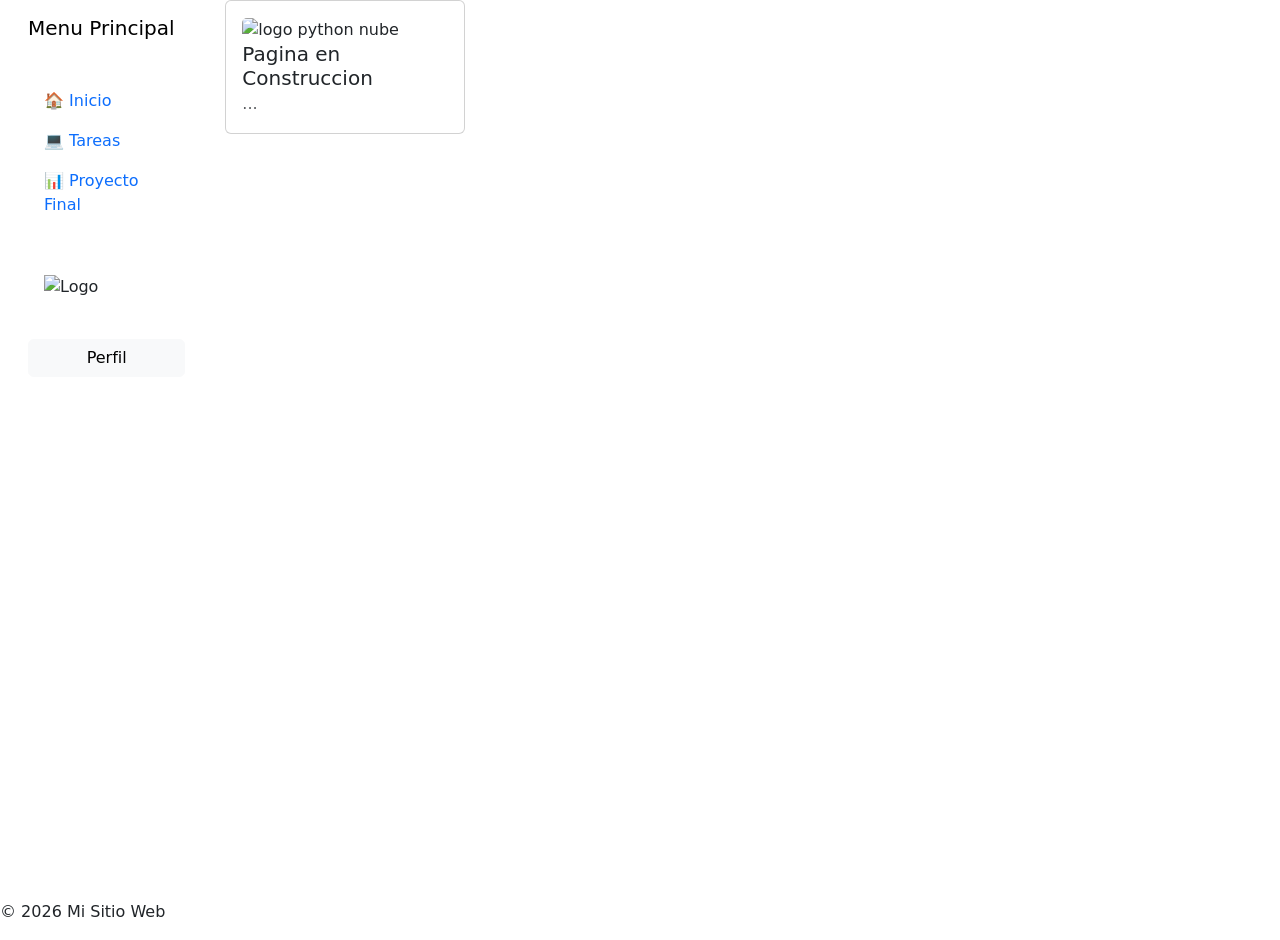
==== paginas/construccion.html @ 3aa47fd8 "agregar barra14" ====
<!DOCTYPE html>
<html lang="es">
<head>
    <!-- Configuración del documento -->
    <meta charset="UTF-8">
    <meta name="viewport" content="width=device-width, initial-scale=1.0">

    <!-- Título de la página -->
    <title>Mi Primera Página</title>

     
          <link href="https://cdn.jsdelivr.net/npm/bootstrap@5.3.8/dist/css/bootstrap.min.css" rel="stylesheet" integrity="sha384-sRIl4kxILFvY47J16cr9ZwB07vP4J8+LH7qKQnuqkuIAvNWLzeN8tE5YBujZqJLB" crossorigin="anonymous">

    <link rel="stylesheet" href="/portafolio/static/css/registro-datos.css">
    <link rel="stylesheet" href="/portafolio/static/css/styles.css">
      <link rel="stylesheet" href="/portafolio/static/css/contenedor-tarjetas.css">
</head>

<body>


<div class="container-fluid">
    <div class="row flex-nowrap">

        <!-- barra lateral-->

        <nav  class="col-lg-2 col-md-3 sidebar d-flex flex-column min-vh-100">

            <div class="p-3 flex-grow-1">

                <h5 class="text-black mb-4">Menu Principal</h5>
               
                <hr class="text-white">
                <ul class="nav flex-column">

                    <li  class="nav-item">
                        <a class="nav-link" id="br-inicio" href="/portafolio/index.html">
                            🏠 Inicio
                        </a>
                    </li>

                    <li >
                        <a class="nav-link" id="br-operaciones" href="/portafolio/paginas/tareas/tarjetasTareas.html">
                            💻  Tareas

                        </a>
                    </li>
                   

                    <li  class="nav-item">
                        <a class="nav-link" id="br-contabilidad" href="/portafolio/paginas/proyectoFinal/proyectoFinal.html">
                            📊 Proyecto Final
                        </a>
                    </li>

                

                </ul>

                <hr class="text-white">

                <div class="p-3 flex-grow-1">
                    <img src="/portafolio/static/img/logo.png"
                         alt="Logo "
                         class="img-fluid logo">
                    </div>
            
                <div class="mt-4">
                    <a class="btn btn-light w-100 mb-2" href="">Perfil</a>

                   
                </div>

            </div>

        </nav>





<div class="contenedor-registro">
            <div class="contenedor-tarjetas">

             <!--tarjeta para registrar una venta -->
            <div class="card" style="width: 15rem;">
                <div class="card-body">
                    <img src="/portafolio/static/img/logo.png"
                         class="card-img"
                         alt="logo python nube">
                    <h5 class="card-title">Pagina en Construccion</h5>
                    <h6 class="card-subtitle mb-1 text-body-secondary">...</h6>
                  
                    <!--  <button type="button" class="btn-card-registro" >REGISTRO</button>
                                                                                             -->
                </div>
            </div>



       <!--Este es el div que cierra el contenido de todas las tarjetas -->
</div>
          </div>












        <main class="col p-0 content-area d-flex flex-column">



            <!-- FOOTER -->
            <footer  class="footer-custom py-3">
                <div class="container">

                    <div class="d-flex justify-content-between align-items-center">

                        <p class="mb-0 text-white">Analisís de datos con Python y AWS</p>

                       

                    </div>

                </div>
            </footer>
        </main>

    </div>
</div>












    </main>

    <!-- Pie de página -->
    <footer>
        <p>&copy; 2026 Mi Sitio Web</p>
    </footer>

    <!-- Archivo JavaScript -->
<script src="https://cdn.jsdelivr.net/npm/bootstrap@5.3.8/dist/js/bootstrap.bundle.min.js" integrity="sha384-FKyoEForCGlyvwx9Hj09JcYn3nv7wiPVlz7YYwJrWVcXK/BmnVDxM+D2scQbITxI" crossorigin="anonymous"></script>

</body>
</html>
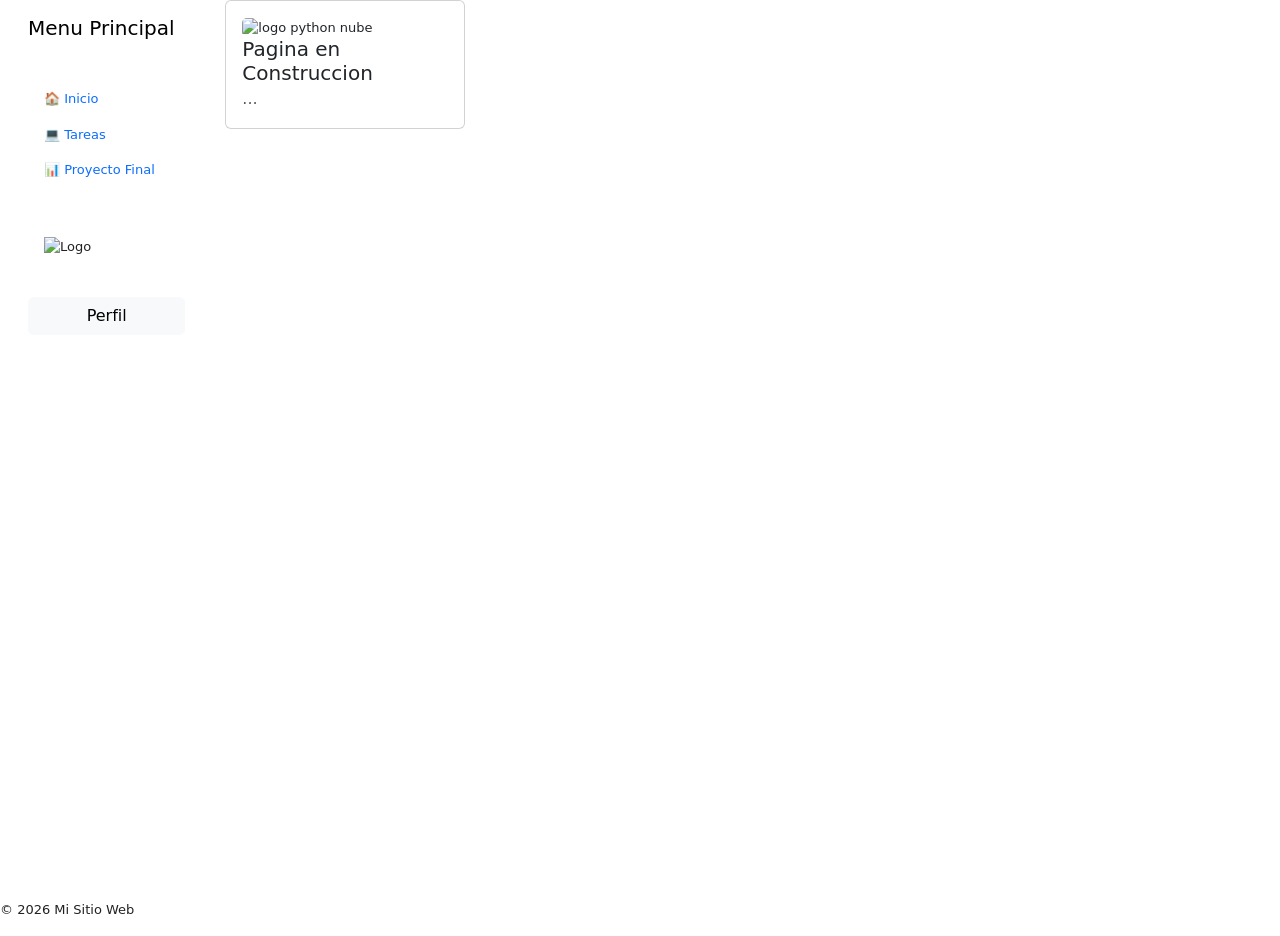
==== commit d1f5688f: "cambio fondo12" ====
--- a/paginas/construccion.html
+++ b/paginas/construccion.html
@@ -1,20 +1,7808 @@
 <!DOCTYPE html>
 <html lang="es">
-<head>
-    <!-- Configuración del documento -->
-    <meta charset="UTF-8">
-    <meta name="viewport" content="width=device-width, initial-scale=1.0">
-
-    <!-- Título de la página -->
-    <title>Mi Primera Página</title>
-
+<head><meta charset="utf-8"/>
+<meta content="width=device-width, initial-scale=1.0" name="viewport"/>
+
+<title>En Construccion</title>
      
           <link href="https://cdn.jsdelivr.net/npm/bootstrap@5.3.8/dist/css/bootstrap.min.css" rel="stylesheet" integrity="sha384-sRIl4kxILFvY47J16cr9ZwB07vP4J8+LH7qKQnuqkuIAvNWLzeN8tE5YBujZqJLB" crossorigin="anonymous">
 
     <link rel="stylesheet" href="/portafolio/static/css/registro-datos.css">
     <link rel="stylesheet" href="/portafolio/static/css/styles.css">
       <link rel="stylesheet" href="/portafolio/static/css/contenedor-tarjetas.css">
-</head>
+
+
+<script src="https://cdnjs.cloudflare.com/ajax/libs/require.js/2.1.10/require.min.js"></script>
+<style type="text/css">
+    pre { line-height: 125%; }
+td.linenos .normal { color: inherit; background-color: transparent; padding-left: 5px; padding-right: 5px; }
+span.linenos { color: inherit; background-color: transparent; padding-left: 5px; padding-right: 5px; }
+td.linenos .special { color: #000000; background-color: #ffffc0; padding-left: 5px; padding-right: 5px; }
+span.linenos.special { color: #000000; background-color: #ffffc0; padding-left: 5px; padding-right: 5px; }
+.highlight .hll { background-color: var(--jp-cell-editor-active-background) }
+.highlight { background: var(--jp-cell-editor-background); color: var(--jp-mirror-editor-variable-color) }
+.highlight .c { color: var(--jp-mirror-editor-comment-color); font-style: italic } /* Comment */
+.highlight .err { color: var(--jp-mirror-editor-error-color) } /* Error */
+.highlight .k { color: var(--jp-mirror-editor-keyword-color); font-weight: bold } /* Keyword */
+.highlight .o { color: var(--jp-mirror-editor-operator-color); font-weight: bold } /* Operator */
+.highlight .p { color: var(--jp-mirror-editor-punctuation-color) } /* Punctuation */
+.highlight .ch { color: var(--jp-mirror-editor-comment-color); font-style: italic } /* Comment.Hashbang */
+.highlight .cm { color: var(--jp-mirror-editor-comment-color); font-style: italic } /* Comment.Multiline */
+.highlight .cp { color: var(--jp-mirror-editor-comment-color); font-style: italic } /* Comment.Preproc */
+.highlight .cpf { color: var(--jp-mirror-editor-comment-color); font-style: italic } /* Comment.PreprocFile */
+.highlight .c1 { color: var(--jp-mirror-editor-comment-color); font-style: italic } /* Comment.Single */
+.highlight .cs { color: var(--jp-mirror-editor-comment-color); font-style: italic } /* Comment.Special */
+.highlight .kc { color: var(--jp-mirror-editor-keyword-color); font-weight: bold } /* Keyword.Constant */
+.highlight .kd { color: var(--jp-mirror-editor-keyword-color); font-weight: bold } /* Keyword.Declaration */
+.highlight .kn { color: var(--jp-mirror-editor-keyword-color); font-weight: bold } /* Keyword.Namespace */
+.highlight .kp { color: var(--jp-mirror-editor-keyword-color); font-weight: bold } /* Keyword.Pseudo */
+.highlight .kr { color: var(--jp-mirror-editor-keyword-color); font-weight: bold } /* Keyword.Reserved */
+.highlight .kt { color: var(--jp-mirror-editor-keyword-color); font-weight: bold } /* Keyword.Type */
+.highlight .m { color: var(--jp-mirror-editor-number-color) } /* Literal.Number */
+.highlight .s { color: var(--jp-mirror-editor-string-color) } /* Literal.String */
+.highlight .ow { color: var(--jp-mirror-editor-operator-color); font-weight: bold } /* Operator.Word */
+.highlight .pm { color: var(--jp-mirror-editor-punctuation-color) } /* Punctuation.Marker */
+.highlight .w { color: var(--jp-mirror-editor-variable-color) } /* Text.Whitespace */
+.highlight .mb { color: var(--jp-mirror-editor-number-color) } /* Literal.Number.Bin */
+.highlight .mf { color: var(--jp-mirror-editor-number-color) } /* Literal.Number.Float */
+.highlight .mh { color: var(--jp-mirror-editor-number-color) } /* Literal.Number.Hex */
+.highlight .mi { color: var(--jp-mirror-editor-number-color) } /* Literal.Number.Integer */
+.highlight .mo { color: var(--jp-mirror-editor-number-color) } /* Literal.Number.Oct */
+.highlight .sa { color: var(--jp-mirror-editor-string-color) } /* Literal.String.Affix */
+.highlight .sb { color: var(--jp-mirror-editor-string-color) } /* Literal.String.Backtick */
+.highlight .sc { color: var(--jp-mirror-editor-string-color) } /* Literal.String.Char */
+.highlight .dl { color: var(--jp-mirror-editor-string-color) } /* Literal.String.Delimiter */
+.highlight .sd { color: var(--jp-mirror-editor-string-color) } /* Literal.String.Doc */
+.highlight .s2 { color: var(--jp-mirror-editor-string-color) } /* Literal.String.Double */
+.highlight .se { color: var(--jp-mirror-editor-string-color) } /* Literal.String.Escape */
+.highlight .sh { color: var(--jp-mirror-editor-string-color) } /* Literal.String.Heredoc */
+.highlight .si { color: var(--jp-mirror-editor-string-color) } /* Literal.String.Interpol */
+.highlight .sx { color: var(--jp-mirror-editor-string-color) } /* Literal.String.Other */
+.highlight .sr { color: var(--jp-mirror-editor-string-color) } /* Literal.String.Regex */
+.highlight .s1 { color: var(--jp-mirror-editor-string-color) } /* Literal.String.Single */
+.highlight .ss { color: var(--jp-mirror-editor-string-color) } /* Literal.String.Symbol */
+.highlight .il { color: var(--jp-mirror-editor-number-color) } /* Literal.Number.Integer.Long */
+  </style>
+<style type="text/css">
+/*-----------------------------------------------------------------------------
+| Copyright (c) Jupyter Development Team.
+| Distributed under the terms of the Modified BSD License.
+|----------------------------------------------------------------------------*/
+
+/*
+ * Mozilla scrollbar styling
+ */
+
+/* use standard opaque scrollbars for most nodes */
+[data-jp-theme-scrollbars='true'] {
+  scrollbar-color: rgb(var(--jp-scrollbar-thumb-color))
+    var(--jp-scrollbar-background-color);
+}
+
+/* for code nodes, use a transparent style of scrollbar. These selectors
+ * will match lower in the tree, and so will override the above */
+[data-jp-theme-scrollbars='true'] .CodeMirror-hscrollbar,
+[data-jp-theme-scrollbars='true'] .CodeMirror-vscrollbar {
+  scrollbar-color: rgba(var(--jp-scrollbar-thumb-color), 0.5) transparent;
+}
+
+/* tiny scrollbar */
+
+.jp-scrollbar-tiny {
+  scrollbar-color: rgba(var(--jp-scrollbar-thumb-color), 0.5) transparent;
+  scrollbar-width: thin;
+}
+
+/* tiny scrollbar */
+
+.jp-scrollbar-tiny::-webkit-scrollbar,
+.jp-scrollbar-tiny::-webkit-scrollbar-corner {
+  background-color: transparent;
+  height: 4px;
+  width: 4px;
+}
+
+.jp-scrollbar-tiny::-webkit-scrollbar-thumb {
+  background: rgba(var(--jp-scrollbar-thumb-color), 0.5);
+}
+
+.jp-scrollbar-tiny::-webkit-scrollbar-track:horizontal {
+  border-left: 0 solid transparent;
+  border-right: 0 solid transparent;
+}
+
+.jp-scrollbar-tiny::-webkit-scrollbar-track:vertical {
+  border-top: 0 solid transparent;
+  border-bottom: 0 solid transparent;
+}
+
+/*
+ * Lumino
+ */
+
+.lm-ScrollBar[data-orientation='horizontal'] {
+  min-height: 16px;
+  max-height: 16px;
+  min-width: 45px;
+  border-top: 1px solid #a0a0a0;
+}
+
+.lm-ScrollBar[data-orientation='vertical'] {
+  min-width: 16px;
+  max-width: 16px;
+  min-height: 45px;
+  border-left: 1px solid #a0a0a0;
+}
+
+.lm-ScrollBar-button {
+  background-color: #f0f0f0;
+  background-position: center center;
+  min-height: 15px;
+  max-height: 15px;
+  min-width: 15px;
+  max-width: 15px;
+}
+
+.lm-ScrollBar-button:hover {
+  background-color: #dadada;
+}
+
+.lm-ScrollBar-button.lm-mod-active {
+  background-color: #cdcdcd;
+}
+
+.lm-ScrollBar-track {
+  background: #f0f0f0;
+}
+
+.lm-ScrollBar-thumb {
+  background: #cdcdcd;
+}
+
+.lm-ScrollBar-thumb:hover {
+  background: #bababa;
+}
+
+.lm-ScrollBar-thumb.lm-mod-active {
+  background: #a0a0a0;
+}
+
+.lm-ScrollBar[data-orientation='horizontal'] .lm-ScrollBar-thumb {
+  height: 100%;
+  min-width: 15px;
+  border-left: 1px solid #a0a0a0;
+  border-right: 1px solid #a0a0a0;
+}
+
+.lm-ScrollBar[data-orientation='vertical'] .lm-ScrollBar-thumb {
+  width: 100%;
+  min-height: 15px;
+  border-top: 1px solid #a0a0a0;
+  border-bottom: 1px solid #a0a0a0;
+}
+
+.lm-ScrollBar[data-orientation='horizontal']
+  .lm-ScrollBar-button[data-action='decrement'] {
+  background-image: var(--jp-icon-caret-left);
+  background-size: 17px;
+}
+
+.lm-ScrollBar[data-orientation='horizontal']
+  .lm-ScrollBar-button[data-action='increment'] {
+  background-image: var(--jp-icon-caret-right);
+  background-size: 17px;
+}
+
+.lm-ScrollBar[data-orientation='vertical']
+  .lm-ScrollBar-button[data-action='decrement'] {
+  background-image: var(--jp-icon-caret-up);
+  background-size: 17px;
+}
+
+.lm-ScrollBar[data-orientation='vertical']
+  .lm-ScrollBar-button[data-action='increment'] {
+  background-image: var(--jp-icon-caret-down);
+  background-size: 17px;
+}
+
+/*
+ * Copyright (c) Jupyter Development Team.
+ * Distributed under the terms of the Modified BSD License.
+ */
+
+/*-----------------------------------------------------------------------------
+| Copyright (c) Jupyter Development Team.
+| Copyright (c) 2014-2017, PhosphorJS Contributors
+|
+| Distributed under the terms of the BSD 3-Clause License.
+|
+| The full license is in the file LICENSE, distributed with this software.
+|----------------------------------------------------------------------------*/
+
+.lm-Widget {
+  box-sizing: border-box;
+  position: relative;
+  overflow: hidden;
+}
+
+.lm-Widget.lm-mod-hidden {
+  display: none !important;
+}
+
+/*
+ * Copyright (c) Jupyter Development Team.
+ * Distributed under the terms of the Modified BSD License.
+ */
+
+.lm-AccordionPanel[data-orientation='horizontal'] > .lm-AccordionPanel-title {
+  /* Title is rotated for horizontal accordion panel using CSS */
+  display: block;
+  transform-origin: top left;
+  transform: rotate(-90deg) translate(-100%);
+}
+
+/*
+ * Copyright (c) Jupyter Development Team.
+ * Distributed under the terms of the Modified BSD License.
+ */
+
+/*-----------------------------------------------------------------------------
+| Copyright (c) Jupyter Development Team.
+| Copyright (c) 2014-2017, PhosphorJS Contributors
+|
+| Distributed under the terms of the BSD 3-Clause License.
+|
+| The full license is in the file LICENSE, distributed with this software.
+|----------------------------------------------------------------------------*/
+
+.lm-CommandPalette {
+  display: flex;
+  flex-direction: column;
+  -webkit-user-select: none;
+  -moz-user-select: none;
+  -ms-user-select: none;
+  user-select: none;
+}
+
+.lm-CommandPalette-search {
+  flex: 0 0 auto;
+}
+
+.lm-CommandPalette-content {
+  flex: 1 1 auto;
+  margin: 0;
+  padding: 0;
+  min-height: 0;
+  overflow: auto;
+  list-style-type: none;
+}
+
+.lm-CommandPalette-header {
+  overflow: hidden;
+  white-space: nowrap;
+  text-overflow: ellipsis;
+}
+
+.lm-CommandPalette-item {
+  display: flex;
+  flex-direction: row;
+}
+
+.lm-CommandPalette-itemIcon {
+  flex: 0 0 auto;
+}
+
+.lm-CommandPalette-itemContent {
+  flex: 1 1 auto;
+  overflow: hidden;
+}
+
+.lm-CommandPalette-itemShortcut {
+  flex: 0 0 auto;
+}
+
+.lm-CommandPalette-itemLabel {
+  overflow: hidden;
+  white-space: nowrap;
+  text-overflow: ellipsis;
+}
+
+.lm-close-icon {
+  border: 1px solid transparent;
+  background-color: transparent;
+  position: absolute;
+  z-index: 1;
+  right: 3%;
+  top: 0;
+  bottom: 0;
+  margin: auto;
+  padding: 7px 0;
+  display: none;
+  vertical-align: middle;
+  outline: 0;
+  cursor: pointer;
+}
+.lm-close-icon:after {
+  content: 'X';
+  display: block;
+  width: 15px;
+  height: 15px;
+  text-align: center;
+  color: #000;
+  font-weight: normal;
+  font-size: 12px;
+  cursor: pointer;
+}
+
+/*
+ * Copyright (c) Jupyter Development Team.
+ * Distributed under the terms of the Modified BSD License.
+ */
+
+/*-----------------------------------------------------------------------------
+| Copyright (c) Jupyter Development Team.
+| Copyright (c) 2014-2017, PhosphorJS Contributors
+|
+| Distributed under the terms of the BSD 3-Clause License.
+|
+| The full license is in the file LICENSE, distributed with this software.
+|----------------------------------------------------------------------------*/
+
+.lm-DockPanel {
+  z-index: 0;
+}
+
+.lm-DockPanel-widget {
+  z-index: 0;
+}
+
+.lm-DockPanel-tabBar {
+  z-index: 1;
+}
+
+.lm-DockPanel-handle {
+  z-index: 2;
+}
+
+.lm-DockPanel-handle.lm-mod-hidden {
+  display: none !important;
+}
+
+.lm-DockPanel-handle:after {
+  position: absolute;
+  top: 0;
+  left: 0;
+  width: 100%;
+  height: 100%;
+  content: '';
+}
+
+.lm-DockPanel-handle[data-orientation='horizontal'] {
+  cursor: ew-resize;
+}
+
+.lm-DockPanel-handle[data-orientation='vertical'] {
+  cursor: ns-resize;
+}
+
+.lm-DockPanel-handle[data-orientation='horizontal']:after {
+  left: 50%;
+  min-width: 8px;
+  transform: translateX(-50%);
+}
+
+.lm-DockPanel-handle[data-orientation='vertical']:after {
+  top: 50%;
+  min-height: 8px;
+  transform: translateY(-50%);
+}
+
+.lm-DockPanel-overlay {
+  z-index: 3;
+  box-sizing: border-box;
+  pointer-events: none;
+}
+
+.lm-DockPanel-overlay.lm-mod-hidden {
+  display: none !important;
+}
+
+/*
+ * Copyright (c) Jupyter Development Team.
+ * Distributed under the terms of the Modified BSD License.
+ */
+
+/*-----------------------------------------------------------------------------
+| Copyright (c) Jupyter Development Team.
+| Copyright (c) 2014-2017, PhosphorJS Contributors
+|
+| Distributed under the terms of the BSD 3-Clause License.
+|
+| The full license is in the file LICENSE, distributed with this software.
+|----------------------------------------------------------------------------*/
+
+.lm-Menu {
+  z-index: 10000;
+  position: absolute;
+  white-space: nowrap;
+  overflow-x: hidden;
+  overflow-y: auto;
+  outline: none;
+  -webkit-user-select: none;
+  -moz-user-select: none;
+  -ms-user-select: none;
+  user-select: none;
+}
+
+.lm-Menu-content {
+  margin: 0;
+  padding: 0;
+  display: table;
+  list-style-type: none;
+}
+
+.lm-Menu-item {
+  display: table-row;
+}
+
+.lm-Menu-item.lm-mod-hidden,
+.lm-Menu-item.lm-mod-collapsed {
+  display: none !important;
+}
+
+.lm-Menu-itemIcon,
+.lm-Menu-itemSubmenuIcon {
+  display: table-cell;
+  text-align: center;
+}
+
+.lm-Menu-itemLabel {
+  display: table-cell;
+  text-align: left;
+}
+
+.lm-Menu-itemShortcut {
+  display: table-cell;
+  text-align: right;
+}
+
+/*
+ * Copyright (c) Jupyter Development Team.
+ * Distributed under the terms of the Modified BSD License.
+ */
+
+/*-----------------------------------------------------------------------------
+| Copyright (c) Jupyter Development Team.
+| Copyright (c) 2014-2017, PhosphorJS Contributors
+|
+| Distributed under the terms of the BSD 3-Clause License.
+|
+| The full license is in the file LICENSE, distributed with this software.
+|----------------------------------------------------------------------------*/
+
+.lm-MenuBar {
+  outline: none;
+  -webkit-user-select: none;
+  -moz-user-select: none;
+  -ms-user-select: none;
+  user-select: none;
+}
+
+.lm-MenuBar-content {
+  margin: 0;
+  padding: 0;
+  display: flex;
+  flex-direction: row;
+  list-style-type: none;
+}
+
+.lm-MenuBar-item {
+  box-sizing: border-box;
+}
+
+.lm-MenuBar-itemIcon,
+.lm-MenuBar-itemLabel {
+  display: inline-block;
+}
+
+/*
+ * Copyright (c) Jupyter Development Team.
+ * Distributed under the terms of the Modified BSD License.
+ */
+
+/*-----------------------------------------------------------------------------
+| Copyright (c) Jupyter Development Team.
+| Copyright (c) 2014-2017, PhosphorJS Contributors
+|
+| Distributed under the terms of the BSD 3-Clause License.
+|
+| The full license is in the file LICENSE, distributed with this software.
+|----------------------------------------------------------------------------*/
+
+.lm-ScrollBar {
+  display: flex;
+  -webkit-user-select: none;
+  -moz-user-select: none;
+  -ms-user-select: none;
+  user-select: none;
+}
+
+.lm-ScrollBar[data-orientation='horizontal'] {
+  flex-direction: row;
+}
+
+.lm-ScrollBar[data-orientation='vertical'] {
+  flex-direction: column;
+}
+
+.lm-ScrollBar-button {
+  box-sizing: border-box;
+  flex: 0 0 auto;
+}
+
+.lm-ScrollBar-track {
+  box-sizing: border-box;
+  position: relative;
+  overflow: hidden;
+  flex: 1 1 auto;
+}
+
+.lm-ScrollBar-thumb {
+  box-sizing: border-box;
+  position: absolute;
+}
+
+/*
+ * Copyright (c) Jupyter Development Team.
+ * Distributed under the terms of the Modified BSD License.
+ */
+
+/*-----------------------------------------------------------------------------
+| Copyright (c) Jupyter Development Team.
+| Copyright (c) 2014-2017, PhosphorJS Contributors
+|
+| Distributed under the terms of the BSD 3-Clause License.
+|
+| The full license is in the file LICENSE, distributed with this software.
+|----------------------------------------------------------------------------*/
+
+.lm-SplitPanel-child {
+  z-index: 0;
+}
+
+.lm-SplitPanel-handle {
+  z-index: 1;
+}
+
+.lm-SplitPanel-handle.lm-mod-hidden {
+  display: none !important;
+}
+
+.lm-SplitPanel-handle:after {
+  position: absolute;
+  top: 0;
+  left: 0;
+  width: 100%;
+  height: 100%;
+  content: '';
+}
+
+.lm-SplitPanel[data-orientation='horizontal'] > .lm-SplitPanel-handle {
+  cursor: ew-resize;
+}
+
+.lm-SplitPanel[data-orientation='vertical'] > .lm-SplitPanel-handle {
+  cursor: ns-resize;
+}
+
+.lm-SplitPanel[data-orientation='horizontal'] > .lm-SplitPanel-handle:after {
+  left: 50%;
+  min-width: 8px;
+  transform: translateX(-50%);
+}
+
+.lm-SplitPanel[data-orientation='vertical'] > .lm-SplitPanel-handle:after {
+  top: 50%;
+  min-height: 8px;
+  transform: translateY(-50%);
+}
+
+/*
+ * Copyright (c) Jupyter Development Team.
+ * Distributed under the terms of the Modified BSD License.
+ */
+
+/*-----------------------------------------------------------------------------
+| Copyright (c) Jupyter Development Team.
+| Copyright (c) 2014-2017, PhosphorJS Contributors
+|
+| Distributed under the terms of the BSD 3-Clause License.
+|
+| The full license is in the file LICENSE, distributed with this software.
+|----------------------------------------------------------------------------*/
+
+.lm-TabBar {
+  display: flex;
+  -webkit-user-select: none;
+  -moz-user-select: none;
+  -ms-user-select: none;
+  user-select: none;
+}
+
+.lm-TabBar[data-orientation='horizontal'] {
+  flex-direction: row;
+  align-items: flex-end;
+}
+
+.lm-TabBar[data-orientation='vertical'] {
+  flex-direction: column;
+  align-items: flex-end;
+}
+
+.lm-TabBar-content {
+  margin: 0;
+  padding: 0;
+  display: flex;
+  flex: 1 1 auto;
+  list-style-type: none;
+}
+
+.lm-TabBar[data-orientation='horizontal'] > .lm-TabBar-content {
+  flex-direction: row;
+}
+
+.lm-TabBar[data-orientation='vertical'] > .lm-TabBar-content {
+  flex-direction: column;
+}
+
+.lm-TabBar-tab {
+  display: flex;
+  flex-direction: row;
+  box-sizing: border-box;
+  overflow: hidden;
+  touch-action: none; /* Disable native Drag/Drop */
+}
+
+.lm-TabBar-tabIcon,
+.lm-TabBar-tabCloseIcon {
+  flex: 0 0 auto;
+}
+
+.lm-TabBar-tabLabel {
+  flex: 1 1 auto;
+  overflow: hidden;
+  white-space: nowrap;
+}
+
+.lm-TabBar-tabInput {
+  user-select: all;
+  width: 100%;
+  box-sizing: border-box;
+}
+
+.lm-TabBar-tab.lm-mod-hidden {
+  display: none !important;
+}
+
+.lm-TabBar-addButton.lm-mod-hidden {
+  display: none !important;
+}
+
+.lm-TabBar.lm-mod-dragging .lm-TabBar-tab {
+  position: relative;
+}
+
+.lm-TabBar.lm-mod-dragging[data-orientation='horizontal'] .lm-TabBar-tab {
+  left: 0;
+  transition: left 150ms ease;
+}
+
+.lm-TabBar.lm-mod-dragging[data-orientation='vertical'] .lm-TabBar-tab {
+  top: 0;
+  transition: top 150ms ease;
+}
+
+.lm-TabBar.lm-mod-dragging .lm-TabBar-tab.lm-mod-dragging {
+  transition: none;
+}
+
+.lm-TabBar-tabLabel .lm-TabBar-tabInput {
+  user-select: all;
+  width: 100%;
+  box-sizing: border-box;
+  background: inherit;
+}
+
+/*
+ * Copyright (c) Jupyter Development Team.
+ * Distributed under the terms of the Modified BSD License.
+ */
+
+/*-----------------------------------------------------------------------------
+| Copyright (c) Jupyter Development Team.
+| Copyright (c) 2014-2017, PhosphorJS Contributors
+|
+| Distributed under the terms of the BSD 3-Clause License.
+|
+| The full license is in the file LICENSE, distributed with this software.
+|----------------------------------------------------------------------------*/
+
+.lm-TabPanel-tabBar {
+  z-index: 1;
+}
+
+.lm-TabPanel-stackedPanel {
+  z-index: 0;
+}
+
+/*
+ * Copyright (c) Jupyter Development Team.
+ * Distributed under the terms of the Modified BSD License.
+ */
+
+/*-----------------------------------------------------------------------------
+| Copyright (c) Jupyter Development Team.
+| Copyright (c) 2014-2017, PhosphorJS Contributors
+|
+| Distributed under the terms of the BSD 3-Clause License.
+|
+| The full license is in the file LICENSE, distributed with this software.
+|----------------------------------------------------------------------------*/
+
+/*-----------------------------------------------------------------------------
+| Copyright (c) Jupyter Development Team.
+| Distributed under the terms of the Modified BSD License.
+|----------------------------------------------------------------------------*/
+
+.jp-Collapse {
+  display: flex;
+  flex-direction: column;
+  align-items: stretch;
+}
+
+.jp-Collapse-header {
+  padding: 1px 12px;
+  background-color: var(--jp-layout-color1);
+  border-bottom: solid var(--jp-border-width) var(--jp-border-color2);
+  color: var(--jp-ui-font-color1);
+  cursor: pointer;
+  display: flex;
+  align-items: center;
+  font-size: var(--jp-ui-font-size0);
+  font-weight: 600;
+  text-transform: uppercase;
+  user-select: none;
+}
+
+.jp-Collapser-icon {
+  height: 16px;
+}
+
+.jp-Collapse-header-collapsed .jp-Collapser-icon {
+  transform: rotate(-90deg);
+  margin: auto 0;
+}
+
+.jp-Collapser-title {
+  line-height: 25px;
+}
+
+.jp-Collapse-contents {
+  padding: 0 12px;
+  background-color: var(--jp-layout-color1);
+  color: var(--jp-ui-font-color1);
+  overflow: auto;
+}
+
+/*-----------------------------------------------------------------------------
+| Copyright (c) Jupyter Development Team.
+| Distributed under the terms of the Modified BSD License.
+|----------------------------------------------------------------------------*/
+
+/* This file was auto-generated by ensureUiComponents() in @jupyterlab/buildutils */
+
+/**
+ * (DEPRECATED) Support for consuming icons as CSS background images
+ */
+
+/* Icons urls */
+
+:root {
+  --jp-icon-add-above: url([data-uri]);
+  --jp-icon-add-below: url([data-uri]);
+  --jp-icon-add: url([data-uri]);
+  --jp-icon-bell: url([data-uri]);
+  --jp-icon-bug-dot: url([data-uri]);
+  --jp-icon-bug: url([data-uri]);
+  --jp-icon-build: url([data-uri]);
+  --jp-icon-caret-down-empty-thin: url([data-uri]);
+  --jp-icon-caret-down-empty: url([data-uri]);
+  --jp-icon-caret-down: url([data-uri]);
+  --jp-icon-caret-left: url([data-uri]);
+  --jp-icon-caret-right: url([data-uri]);
+  --jp-icon-caret-up-empty-thin: url([data-uri]);
+  --jp-icon-caret-up: url([data-uri]);
+  --jp-icon-case-sensitive: url([data-uri]);
+  --jp-icon-check: url([data-uri]);
+  --jp-icon-circle-empty: url([data-uri]);
+  --jp-icon-circle: url([data-uri]);
+  --jp-icon-clear: url([data-uri]);
+  --jp-icon-close: url([data-uri]);
+  --jp-icon-code-check: url([data-uri]);
+  --jp-icon-code: url([data-uri]);
+  --jp-icon-collapse-all: url([data-uri]);
+  --jp-icon-console: url([data-uri]);
+  --jp-icon-copy: url([data-uri]);
+  --jp-icon-copyright: url([data-uri]);
+  --jp-icon-cut: url([data-uri]);
+  --jp-icon-delete: url([data-uri]);
+  --jp-icon-download: url([data-uri]);
+  --jp-icon-duplicate: url([data-uri]);
+  --jp-icon-edit: url([data-uri]);
+  --jp-icon-ellipses: url([data-uri]);
+  --jp-icon-error: url([data-uri]);
+  --jp-icon-expand-all: url([data-uri]);
+  --jp-icon-extension: url([data-uri]);
+  --jp-icon-fast-forward: url([data-uri]);
+  --jp-icon-file-upload: url([data-uri]);
+  --jp-icon-file: url([data-uri]);
+  --jp-icon-filter-dot: url([data-uri]);
+  --jp-icon-filter-list: url([data-uri]);
+  --jp-icon-filter: url([data-uri]);
+  --jp-icon-folder-favorite: url([data-uri]);
+  --jp-icon-folder: url([data-uri]);
+  --jp-icon-home: url([data-uri]);
+  --jp-icon-html5: url([data-uri]);
+  --jp-icon-image: url([data-uri]);
+  --jp-icon-info: url([data-uri]);
+  --jp-icon-inspector: url([data-uri]);
+  --jp-icon-json: url([data-uri]);
+  --jp-icon-julia: url([data-uri]);
+  --jp-icon-jupyter-favicon: url([data-uri]);
+  --jp-icon-jupyter: url([data-uri]);
+  --jp-icon-jupyterlab-wordmark: url([data-uri]);
+  --jp-icon-kernel: url([data-uri]);
+  --jp-icon-keyboard: url([data-uri]);
+  --jp-icon-launch: url([data-uri]);
+  --jp-icon-launcher: url([data-uri]);
+  --jp-icon-line-form: url([data-uri]);
+  --jp-icon-link: url([data-uri]);
+  --jp-icon-list: url([data-uri]);
+  --jp-icon-markdown: url([data-uri]);
+  --jp-icon-move-down: url([data-uri]);
+  --jp-icon-move-up: url([data-uri]);
+  --jp-icon-new-folder: url([data-uri]);
+  --jp-icon-not-trusted: url([data-uri]);
+  --jp-icon-notebook: url([data-uri]);
+  --jp-icon-numbering: url([data-uri]);
+  --jp-icon-offline-bolt: url([data-uri]);
+  --jp-icon-palette: url([data-uri]);
+  --jp-icon-paste: url([data-uri]);
+  --jp-icon-pdf: url([data-uri]);
+  --jp-icon-python: url([data-uri]);
+  --jp-icon-r-kernel: url([data-uri]);
+  --jp-icon-react: url([data-uri]);
+  --jp-icon-redo: url([data-uri]);
+  --jp-icon-refresh: url([data-uri]);
+  --jp-icon-regex: url([data-uri]);
+  --jp-icon-run: url([data-uri]);
+  --jp-icon-running: url([data-uri]);
+  --jp-icon-save: url([data-uri]);
+  --jp-icon-search: url([data-uri]);
+  --jp-icon-settings: url([data-uri]);
+  --jp-icon-share: url([data-uri]);
+  --jp-icon-spreadsheet: url([data-uri]);
+  --jp-icon-stop: url([data-uri]);
+  --jp-icon-tab: url([data-uri]);
+  --jp-icon-table-rows: url([data-uri]);
+  --jp-icon-tag: url([data-uri]);
+  --jp-icon-terminal: url([data-uri]);
+  --jp-icon-text-editor: url([data-uri]);
+  --jp-icon-toc: url([data-uri]);
+  --jp-icon-tree-view: url([data-uri]);
+  --jp-icon-trusted: url([data-uri]);
+  --jp-icon-undo: url([data-uri]);
+  --jp-icon-user: url([data-uri]);
+  --jp-icon-users: url([data-uri]);
+  --jp-icon-vega: url([data-uri]);
+  --jp-icon-word: url([data-uri]);
+  --jp-icon-yaml: url([data-uri]);
+}
+
+/* Icon CSS class declarations */
+
+.jp-AddAboveIcon {
+  background-image: var(--jp-icon-add-above);
+}
+
+.jp-AddBelowIcon {
+  background-image: var(--jp-icon-add-below);
+}
+
+.jp-AddIcon {
+  background-image: var(--jp-icon-add);
+}
+
+.jp-BellIcon {
+  background-image: var(--jp-icon-bell);
+}
+
+.jp-BugDotIcon {
+  background-image: var(--jp-icon-bug-dot);
+}
+
+.jp-BugIcon {
+  background-image: var(--jp-icon-bug);
+}
+
+.jp-BuildIcon {
+  background-image: var(--jp-icon-build);
+}
+
+.jp-CaretDownEmptyIcon {
+  background-image: var(--jp-icon-caret-down-empty);
+}
+
+.jp-CaretDownEmptyThinIcon {
+  background-image: var(--jp-icon-caret-down-empty-thin);
+}
+
+.jp-CaretDownIcon {
+  background-image: var(--jp-icon-caret-down);
+}
+
+.jp-CaretLeftIcon {
+  background-image: var(--jp-icon-caret-left);
+}
+
+.jp-CaretRightIcon {
+  background-image: var(--jp-icon-caret-right);
+}
+
+.jp-CaretUpEmptyThinIcon {
+  background-image: var(--jp-icon-caret-up-empty-thin);
+}
+
+.jp-CaretUpIcon {
+  background-image: var(--jp-icon-caret-up);
+}
+
+.jp-CaseSensitiveIcon {
+  background-image: var(--jp-icon-case-sensitive);
+}
+
+.jp-CheckIcon {
+  background-image: var(--jp-icon-check);
+}
+
+.jp-CircleEmptyIcon {
+  background-image: var(--jp-icon-circle-empty);
+}
+
+.jp-CircleIcon {
+  background-image: var(--jp-icon-circle);
+}
+
+.jp-ClearIcon {
+  background-image: var(--jp-icon-clear);
+}
+
+.jp-CloseIcon {
+  background-image: var(--jp-icon-close);
+}
+
+.jp-CodeCheckIcon {
+  background-image: var(--jp-icon-code-check);
+}
+
+.jp-CodeIcon {
+  background-image: var(--jp-icon-code);
+}
+
+.jp-CollapseAllIcon {
+  background-image: var(--jp-icon-collapse-all);
+}
+
+.jp-ConsoleIcon {
+  background-image: var(--jp-icon-console);
+}
+
+.jp-CopyIcon {
+  background-image: var(--jp-icon-copy);
+}
+
+.jp-CopyrightIcon {
+  background-image: var(--jp-icon-copyright);
+}
+
+.jp-CutIcon {
+  background-image: var(--jp-icon-cut);
+}
+
+.jp-DeleteIcon {
+  background-image: var(--jp-icon-delete);
+}
+
+.jp-DownloadIcon {
+  background-image: var(--jp-icon-download);
+}
+
+.jp-DuplicateIcon {
+  background-image: var(--jp-icon-duplicate);
+}
+
+.jp-EditIcon {
+  background-image: var(--jp-icon-edit);
+}
+
+.jp-EllipsesIcon {
+  background-image: var(--jp-icon-ellipses);
+}
+
+.jp-ErrorIcon {
+  background-image: var(--jp-icon-error);
+}
+
+.jp-ExpandAllIcon {
+  background-image: var(--jp-icon-expand-all);
+}
+
+.jp-ExtensionIcon {
+  background-image: var(--jp-icon-extension);
+}
+
+.jp-FastForwardIcon {
+  background-image: var(--jp-icon-fast-forward);
+}
+
+.jp-FileIcon {
+  background-image: var(--jp-icon-file);
+}
+
+.jp-FileUploadIcon {
+  background-image: var(--jp-icon-file-upload);
+}
+
+.jp-FilterDotIcon {
+  background-image: var(--jp-icon-filter-dot);
+}
+
+.jp-FilterIcon {
+  background-image: var(--jp-icon-filter);
+}
+
+.jp-FilterListIcon {
+  background-image: var(--jp-icon-filter-list);
+}
+
+.jp-FolderFavoriteIcon {
+  background-image: var(--jp-icon-folder-favorite);
+}
+
+.jp-FolderIcon {
+  background-image: var(--jp-icon-folder);
+}
+
+.jp-HomeIcon {
+  background-image: var(--jp-icon-home);
+}
+
+.jp-Html5Icon {
+  background-image: var(--jp-icon-html5);
+}
+
+.jp-ImageIcon {
+  background-image: var(--jp-icon-image);
+}
+
+.jp-InfoIcon {
+  background-image: var(--jp-icon-info);
+}
+
+.jp-InspectorIcon {
+  background-image: var(--jp-icon-inspector);
+}
+
+.jp-JsonIcon {
+  background-image: var(--jp-icon-json);
+}
+
+.jp-JuliaIcon {
+  background-image: var(--jp-icon-julia);
+}
+
+.jp-JupyterFaviconIcon {
+  background-image: var(--jp-icon-jupyter-favicon);
+}
+
+.jp-JupyterIcon {
+  background-image: var(--jp-icon-jupyter);
+}
+
+.jp-JupyterlabWordmarkIcon {
+  background-image: var(--jp-icon-jupyterlab-wordmark);
+}
+
+.jp-KernelIcon {
+  background-image: var(--jp-icon-kernel);
+}
+
+.jp-KeyboardIcon {
+  background-image: var(--jp-icon-keyboard);
+}
+
+.jp-LaunchIcon {
+  background-image: var(--jp-icon-launch);
+}
+
+.jp-LauncherIcon {
+  background-image: var(--jp-icon-launcher);
+}
+
+.jp-LineFormIcon {
+  background-image: var(--jp-icon-line-form);
+}
+
+.jp-LinkIcon {
+  background-image: var(--jp-icon-link);
+}
+
+.jp-ListIcon {
+  background-image: var(--jp-icon-list);
+}
+
+.jp-MarkdownIcon {
+  background-image: var(--jp-icon-markdown);
+}
+
+.jp-MoveDownIcon {
+  background-image: var(--jp-icon-move-down);
+}
+
+.jp-MoveUpIcon {
+  background-image: var(--jp-icon-move-up);
+}
+
+.jp-NewFolderIcon {
+  background-image: var(--jp-icon-new-folder);
+}
+
+.jp-NotTrustedIcon {
+  background-image: var(--jp-icon-not-trusted);
+}
+
+.jp-NotebookIcon {
+  background-image: var(--jp-icon-notebook);
+}
+
+.jp-NumberingIcon {
+  background-image: var(--jp-icon-numbering);
+}
+
+.jp-OfflineBoltIcon {
+  background-image: var(--jp-icon-offline-bolt);
+}
+
+.jp-PaletteIcon {
+  background-image: var(--jp-icon-palette);
+}
+
+.jp-PasteIcon {
+  background-image: var(--jp-icon-paste);
+}
+
+.jp-PdfIcon {
+  background-image: var(--jp-icon-pdf);
+}
+
+.jp-PythonIcon {
+  background-image: var(--jp-icon-python);
+}
+
+.jp-RKernelIcon {
+  background-image: var(--jp-icon-r-kernel);
+}
+
+.jp-ReactIcon {
+  background-image: var(--jp-icon-react);
+}
+
+.jp-RedoIcon {
+  background-image: var(--jp-icon-redo);
+}
+
+.jp-RefreshIcon {
+  background-image: var(--jp-icon-refresh);
+}
+
+.jp-RegexIcon {
+  background-image: var(--jp-icon-regex);
+}
+
+.jp-RunIcon {
+  background-image: var(--jp-icon-run);
+}
+
+.jp-RunningIcon {
+  background-image: var(--jp-icon-running);
+}
+
+.jp-SaveIcon {
+  background-image: var(--jp-icon-save);
+}
+
+.jp-SearchIcon {
+  background-image: var(--jp-icon-search);
+}
+
+.jp-SettingsIcon {
+  background-image: var(--jp-icon-settings);
+}
+
+.jp-ShareIcon {
+  background-image: var(--jp-icon-share);
+}
+
+.jp-SpreadsheetIcon {
+  background-image: var(--jp-icon-spreadsheet);
+}
+
+.jp-StopIcon {
+  background-image: var(--jp-icon-stop);
+}
+
+.jp-TabIcon {
+  background-image: var(--jp-icon-tab);
+}
+
+.jp-TableRowsIcon {
+  background-image: var(--jp-icon-table-rows);
+}
+
+.jp-TagIcon {
+  background-image: var(--jp-icon-tag);
+}
+
+.jp-TerminalIcon {
+  background-image: var(--jp-icon-terminal);
+}
+
+.jp-TextEditorIcon {
+  background-image: var(--jp-icon-text-editor);
+}
+
+.jp-TocIcon {
+  background-image: var(--jp-icon-toc);
+}
+
+.jp-TreeViewIcon {
+  background-image: var(--jp-icon-tree-view);
+}
+
+.jp-TrustedIcon {
+  background-image: var(--jp-icon-trusted);
+}
+
+.jp-UndoIcon {
+  background-image: var(--jp-icon-undo);
+}
+
+.jp-UserIcon {
+  background-image: var(--jp-icon-user);
+}
+
+.jp-UsersIcon {
+  background-image: var(--jp-icon-users);
+}
+
+.jp-VegaIcon {
+  background-image: var(--jp-icon-vega);
+}
+
+.jp-WordIcon {
+  background-image: var(--jp-icon-word);
+}
+
+.jp-YamlIcon {
+  background-image: var(--jp-icon-yaml);
+}
+
+/*-----------------------------------------------------------------------------
+| Copyright (c) Jupyter Development Team.
+| Distributed under the terms of the Modified BSD License.
+|----------------------------------------------------------------------------*/
+
+/**
+ * (DEPRECATED) Support for consuming icons as CSS background images
+ */
+
+.jp-Icon,
+.jp-MaterialIcon {
+  background-position: center;
+  background-repeat: no-repeat;
+  background-size: 16px;
+  min-width: 16px;
+  min-height: 16px;
+}
+
+.jp-Icon-cover {
+  background-position: center;
+  background-repeat: no-repeat;
+  background-size: cover;
+}
+
+/**
+ * (DEPRECATED) Support for specific CSS icon sizes
+ */
+
+.jp-Icon-16 {
+  background-size: 16px;
+  min-width: 16px;
+  min-height: 16px;
+}
+
+.jp-Icon-18 {
+  background-size: 18px;
+  min-width: 18px;
+  min-height: 18px;
+}
+
+.jp-Icon-20 {
+  background-size: 20px;
+  min-width: 20px;
+  min-height: 20px;
+}
+
+/*-----------------------------------------------------------------------------
+| Copyright (c) Jupyter Development Team.
+| Distributed under the terms of the Modified BSD License.
+|----------------------------------------------------------------------------*/
+
+.lm-TabBar .lm-TabBar-addButton {
+  align-items: center;
+  display: flex;
+  padding: 4px;
+  padding-bottom: 5px;
+  margin-right: 1px;
+  background-color: var(--jp-layout-color2);
+}
+
+.lm-TabBar .lm-TabBar-addButton:hover {
+  background-color: var(--jp-layout-color1);
+}
+
+.lm-DockPanel-tabBar .lm-TabBar-tab {
+  width: var(--jp-private-horizontal-tab-width);
+}
+
+.lm-DockPanel-tabBar .lm-TabBar-content {
+  flex: unset;
+}
+
+.lm-DockPanel-tabBar[data-orientation='horizontal'] {
+  flex: 1 1 auto;
+}
+
+/*-----------------------------------------------------------------------------
+| Copyright (c) Jupyter Development Team.
+| Distributed under the terms of the Modified BSD License.
+|----------------------------------------------------------------------------*/
+
+/**
+ * Support for icons as inline SVG HTMLElements
+ */
+
+/* recolor the primary elements of an icon */
+.jp-icon0[fill] {
+  fill: var(--jp-inverse-layout-color0);
+}
+
+.jp-icon1[fill] {
+  fill: var(--jp-inverse-layout-color1);
+}
+
+.jp-icon2[fill] {
+  fill: var(--jp-inverse-layout-color2);
+}
+
+.jp-icon3[fill] {
+  fill: var(--jp-inverse-layout-color3);
+}
+
+.jp-icon4[fill] {
+  fill: var(--jp-inverse-layout-color4);
+}
+
+.jp-icon0[stroke] {
+  stroke: var(--jp-inverse-layout-color0);
+}
+
+.jp-icon1[stroke] {
+  stroke: var(--jp-inverse-layout-color1);
+}
+
+.jp-icon2[stroke] {
+  stroke: var(--jp-inverse-layout-color2);
+}
+
+.jp-icon3[stroke] {
+  stroke: var(--jp-inverse-layout-color3);
+}
+
+.jp-icon4[stroke] {
+  stroke: var(--jp-inverse-layout-color4);
+}
+
+/* recolor the accent elements of an icon */
+.jp-icon-accent0[fill] {
+  fill: var(--jp-layout-color0);
+}
+
+.jp-icon-accent1[fill] {
+  fill: var(--jp-layout-color1);
+}
+
+.jp-icon-accent2[fill] {
+  fill: var(--jp-layout-color2);
+}
+
+.jp-icon-accent3[fill] {
+  fill: var(--jp-layout-color3);
+}
+
+.jp-icon-accent4[fill] {
+  fill: var(--jp-layout-color4);
+}
+
+.jp-icon-accent0[stroke] {
+  stroke: var(--jp-layout-color0);
+}
+
+.jp-icon-accent1[stroke] {
+  stroke: var(--jp-layout-color1);
+}
+
+.jp-icon-accent2[stroke] {
+  stroke: var(--jp-layout-color2);
+}
+
+.jp-icon-accent3[stroke] {
+  stroke: var(--jp-layout-color3);
+}
+
+.jp-icon-accent4[stroke] {
+  stroke: var(--jp-layout-color4);
+}
+
+/* set the color of an icon to transparent */
+.jp-icon-none[fill] {
+  fill: none;
+}
+
+.jp-icon-none[stroke] {
+  stroke: none;
+}
+
+/* brand icon colors. Same for light and dark */
+.jp-icon-brand0[fill] {
+  fill: var(--jp-brand-color0);
+}
+
+.jp-icon-brand1[fill] {
+  fill: var(--jp-brand-color1);
+}
+
+.jp-icon-brand2[fill] {
+  fill: var(--jp-brand-color2);
+}
+
+.jp-icon-brand3[fill] {
+  fill: var(--jp-brand-color3);
+}
+
+.jp-icon-brand4[fill] {
+  fill: var(--jp-brand-color4);
+}
+
+.jp-icon-brand0[stroke] {
+  stroke: var(--jp-brand-color0);
+}
+
+.jp-icon-brand1[stroke] {
+  stroke: var(--jp-brand-color1);
+}
+
+.jp-icon-brand2[stroke] {
+  stroke: var(--jp-brand-color2);
+}
+
+.jp-icon-brand3[stroke] {
+  stroke: var(--jp-brand-color3);
+}
+
+.jp-icon-brand4[stroke] {
+  stroke: var(--jp-brand-color4);
+}
+
+/* warn icon colors. Same for light and dark */
+.jp-icon-warn0[fill] {
+  fill: var(--jp-warn-color0);
+}
+
+.jp-icon-warn1[fill] {
+  fill: var(--jp-warn-color1);
+}
+
+.jp-icon-warn2[fill] {
+  fill: var(--jp-warn-color2);
+}
+
+.jp-icon-warn3[fill] {
+  fill: var(--jp-warn-color3);
+}
+
+.jp-icon-warn0[stroke] {
+  stroke: var(--jp-warn-color0);
+}
+
+.jp-icon-warn1[stroke] {
+  stroke: var(--jp-warn-color1);
+}
+
+.jp-icon-warn2[stroke] {
+  stroke: var(--jp-warn-color2);
+}
+
+.jp-icon-warn3[stroke] {
+  stroke: var(--jp-warn-color3);
+}
+
+/* icon colors that contrast well with each other and most backgrounds */
+.jp-icon-contrast0[fill] {
+  fill: var(--jp-icon-contrast-color0);
+}
+
+.jp-icon-contrast1[fill] {
+  fill: var(--jp-icon-contrast-color1);
+}
+
+.jp-icon-contrast2[fill] {
+  fill: var(--jp-icon-contrast-color2);
+}
+
+.jp-icon-contrast3[fill] {
+  fill: var(--jp-icon-contrast-color3);
+}
+
+.jp-icon-contrast0[stroke] {
+  stroke: var(--jp-icon-contrast-color0);
+}
+
+.jp-icon-contrast1[stroke] {
+  stroke: var(--jp-icon-contrast-color1);
+}
+
+.jp-icon-contrast2[stroke] {
+  stroke: var(--jp-icon-contrast-color2);
+}
+
+.jp-icon-contrast3[stroke] {
+  stroke: var(--jp-icon-contrast-color3);
+}
+
+.jp-icon-dot[fill] {
+  fill: var(--jp-warn-color0);
+}
+
+.jp-jupyter-icon-color[fill] {
+  fill: var(--jp-jupyter-icon-color, var(--jp-warn-color0));
+}
+
+.jp-notebook-icon-color[fill] {
+  fill: var(--jp-notebook-icon-color, var(--jp-warn-color0));
+}
+
+.jp-json-icon-color[fill] {
+  fill: var(--jp-json-icon-color, var(--jp-warn-color1));
+}
+
+.jp-console-icon-color[fill] {
+  fill: var(--jp-console-icon-color, white);
+}
+
+.jp-console-icon-background-color[fill] {
+  fill: var(--jp-console-icon-background-color, var(--jp-brand-color1));
+}
+
+.jp-terminal-icon-color[fill] {
+  fill: var(--jp-terminal-icon-color, var(--jp-layout-color2));
+}
+
+.jp-terminal-icon-background-color[fill] {
+  fill: var(
+    --jp-terminal-icon-background-color,
+    var(--jp-inverse-layout-color2)
+  );
+}
+
+.jp-text-editor-icon-color[fill] {
+  fill: var(--jp-text-editor-icon-color, var(--jp-inverse-layout-color3));
+}
+
+.jp-inspector-icon-color[fill] {
+  fill: var(--jp-inspector-icon-color, var(--jp-inverse-layout-color3));
+}
+
+/* CSS for icons in selected filebrowser listing items */
+.jp-DirListing-item.jp-mod-selected .jp-icon-selectable[fill] {
+  fill: #fff;
+}
+
+.jp-DirListing-item.jp-mod-selected .jp-icon-selectable-inverse[fill] {
+  fill: var(--jp-brand-color1);
+}
+
+/* stylelint-disable selector-max-class, selector-max-compound-selectors */
+
+/**
+* TODO: come up with non css-hack solution for showing the busy icon on top
+*  of the close icon
+* CSS for complex behavior of close icon of tabs in the main area tabbar
+*/
+.lm-DockPanel-tabBar
+  .lm-TabBar-tab.lm-mod-closable.jp-mod-dirty
+  > .lm-TabBar-tabCloseIcon
+  > :not(:hover)
+  > .jp-icon3[fill] {
+  fill: none;
+}
+
+.lm-DockPanel-tabBar
+  .lm-TabBar-tab.lm-mod-closable.jp-mod-dirty
+  > .lm-TabBar-tabCloseIcon
+  > :not(:hover)
+  > .jp-icon-busy[fill] {
+  fill: var(--jp-inverse-layout-color3);
+}
+
+/* stylelint-enable selector-max-class, selector-max-compound-selectors */
+
+/* CSS for icons in status bar */
+#jp-main-statusbar .jp-mod-selected .jp-icon-selectable[fill] {
+  fill: #fff;
+}
+
+#jp-main-statusbar .jp-mod-selected .jp-icon-selectable-inverse[fill] {
+  fill: var(--jp-brand-color1);
+}
+
+/* special handling for splash icon CSS. While the theme CSS reloads during
+   splash, the splash icon can loose theming. To prevent that, we set a
+   default for its color variable */
+:root {
+  --jp-warn-color0: var(--md-orange-700);
+}
+
+/* not sure what to do with this one, used in filebrowser listing */
+.jp-DragIcon {
+  margin-right: 4px;
+}
+
+/*-----------------------------------------------------------------------------
+| Copyright (c) Jupyter Development Team.
+| Distributed under the terms of the Modified BSD License.
+|----------------------------------------------------------------------------*/
+
+/**
+ * Support for alt colors for icons as inline SVG HTMLElements
+ */
+
+/* alt recolor the primary elements of an icon */
+.jp-icon-alt .jp-icon0[fill] {
+  fill: var(--jp-layout-color0);
+}
+
+.jp-icon-alt .jp-icon1[fill] {
+  fill: var(--jp-layout-color1);
+}
+
+.jp-icon-alt .jp-icon2[fill] {
+  fill: var(--jp-layout-color2);
+}
+
+.jp-icon-alt .jp-icon3[fill] {
+  fill: var(--jp-layout-color3);
+}
+
+.jp-icon-alt .jp-icon4[fill] {
+  fill: var(--jp-layout-color4);
+}
+
+.jp-icon-alt .jp-icon0[stroke] {
+  stroke: var(--jp-layout-color0);
+}
+
+.jp-icon-alt .jp-icon1[stroke] {
+  stroke: var(--jp-layout-color1);
+}
+
+.jp-icon-alt .jp-icon2[stroke] {
+  stroke: var(--jp-layout-color2);
+}
+
+.jp-icon-alt .jp-icon3[stroke] {
+  stroke: var(--jp-layout-color3);
+}
+
+.jp-icon-alt .jp-icon4[stroke] {
+  stroke: var(--jp-layout-color4);
+}
+
+/* alt recolor the accent elements of an icon */
+.jp-icon-alt .jp-icon-accent0[fill] {
+  fill: var(--jp-inverse-layout-color0);
+}
+
+.jp-icon-alt .jp-icon-accent1[fill] {
+  fill: var(--jp-inverse-layout-color1);
+}
+
+.jp-icon-alt .jp-icon-accent2[fill] {
+  fill: var(--jp-inverse-layout-color2);
+}
+
+.jp-icon-alt .jp-icon-accent3[fill] {
+  fill: var(--jp-inverse-layout-color3);
+}
+
+.jp-icon-alt .jp-icon-accent4[fill] {
+  fill: var(--jp-inverse-layout-color4);
+}
+
+.jp-icon-alt .jp-icon-accent0[stroke] {
+  stroke: var(--jp-inverse-layout-color0);
+}
+
+.jp-icon-alt .jp-icon-accent1[stroke] {
+  stroke: var(--jp-inverse-layout-color1);
+}
+
+.jp-icon-alt .jp-icon-accent2[stroke] {
+  stroke: var(--jp-inverse-layout-color2);
+}
+
+.jp-icon-alt .jp-icon-accent3[stroke] {
+  stroke: var(--jp-inverse-layout-color3);
+}
+
+.jp-icon-alt .jp-icon-accent4[stroke] {
+  stroke: var(--jp-inverse-layout-color4);
+}
+
+/*-----------------------------------------------------------------------------
+| Copyright (c) Jupyter Development Team.
+| Distributed under the terms of the Modified BSD License.
+|----------------------------------------------------------------------------*/
+
+.jp-icon-hoverShow:not(:hover) .jp-icon-hoverShow-content {
+  display: none !important;
+}
+
+/**
+ * Support for hover colors for icons as inline SVG HTMLElements
+ */
+
+/**
+ * regular colors
+ */
+
+/* recolor the primary elements of an icon */
+.jp-icon-hover :hover .jp-icon0-hover[fill] {
+  fill: var(--jp-inverse-layout-color0);
+}
+
+.jp-icon-hover :hover .jp-icon1-hover[fill] {
+  fill: var(--jp-inverse-layout-color1);
+}
+
+.jp-icon-hover :hover .jp-icon2-hover[fill] {
+  fill: var(--jp-inverse-layout-color2);
+}
+
+.jp-icon-hover :hover .jp-icon3-hover[fill] {
+  fill: var(--jp-inverse-layout-color3);
+}
+
+.jp-icon-hover :hover .jp-icon4-hover[fill] {
+  fill: var(--jp-inverse-layout-color4);
+}
+
+.jp-icon-hover :hover .jp-icon0-hover[stroke] {
+  stroke: var(--jp-inverse-layout-color0);
+}
+
+.jp-icon-hover :hover .jp-icon1-hover[stroke] {
+  stroke: var(--jp-inverse-layout-color1);
+}
+
+.jp-icon-hover :hover .jp-icon2-hover[stroke] {
+  stroke: var(--jp-inverse-layout-color2);
+}
+
+.jp-icon-hover :hover .jp-icon3-hover[stroke] {
+  stroke: var(--jp-inverse-layout-color3);
+}
+
+.jp-icon-hover :hover .jp-icon4-hover[stroke] {
+  stroke: var(--jp-inverse-layout-color4);
+}
+
+/* recolor the accent elements of an icon */
+.jp-icon-hover :hover .jp-icon-accent0-hover[fill] {
+  fill: var(--jp-layout-color0);
+}
+
+.jp-icon-hover :hover .jp-icon-accent1-hover[fill] {
+  fill: var(--jp-layout-color1);
+}
+
+.jp-icon-hover :hover .jp-icon-accent2-hover[fill] {
+  fill: var(--jp-layout-color2);
+}
+
+.jp-icon-hover :hover .jp-icon-accent3-hover[fill] {
+  fill: var(--jp-layout-color3);
+}
+
+.jp-icon-hover :hover .jp-icon-accent4-hover[fill] {
+  fill: var(--jp-layout-color4);
+}
+
+.jp-icon-hover :hover .jp-icon-accent0-hover[stroke] {
+  stroke: var(--jp-layout-color0);
+}
+
+.jp-icon-hover :hover .jp-icon-accent1-hover[stroke] {
+  stroke: var(--jp-layout-color1);
+}
+
+.jp-icon-hover :hover .jp-icon-accent2-hover[stroke] {
+  stroke: var(--jp-layout-color2);
+}
+
+.jp-icon-hover :hover .jp-icon-accent3-hover[stroke] {
+  stroke: var(--jp-layout-color3);
+}
+
+.jp-icon-hover :hover .jp-icon-accent4-hover[stroke] {
+  stroke: var(--jp-layout-color4);
+}
+
+/* set the color of an icon to transparent */
+.jp-icon-hover :hover .jp-icon-none-hover[fill] {
+  fill: none;
+}
+
+.jp-icon-hover :hover .jp-icon-none-hover[stroke] {
+  stroke: none;
+}
+
+/**
+ * inverse colors
+ */
+
+/* inverse recolor the primary elements of an icon */
+.jp-icon-hover.jp-icon-alt :hover .jp-icon0-hover[fill] {
+  fill: var(--jp-layout-color0);
+}
+
+.jp-icon-hover.jp-icon-alt :hover .jp-icon1-hover[fill] {
+  fill: var(--jp-layout-color1);
+}
+
+.jp-icon-hover.jp-icon-alt :hover .jp-icon2-hover[fill] {
+  fill: var(--jp-layout-color2);
+}
+
+.jp-icon-hover.jp-icon-alt :hover .jp-icon3-hover[fill] {
+  fill: var(--jp-layout-color3);
+}
+
+.jp-icon-hover.jp-icon-alt :hover .jp-icon4-hover[fill] {
+  fill: var(--jp-layout-color4);
+}
+
+.jp-icon-hover.jp-icon-alt :hover .jp-icon0-hover[stroke] {
+  stroke: var(--jp-layout-color0);
+}
+
+.jp-icon-hover.jp-icon-alt :hover .jp-icon1-hover[stroke] {
+  stroke: var(--jp-layout-color1);
+}
+
+.jp-icon-hover.jp-icon-alt :hover .jp-icon2-hover[stroke] {
+  stroke: var(--jp-layout-color2);
+}
+
+.jp-icon-hover.jp-icon-alt :hover .jp-icon3-hover[stroke] {
+  stroke: var(--jp-layout-color3);
+}
+
+.jp-icon-hover.jp-icon-alt :hover .jp-icon4-hover[stroke] {
+  stroke: var(--jp-layout-color4);
+}
+
+/* inverse recolor the accent elements of an icon */
+.jp-icon-hover.jp-icon-alt :hover .jp-icon-accent0-hover[fill] {
+  fill: var(--jp-inverse-layout-color0);
+}
+
+.jp-icon-hover.jp-icon-alt :hover .jp-icon-accent1-hover[fill] {
+  fill: var(--jp-inverse-layout-color1);
+}
+
+.jp-icon-hover.jp-icon-alt :hover .jp-icon-accent2-hover[fill] {
+  fill: var(--jp-inverse-layout-color2);
+}
+
+.jp-icon-hover.jp-icon-alt :hover .jp-icon-accent3-hover[fill] {
+  fill: var(--jp-inverse-layout-color3);
+}
+
+.jp-icon-hover.jp-icon-alt :hover .jp-icon-accent4-hover[fill] {
+  fill: var(--jp-inverse-layout-color4);
+}
+
+.jp-icon-hover.jp-icon-alt :hover .jp-icon-accent0-hover[stroke] {
+  stroke: var(--jp-inverse-layout-color0);
+}
+
+.jp-icon-hover.jp-icon-alt :hover .jp-icon-accent1-hover[stroke] {
+  stroke: var(--jp-inverse-layout-color1);
+}
+
+.jp-icon-hover.jp-icon-alt :hover .jp-icon-accent2-hover[stroke] {
+  stroke: var(--jp-inverse-layout-color2);
+}
+
+.jp-icon-hover.jp-icon-alt :hover .jp-icon-accent3-hover[stroke] {
+  stroke: var(--jp-inverse-layout-color3);
+}
+
+.jp-icon-hover.jp-icon-alt :hover .jp-icon-accent4-hover[stroke] {
+  stroke: var(--jp-inverse-layout-color4);
+}
+
+/*-----------------------------------------------------------------------------
+| Copyright (c) Jupyter Development Team.
+| Distributed under the terms of the Modified BSD License.
+|----------------------------------------------------------------------------*/
+
+.jp-IFrame {
+  width: 100%;
+  height: 100%;
+}
+
+.jp-IFrame > iframe {
+  border: none;
+}
+
+/*
+When drag events occur, `lm-mod-override-cursor` is added to the body.
+Because iframes steal all cursor events, the following two rules are necessary
+to suppress pointer events while resize drags are occurring. There may be a
+better solution to this problem.
+*/
+body.lm-mod-override-cursor .jp-IFrame {
+  position: relative;
+}
+
+body.lm-mod-override-cursor .jp-IFrame::before {
+  content: '';
+  position: absolute;
+  top: 0;
+  left: 0;
+  right: 0;
+  bottom: 0;
+  background: transparent;
+}
+
+/*-----------------------------------------------------------------------------
+| Copyright (c) 2014-2016, Jupyter Development Team.
+|
+| Distributed under the terms of the Modified BSD License.
+|----------------------------------------------------------------------------*/
+
+.jp-HoverBox {
+  position: fixed;
+}
+
+/*-----------------------------------------------------------------------------
+| Copyright (c) Jupyter Development Team.
+| Distributed under the terms of the Modified BSD License.
+|----------------------------------------------------------------------------*/
+
+.jp-FormGroup-content fieldset {
+  border: none;
+  padding: 0;
+  min-width: 0;
+  width: 100%;
+}
+
+/* stylelint-disable selector-max-type */
+
+.jp-FormGroup-content fieldset .jp-inputFieldWrapper input,
+.jp-FormGroup-content fieldset .jp-inputFieldWrapper select,
+.jp-FormGroup-content fieldset .jp-inputFieldWrapper textarea {
+  font-size: var(--jp-content-font-size2);
+  border-color: var(--jp-input-border-color);
+  border-style: solid;
+  border-radius: var(--jp-border-radius);
+  border-width: 1px;
+  padding: 6px 8px;
+  background: none;
+  color: var(--jp-ui-font-color0);
+  height: inherit;
+}
+
+.jp-FormGroup-content fieldset input[type='checkbox'] {
+  position: relative;
+  top: 2px;
+  margin-left: 0;
+}
+
+.jp-FormGroup-content button.jp-mod-styled {
+  cursor: pointer;
+}
+
+.jp-FormGroup-content .checkbox label {
+  cursor: pointer;
+  font-size: var(--jp-content-font-size1);
+}
+
+.jp-FormGroup-content .jp-root > fieldset > legend {
+  display: none;
+}
+
+.jp-FormGroup-content .jp-root > fieldset > p {
+  display: none;
+}
+
+/** copy of `input.jp-mod-styled:focus` style */
+.jp-FormGroup-content fieldset input:focus,
+.jp-FormGroup-content fieldset select:focus {
+  -moz-outline-radius: unset;
+  outline: var(--jp-border-width) solid var(--md-blue-500);
+  outline-offset: -1px;
+  box-shadow: inset 0 0 4px var(--md-blue-300);
+}
+
+.jp-FormGroup-content fieldset input:hover:not(:focus),
+.jp-FormGroup-content fieldset select:hover:not(:focus) {
+  background-color: var(--jp-border-color2);
+}
+
+/* stylelint-enable selector-max-type */
+
+.jp-FormGroup-content .checkbox .field-description {
+  /* Disable default description field for checkbox:
+   because other widgets do not have description fields,
+   we add descriptions to each widget on the field level.
+  */
+  display: none;
+}
+
+.jp-FormGroup-content #root__description {
+  display: none;
+}
+
+.jp-FormGroup-content .jp-modifiedIndicator {
+  width: 5px;
+  background-color: var(--jp-brand-color2);
+  margin-top: 0;
+  margin-left: calc(var(--jp-private-settingeditor-modifier-indent) * -1);
+  flex-shrink: 0;
+}
+
+.jp-FormGroup-content .jp-modifiedIndicator.jp-errorIndicator {
+  background-color: var(--jp-error-color0);
+  margin-right: 0.5em;
+}
+
+/* RJSF ARRAY style */
+
+.jp-arrayFieldWrapper legend {
+  font-size: var(--jp-content-font-size2);
+  color: var(--jp-ui-font-color0);
+  flex-basis: 100%;
+  padding: 4px 0;
+  font-weight: var(--jp-content-heading-font-weight);
+  border-bottom: 1px solid var(--jp-border-color2);
+}
+
+.jp-arrayFieldWrapper .field-description {
+  padding: 4px 0;
+  white-space: pre-wrap;
+}
+
+.jp-arrayFieldWrapper .array-item {
+  width: 100%;
+  border: 1px solid var(--jp-border-color2);
+  border-radius: 4px;
+  margin: 4px;
+}
+
+.jp-ArrayOperations {
+  display: flex;
+  margin-left: 8px;
+}
+
+.jp-ArrayOperationsButton {
+  margin: 2px;
+}
+
+.jp-ArrayOperationsButton .jp-icon3[fill] {
+  fill: var(--jp-ui-font-color0);
+}
+
+button.jp-ArrayOperationsButton.jp-mod-styled:disabled {
+  cursor: not-allowed;
+  opacity: 0.5;
+}
+
+/* RJSF form validation error */
+
+.jp-FormGroup-content .validationErrors {
+  color: var(--jp-error-color0);
+}
+
+/* Hide panel level error as duplicated the field level error */
+.jp-FormGroup-content .panel.errors {
+  display: none;
+}
+
+/* RJSF normal content (settings-editor) */
+
+.jp-FormGroup-contentNormal {
+  display: flex;
+  align-items: center;
+  flex-wrap: wrap;
+}
+
+.jp-FormGroup-contentNormal .jp-FormGroup-contentItem {
+  margin-left: 7px;
+  color: var(--jp-ui-font-color0);
+}
+
+.jp-FormGroup-contentNormal .jp-FormGroup-description {
+  flex-basis: 100%;
+  padding: 4px 7px;
+}
+
+.jp-FormGroup-contentNormal .jp-FormGroup-default {
+  flex-basis: 100%;
+  padding: 4px 7px;
+}
+
+.jp-FormGroup-contentNormal .jp-FormGroup-fieldLabel {
+  font-size: var(--jp-content-font-size1);
+  font-weight: normal;
+  min-width: 120px;
+}
+
+.jp-FormGroup-contentNormal fieldset:not(:first-child) {
+  margin-left: 7px;
+}
+
+.jp-FormGroup-contentNormal .field-array-of-string .array-item {
+  /* Display `jp-ArrayOperations` buttons side-by-side with content except
+    for small screens where flex-wrap will place them one below the other.
+  */
+  display: flex;
+  align-items: center;
+  flex-wrap: wrap;
+}
+
+.jp-FormGroup-contentNormal .jp-objectFieldWrapper .form-group {
+  padding: 2px 8px 2px var(--jp-private-settingeditor-modifier-indent);
+  margin-top: 2px;
+}
+
+/* RJSF compact content (metadata-form) */
+
+.jp-FormGroup-content.jp-FormGroup-contentCompact {
+  width: 100%;
+}
+
+.jp-FormGroup-contentCompact .form-group {
+  display: flex;
+  padding: 0.5em 0.2em 0.5em 0;
+}
+
+.jp-FormGroup-contentCompact
+  .jp-FormGroup-compactTitle
+  .jp-FormGroup-description {
+  font-size: var(--jp-ui-font-size1);
+  color: var(--jp-ui-font-color2);
+}
+
+.jp-FormGroup-contentCompact .jp-FormGroup-fieldLabel {
+  padding-bottom: 0.3em;
+}
+
+.jp-FormGroup-contentCompact .jp-inputFieldWrapper .form-control {
+  width: 100%;
+  box-sizing: border-box;
+}
+
+.jp-FormGroup-contentCompact .jp-arrayFieldWrapper .jp-FormGroup-compactTitle {
+  padding-bottom: 7px;
+}
+
+.jp-FormGroup-contentCompact
+  .jp-objectFieldWrapper
+  .jp-objectFieldWrapper
+  .form-group {
+  padding: 2px 8px 2px var(--jp-private-settingeditor-modifier-indent);
+  margin-top: 2px;
+}
+
+.jp-FormGroup-contentCompact ul.error-detail {
+  margin-block-start: 0.5em;
+  margin-block-end: 0.5em;
+  padding-inline-start: 1em;
+}
+
+/*
+ * Copyright (c) Jupyter Development Team.
+ * Distributed under the terms of the Modified BSD License.
+ */
+
+.jp-SidePanel {
+  display: flex;
+  flex-direction: column;
+  min-width: var(--jp-sidebar-min-width);
+  overflow-y: auto;
+  color: var(--jp-ui-font-color1);
+  background: var(--jp-layout-color1);
+  font-size: var(--jp-ui-font-size1);
+}
+
+.jp-SidePanel-header {
+  flex: 0 0 auto;
+  display: flex;
+  border-bottom: var(--jp-border-width) solid var(--jp-border-color2);
+  font-size: var(--jp-ui-font-size0);
+  font-weight: 600;
+  letter-spacing: 1px;
+  margin: 0;
+  padding: 2px;
+  text-transform: uppercase;
+}
+
+.jp-SidePanel-toolbar {
+  flex: 0 0 auto;
+}
+
+.jp-SidePanel-content {
+  flex: 1 1 auto;
+}
+
+.jp-SidePanel-toolbar,
+.jp-AccordionPanel-toolbar {
+  height: var(--jp-private-toolbar-height);
+}
+
+.jp-SidePanel-toolbar.jp-Toolbar-micro {
+  display: none;
+}
+
+.lm-AccordionPanel .jp-AccordionPanel-title {
+  box-sizing: border-box;
+  line-height: 25px;
+  margin: 0;
+  display: flex;
+  align-items: center;
+  background: var(--jp-layout-color1);
+  color: var(--jp-ui-font-color1);
+  border-bottom: var(--jp-border-width) solid var(--jp-toolbar-border-color);
+  box-shadow: var(--jp-toolbar-box-shadow);
+  font-size: var(--jp-ui-font-size0);
+}
+
+.jp-AccordionPanel-title {
+  cursor: pointer;
+  user-select: none;
+  -moz-user-select: none;
+  -webkit-user-select: none;
+  text-transform: uppercase;
+}
+
+.lm-AccordionPanel[data-orientation='horizontal'] > .jp-AccordionPanel-title {
+  /* Title is rotated for horizontal accordion panel using CSS */
+  display: block;
+  transform-origin: top left;
+  transform: rotate(-90deg) translate(-100%);
+}
+
+.jp-AccordionPanel-title .lm-AccordionPanel-titleLabel {
+  user-select: none;
+  text-overflow: ellipsis;
+  white-space: nowrap;
+  overflow: hidden;
+}
+
+.jp-AccordionPanel-title .lm-AccordionPanel-titleCollapser {
+  transform: rotate(-90deg);
+  margin: auto 0;
+  height: 16px;
+}
+
+.jp-AccordionPanel-title.lm-mod-expanded .lm-AccordionPanel-titleCollapser {
+  transform: rotate(0deg);
+}
+
+.lm-AccordionPanel .jp-AccordionPanel-toolbar {
+  background: none;
+  box-shadow: none;
+  border: none;
+  margin-left: auto;
+}
+
+.lm-AccordionPanel .lm-SplitPanel-handle:hover {
+  background: var(--jp-layout-color3);
+}
+
+.jp-text-truncated {
+  overflow: hidden;
+  text-overflow: ellipsis;
+  white-space: nowrap;
+}
+
+/*-----------------------------------------------------------------------------
+| Copyright (c) 2017, Jupyter Development Team.
+|
+| Distributed under the terms of the Modified BSD License.
+|----------------------------------------------------------------------------*/
+
+.jp-Spinner {
+  position: absolute;
+  display: flex;
+  justify-content: center;
+  align-items: center;
+  z-index: 10;
+  left: 0;
+  top: 0;
+  width: 100%;
+  height: 100%;
+  background: var(--jp-layout-color0);
+  outline: none;
+}
+
+.jp-SpinnerContent {
+  font-size: 10px;
+  margin: 50px auto;
+  text-indent: -9999em;
+  width: 3em;
+  height: 3em;
+  border-radius: 50%;
+  background: var(--jp-brand-color3);
+  background: linear-gradient(
+    to right,
+    #f37626 10%,
+    rgba(255, 255, 255, 0) 42%
+  );
+  position: relative;
+  animation: load3 1s infinite linear, fadeIn 1s;
+}
+
+.jp-SpinnerContent::before {
+  width: 50%;
+  height: 50%;
+  background: #f37626;
+  border-radius: 100% 0 0;
+  position: absolute;
+  top: 0;
+  left: 0;
+  content: '';
+}
+
+.jp-SpinnerContent::after {
+  background: var(--jp-layout-color0);
+  width: 75%;
+  height: 75%;
+  border-radius: 50%;
+  content: '';
+  margin: auto;
+  position: absolute;
+  top: 0;
+  left: 0;
+  bottom: 0;
+  right: 0;
+}
+
+@keyframes fadeIn {
+  0% {
+    opacity: 0;
+  }
+
+  100% {
+    opacity: 1;
+  }
+}
+
+@keyframes load3 {
+  0% {
+    transform: rotate(0deg);
+  }
+
+  100% {
+    transform: rotate(360deg);
+  }
+}
+
+/*-----------------------------------------------------------------------------
+| Copyright (c) 2014-2017, Jupyter Development Team.
+|
+| Distributed under the terms of the Modified BSD License.
+|----------------------------------------------------------------------------*/
+
+button.jp-mod-styled {
+  font-size: var(--jp-ui-font-size1);
+  color: var(--jp-ui-font-color0);
+  border: none;
+  box-sizing: border-box;
+  text-align: center;
+  line-height: 32px;
+  height: 32px;
+  padding: 0 12px;
+  letter-spacing: 0.8px;
+  outline: none;
+  appearance: none;
+  -webkit-appearance: none;
+  -moz-appearance: none;
+}
+
+input.jp-mod-styled {
+  background: var(--jp-input-background);
+  height: 28px;
+  box-sizing: border-box;
+  border: var(--jp-border-width) solid var(--jp-border-color1);
+  padding-left: 7px;
+  padding-right: 7px;
+  font-size: var(--jp-ui-font-size2);
+  color: var(--jp-ui-font-color0);
+  outline: none;
+  appearance: none;
+  -webkit-appearance: none;
+  -moz-appearance: none;
+}
+
+input[type='checkbox'].jp-mod-styled {
+  appearance: checkbox;
+  -webkit-appearance: checkbox;
+  -moz-appearance: checkbox;
+  height: auto;
+}
+
+input.jp-mod-styled:focus {
+  border: var(--jp-border-width) solid var(--md-blue-500);
+  box-shadow: inset 0 0 4px var(--md-blue-300);
+}
+
+.jp-select-wrapper {
+  display: flex;
+  position: relative;
+  flex-direction: column;
+  padding: 1px;
+  background-color: var(--jp-layout-color1);
+  box-sizing: border-box;
+  margin-bottom: 12px;
+}
+
+.jp-select-wrapper:not(.multiple) {
+  height: 28px;
+}
+
+.jp-select-wrapper.jp-mod-focused select.jp-mod-styled {
+  border: var(--jp-border-width) solid var(--jp-input-active-border-color);
+  box-shadow: var(--jp-input-box-shadow);
+  background-color: var(--jp-input-active-background);
+}
+
+select.jp-mod-styled:hover {
+  cursor: pointer;
+  color: var(--jp-ui-font-color0);
+  background-color: var(--jp-input-hover-background);
+  box-shadow: inset 0 0 1px rgba(0, 0, 0, 0.5);
+}
+
+select.jp-mod-styled {
+  flex: 1 1 auto;
+  width: 100%;
+  font-size: var(--jp-ui-font-size2);
+  background: var(--jp-input-background);
+  color: var(--jp-ui-font-color0);
+  padding: 0 25px 0 8px;
+  border: var(--jp-border-width) solid var(--jp-input-border-color);
+  border-radius: 0;
+  outline: none;
+  appearance: none;
+  -webkit-appearance: none;
+  -moz-appearance: none;
+}
+
+select.jp-mod-styled:not([multiple]) {
+  height: 32px;
+}
+
+select.jp-mod-styled[multiple] {
+  max-height: 200px;
+  overflow-y: auto;
+}
+
+/*-----------------------------------------------------------------------------
+| Copyright (c) Jupyter Development Team.
+| Distributed under the terms of the Modified BSD License.
+|----------------------------------------------------------------------------*/
+
+.jp-switch {
+  display: flex;
+  align-items: center;
+  padding-left: 4px;
+  padding-right: 4px;
+  font-size: var(--jp-ui-font-size1);
+  background-color: transparent;
+  color: var(--jp-ui-font-color1);
+  border: none;
+  height: 20px;
+}
+
+.jp-switch:hover {
+  background-color: var(--jp-layout-color2);
+}
+
+.jp-switch-label {
+  margin-right: 5px;
+  font-family: var(--jp-ui-font-family);
+}
+
+.jp-switch-track {
+  cursor: pointer;
+  background-color: var(--jp-switch-color, var(--jp-border-color1));
+  -webkit-transition: 0.4s;
+  transition: 0.4s;
+  border-radius: 34px;
+  height: 16px;
+  width: 35px;
+  position: relative;
+}
+
+.jp-switch-track::before {
+  content: '';
+  position: absolute;
+  height: 10px;
+  width: 10px;
+  margin: 3px;
+  left: 0;
+  background-color: var(--jp-ui-inverse-font-color1);
+  -webkit-transition: 0.4s;
+  transition: 0.4s;
+  border-radius: 50%;
+}
+
+.jp-switch[aria-checked='true'] .jp-switch-track {
+  background-color: var(--jp-switch-true-position-color, var(--jp-warn-color0));
+}
+
+.jp-switch[aria-checked='true'] .jp-switch-track::before {
+  /* track width (35) - margins (3 + 3) - thumb width (10) */
+  left: 19px;
+}
+
+/*-----------------------------------------------------------------------------
+| Copyright (c) 2014-2016, Jupyter Development Team.
+|
+| Distributed under the terms of the Modified BSD License.
+|----------------------------------------------------------------------------*/
+
+:root {
+  --jp-private-toolbar-height: calc(
+    28px + var(--jp-border-width)
+  ); /* leave 28px for content */
+}
+
+.jp-Toolbar {
+  color: var(--jp-ui-font-color1);
+  flex: 0 0 auto;
+  display: flex;
+  flex-direction: row;
+  border-bottom: var(--jp-border-width) solid var(--jp-toolbar-border-color);
+  box-shadow: var(--jp-toolbar-box-shadow);
+  background: var(--jp-toolbar-background);
+  min-height: var(--jp-toolbar-micro-height);
+  padding: 2px;
+  z-index: 8;
+  overflow-x: hidden;
+}
+
+/* Toolbar items */
+
+.jp-Toolbar > .jp-Toolbar-item.jp-Toolbar-spacer {
+  flex-grow: 1;
+  flex-shrink: 1;
+}
+
+.jp-Toolbar-item.jp-Toolbar-kernelStatus {
+  display: inline-block;
+  width: 32px;
+  background-repeat: no-repeat;
+  background-position: center;
+  background-size: 16px;
+}
+
+.jp-Toolbar > .jp-Toolbar-item {
+  flex: 0 0 auto;
+  display: flex;
+  padding-left: 1px;
+  padding-right: 1px;
+  font-size: var(--jp-ui-font-size1);
+  line-height: var(--jp-private-toolbar-height);
+  height: 100%;
+}
+
+/* Toolbar buttons */
+
+/* This is the div we use to wrap the react component into a Widget */
+div.jp-ToolbarButton {
+  color: transparent;
+  border: none;
+  box-sizing: border-box;
+  outline: none;
+  appearance: none;
+  -webkit-appearance: none;
+  -moz-appearance: none;
+  padding: 0;
+  margin: 0;
+}
+
+button.jp-ToolbarButtonComponent {
+  background: var(--jp-layout-color1);
+  border: none;
+  box-sizing: border-box;
+  outline: none;
+  appearance: none;
+  -webkit-appearance: none;
+  -moz-appearance: none;
+  padding: 0 6px;
+  margin: 0;
+  height: 24px;
+  border-radius: var(--jp-border-radius);
+  display: flex;
+  align-items: center;
+  text-align: center;
+  font-size: 14px;
+  min-width: unset;
+  min-height: unset;
+}
+
+button.jp-ToolbarButtonComponent:disabled {
+  opacity: 0.4;
+}
+
+button.jp-ToolbarButtonComponent > span {
+  padding: 0;
+  flex: 0 0 auto;
+}
+
+button.jp-ToolbarButtonComponent .jp-ToolbarButtonComponent-label {
+  font-size: var(--jp-ui-font-size1);
+  line-height: 100%;
+  padding-left: 2px;
+  color: var(--jp-ui-font-color1);
+  font-family: var(--jp-ui-font-family);
+}
+
+#jp-main-dock-panel[data-mode='single-document']
+  .jp-MainAreaWidget
+  > .jp-Toolbar.jp-Toolbar-micro {
+  padding: 0;
+  min-height: 0;
+}
+
+#jp-main-dock-panel[data-mode='single-document']
+  .jp-MainAreaWidget
+  > .jp-Toolbar {
+  border: none;
+  box-shadow: none;
+}
+
+/*
+ * Copyright (c) Jupyter Development Team.
+ * Distributed under the terms of the Modified BSD License.
+ */
+
+.jp-WindowedPanel-outer {
+  position: relative;
+  overflow-y: auto;
+}
+
+.jp-WindowedPanel-inner {
+  position: relative;
+}
+
+.jp-WindowedPanel-window {
+  position: absolute;
+  left: 0;
+  right: 0;
+  overflow: visible;
+}
+
+/*-----------------------------------------------------------------------------
+| Copyright (c) Jupyter Development Team.
+| Distributed under the terms of the Modified BSD License.
+|----------------------------------------------------------------------------*/
+
+/* Sibling imports */
+
+body {
+  color: var(--jp-ui-font-color1);
+  font-size: var(--jp-ui-font-size1);
+}
+
+/* Disable native link decoration styles everywhere outside of dialog boxes */
+a {
+  text-decoration: unset;
+  color: unset;
+}
+
+a:hover {
+  text-decoration: unset;
+  color: unset;
+}
+
+/* Accessibility for links inside dialog box text */
+.jp-Dialog-content a {
+  text-decoration: revert;
+  color: var(--jp-content-link-color);
+}
+
+.jp-Dialog-content a:hover {
+  text-decoration: revert;
+}
+
+/* Styles for ui-components */
+.jp-Button {
+  color: var(--jp-ui-font-color2);
+  border-radius: var(--jp-border-radius);
+  padding: 0 12px;
+  font-size: var(--jp-ui-font-size1);
+
+  /* Copy from blueprint 3 */
+  display: inline-flex;
+  flex-direction: row;
+  border: none;
+  cursor: pointer;
+  align-items: center;
+  justify-content: center;
+  text-align: left;
+  vertical-align: middle;
+  min-height: 30px;
+  min-width: 30px;
+}
+
+.jp-Button:disabled {
+  cursor: not-allowed;
+}
+
+.jp-Button:empty {
+  padding: 0 !important;
+}
+
+.jp-Button.jp-mod-small {
+  min-height: 24px;
+  min-width: 24px;
+  font-size: 12px;
+  padding: 0 7px;
+}
+
+/* Use our own theme for hover styles */
+.jp-Button.jp-mod-minimal:hover {
+  background-color: var(--jp-layout-color2);
+}
+
+.jp-Button.jp-mod-minimal {
+  background: none;
+}
+
+.jp-InputGroup {
+  display: block;
+  position: relative;
+}
+
+.jp-InputGroup input {
+  box-sizing: border-box;
+  border: none;
+  border-radius: 0;
+  background-color: transparent;
+  color: var(--jp-ui-font-color0);
+  box-shadow: inset 0 0 0 var(--jp-border-width) var(--jp-input-border-color);
+  padding-bottom: 0;
+  padding-top: 0;
+  padding-left: 10px;
+  padding-right: 28px;
+  position: relative;
+  width: 100%;
+  -webkit-appearance: none;
+  -moz-appearance: none;
+  appearance: none;
+  font-size: 14px;
+  font-weight: 400;
+  height: 30px;
+  line-height: 30px;
+  outline: none;
+  vertical-align: middle;
+}
+
+.jp-InputGroup input:focus {
+  box-shadow: inset 0 0 0 var(--jp-border-width)
+      var(--jp-input-active-box-shadow-color),
+    inset 0 0 0 3px var(--jp-input-active-box-shadow-color);
+}
+
+.jp-InputGroup input:disabled {
+  cursor: not-allowed;
+  resize: block;
+  background-color: var(--jp-layout-color2);
+  color: var(--jp-ui-font-color2);
+}
+
+.jp-InputGroup input:disabled ~ span {
+  cursor: not-allowed;
+  color: var(--jp-ui-font-color2);
+}
+
+.jp-InputGroup input::placeholder,
+input::placeholder {
+  color: var(--jp-ui-font-color2);
+}
+
+.jp-InputGroupAction {
+  position: absolute;
+  bottom: 1px;
+  right: 0;
+  padding: 6px;
+}
+
+.jp-HTMLSelect.jp-DefaultStyle select {
+  background-color: initial;
+  border: none;
+  border-radius: 0;
+  box-shadow: none;
+  color: var(--jp-ui-font-color0);
+  display: block;
+  font-size: var(--jp-ui-font-size1);
+  font-family: var(--jp-ui-font-family);
+  height: 24px;
+  line-height: 14px;
+  padding: 0 25px 0 10px;
+  text-align: left;
+  -moz-appearance: none;
+  -webkit-appearance: none;
+}
+
+.jp-HTMLSelect.jp-DefaultStyle select:disabled {
+  background-color: var(--jp-layout-color2);
+  color: var(--jp-ui-font-color2);
+  cursor: not-allowed;
+  resize: block;
+}
+
+.jp-HTMLSelect.jp-DefaultStyle select:disabled ~ span {
+  cursor: not-allowed;
+}
+
+/* Use our own theme for hover and option styles */
+/* stylelint-disable-next-line selector-max-type */
+.jp-HTMLSelect.jp-DefaultStyle select:hover,
+.jp-HTMLSelect.jp-DefaultStyle select > option {
+  background-color: var(--jp-layout-color2);
+  color: var(--jp-ui-font-color0);
+}
+
+select {
+  box-sizing: border-box;
+}
+
+/*-----------------------------------------------------------------------------
+| Copyright (c) Jupyter Development Team.
+| Distributed under the terms of the Modified BSD License.
+|----------------------------------------------------------------------------*/
+
+/*-----------------------------------------------------------------------------
+| Styles
+|----------------------------------------------------------------------------*/
+
+.jp-StatusBar-Widget {
+  display: flex;
+  align-items: center;
+  background: var(--jp-layout-color2);
+  min-height: var(--jp-statusbar-height);
+  justify-content: space-between;
+  padding: 0 10px;
+}
+
+.jp-StatusBar-Left {
+  display: flex;
+  align-items: center;
+  flex-direction: row;
+}
+
+.jp-StatusBar-Middle {
+  display: flex;
+  align-items: center;
+}
+
+.jp-StatusBar-Right {
+  display: flex;
+  align-items: center;
+  flex-direction: row-reverse;
+}
+
+.jp-StatusBar-Item {
+  max-height: var(--jp-statusbar-height);
+  margin: 0 2px;
+  height: var(--jp-statusbar-height);
+  white-space: nowrap;
+  text-overflow: ellipsis;
+  color: var(--jp-ui-font-color1);
+  padding: 0 6px;
+}
+
+.jp-mod-highlighted:hover {
+  background-color: var(--jp-layout-color3);
+}
+
+.jp-mod-clicked {
+  background-color: var(--jp-brand-color1);
+}
+
+.jp-mod-clicked:hover {
+  background-color: var(--jp-brand-color0);
+}
+
+.jp-mod-clicked .jp-StatusBar-TextItem {
+  color: var(--jp-ui-inverse-font-color1);
+}
+
+.jp-StatusBar-HoverItem {
+  box-shadow: '0px 4px 4px rgba(0, 0, 0, 0.25)';
+}
+
+.jp-StatusBar-TextItem {
+  font-size: var(--jp-ui-font-size1);
+  font-family: var(--jp-ui-font-family);
+  line-height: 24px;
+  color: var(--jp-ui-font-color1);
+}
+
+.jp-StatusBar-GroupItem {
+  display: flex;
+  align-items: center;
+  flex-direction: row;
+}
+
+.jp-Statusbar-ProgressCircle svg {
+  display: block;
+  margin: 0 auto;
+  width: 16px;
+  height: 24px;
+  align-self: normal;
+}
+
+.jp-Statusbar-ProgressCircle path {
+  fill: var(--jp-inverse-layout-color3);
+}
+
+.jp-Statusbar-ProgressBar-progress-bar {
+  height: 10px;
+  width: 100px;
+  border: solid 0.25px var(--jp-brand-color2);
+  border-radius: 3px;
+  overflow: hidden;
+  align-self: center;
+}
+
+.jp-Statusbar-ProgressBar-progress-bar > div {
+  background-color: var(--jp-brand-color2);
+  background-image: linear-gradient(
+    -45deg,
+    rgba(255, 255, 255, 0.2) 25%,
+    transparent 25%,
+    transparent 50%,
+    rgba(255, 255, 255, 0.2) 50%,
+    rgba(255, 255, 255, 0.2) 75%,
+    transparent 75%,
+    transparent
+  );
+  background-size: 40px 40px;
+  float: left;
+  width: 0%;
+  height: 100%;
+  font-size: 12px;
+  line-height: 14px;
+  color: #fff;
+  text-align: center;
+  animation: jp-Statusbar-ExecutionTime-progress-bar 2s linear infinite;
+}
+
+.jp-Statusbar-ProgressBar-progress-bar p {
+  color: var(--jp-ui-font-color1);
+  font-family: var(--jp-ui-font-family);
+  font-size: var(--jp-ui-font-size1);
+  line-height: 10px;
+  width: 100px;
+}
+
+@keyframes jp-Statusbar-ExecutionTime-progress-bar {
+  0% {
+    background-position: 0 0;
+  }
+
+  100% {
+    background-position: 40px 40px;
+  }
+}
+
+/*-----------------------------------------------------------------------------
+| Copyright (c) Jupyter Development Team.
+| Distributed under the terms of the Modified BSD License.
+|----------------------------------------------------------------------------*/
+
+/*-----------------------------------------------------------------------------
+| Variables
+|----------------------------------------------------------------------------*/
+
+:root {
+  --jp-private-commandpalette-search-height: 28px;
+}
+
+/*-----------------------------------------------------------------------------
+| Overall styles
+|----------------------------------------------------------------------------*/
+
+.lm-CommandPalette {
+  padding-bottom: 0;
+  color: var(--jp-ui-font-color1);
+  background: var(--jp-layout-color1);
+
+  /* This is needed so that all font sizing of children done in ems is
+   * relative to this base size */
+  font-size: var(--jp-ui-font-size1);
+}
+
+/*-----------------------------------------------------------------------------
+| Modal variant
+|----------------------------------------------------------------------------*/
+
+.jp-ModalCommandPalette {
+  position: absolute;
+  z-index: 10000;
+  top: 38px;
+  left: 30%;
+  margin: 0;
+  padding: 4px;
+  width: 40%;
+  box-shadow: var(--jp-elevation-z4);
+  border-radius: 4px;
+  background: var(--jp-layout-color0);
+}
+
+.jp-ModalCommandPalette .lm-CommandPalette {
+  max-height: 40vh;
+}
+
+.jp-ModalCommandPalette .lm-CommandPalette .lm-close-icon::after {
+  display: none;
+}
+
+.jp-ModalCommandPalette .lm-CommandPalette .lm-CommandPalette-header {
+  display: none;
+}
+
+.jp-ModalCommandPalette .lm-CommandPalette .lm-CommandPalette-item {
+  margin-left: 4px;
+  margin-right: 4px;
+}
+
+.jp-ModalCommandPalette
+  .lm-CommandPalette
+  .lm-CommandPalette-item.lm-mod-disabled {
+  display: none;
+}
+
+/*-----------------------------------------------------------------------------
+| Search
+|----------------------------------------------------------------------------*/
+
+.lm-CommandPalette-search {
+  padding: 4px;
+  background-color: var(--jp-layout-color1);
+  z-index: 2;
+}
+
+.lm-CommandPalette-wrapper {
+  overflow: overlay;
+  padding: 0 9px;
+  background-color: var(--jp-input-active-background);
+  height: 30px;
+  box-shadow: inset 0 0 0 var(--jp-border-width) var(--jp-input-border-color);
+}
+
+.lm-CommandPalette.lm-mod-focused .lm-CommandPalette-wrapper {
+  box-shadow: inset 0 0 0 1px var(--jp-input-active-box-shadow-color),
+    inset 0 0 0 3px var(--jp-input-active-box-shadow-color);
+}
+
+.jp-SearchIconGroup {
+  color: white;
+  background-color: var(--jp-brand-color1);
+  position: absolute;
+  top: 4px;
+  right: 4px;
+  padding: 5px 5px 1px;
+}
+
+.jp-SearchIconGroup svg {
+  height: 20px;
+  width: 20px;
+}
+
+.jp-SearchIconGroup .jp-icon3[fill] {
+  fill: var(--jp-layout-color0);
+}
+
+.lm-CommandPalette-input {
+  background: transparent;
+  width: calc(100% - 18px);
+  float: left;
+  border: none;
+  outline: none;
+  font-size: var(--jp-ui-font-size1);
+  color: var(--jp-ui-font-color0);
+  line-height: var(--jp-private-commandpalette-search-height);
+}
+
+.lm-CommandPalette-input::-webkit-input-placeholder,
+.lm-CommandPalette-input::-moz-placeholder,
+.lm-CommandPalette-input:-ms-input-placeholder {
+  color: var(--jp-ui-font-color2);
+  font-size: var(--jp-ui-font-size1);
+}
+
+/*-----------------------------------------------------------------------------
+| Results
+|----------------------------------------------------------------------------*/
+
+.lm-CommandPalette-header:first-child {
+  margin-top: 0;
+}
+
+.lm-CommandPalette-header {
+  border-bottom: solid var(--jp-border-width) var(--jp-border-color2);
+  color: var(--jp-ui-font-color1);
+  cursor: pointer;
+  display: flex;
+  font-size: var(--jp-ui-font-size0);
+  font-weight: 600;
+  letter-spacing: 1px;
+  margin-top: 8px;
+  padding: 8px 0 8px 12px;
+  text-transform: uppercase;
+}
+
+.lm-CommandPalette-header.lm-mod-active {
+  background: var(--jp-layout-color2);
+}
+
+.lm-CommandPalette-header > mark {
+  background-color: transparent;
+  font-weight: bold;
+  color: var(--jp-ui-font-color1);
+}
+
+.lm-CommandPalette-item {
+  padding: 4px 12px 4px 4px;
+  color: var(--jp-ui-font-color1);
+  font-size: var(--jp-ui-font-size1);
+  font-weight: 400;
+  display: flex;
+}
+
+.lm-CommandPalette-item.lm-mod-disabled {
+  color: var(--jp-ui-font-color2);
+}
+
+.lm-CommandPalette-item.lm-mod-active {
+  color: var(--jp-ui-inverse-font-color1);
+  background: var(--jp-brand-color1);
+}
+
+.lm-CommandPalette-item.lm-mod-active .lm-CommandPalette-itemLabel > mark {
+  color: var(--jp-ui-inverse-font-color0);
+}
+
+.lm-CommandPalette-item.lm-mod-active .jp-icon-selectable[fill] {
+  fill: var(--jp-layout-color0);
+}
+
+.lm-CommandPalette-item.lm-mod-active:hover:not(.lm-mod-disabled) {
+  color: var(--jp-ui-inverse-font-color1);
+  background: var(--jp-brand-color1);
+}
+
+.lm-CommandPalette-item:hover:not(.lm-mod-active):not(.lm-mod-disabled) {
+  background: var(--jp-layout-color2);
+}
+
+.lm-CommandPalette-itemContent {
+  overflow: hidden;
+}
+
+.lm-CommandPalette-itemLabel > mark {
+  color: var(--jp-ui-font-color0);
+  background-color: transparent;
+  font-weight: bold;
+}
+
+.lm-CommandPalette-item.lm-mod-disabled mark {
+  color: var(--jp-ui-font-color2);
+}
+
+.lm-CommandPalette-item .lm-CommandPalette-itemIcon {
+  margin: 0 4px 0 0;
+  position: relative;
+  width: 16px;
+  top: 2px;
+  flex: 0 0 auto;
+}
+
+.lm-CommandPalette-item.lm-mod-disabled .lm-CommandPalette-itemIcon {
+  opacity: 0.6;
+}
+
+.lm-CommandPalette-item .lm-CommandPalette-itemShortcut {
+  flex: 0 0 auto;
+}
+
+.lm-CommandPalette-itemCaption {
+  display: none;
+}
+
+.lm-CommandPalette-content {
+  background-color: var(--jp-layout-color1);
+}
+
+.lm-CommandPalette-content:empty::after {
+  content: 'No results';
+  margin: auto;
+  margin-top: 20px;
+  width: 100px;
+  display: block;
+  font-size: var(--jp-ui-font-size2);
+  font-family: var(--jp-ui-font-family);
+  font-weight: lighter;
+}
+
+.lm-CommandPalette-emptyMessage {
+  text-align: center;
+  margin-top: 24px;
+  line-height: 1.32;
+  padding: 0 8px;
+  color: var(--jp-content-font-color3);
+}
+
+/*-----------------------------------------------------------------------------
+| Copyright (c) 2014-2017, Jupyter Development Team.
+|
+| Distributed under the terms of the Modified BSD License.
+|----------------------------------------------------------------------------*/
+
+.jp-Dialog {
+  position: absolute;
+  z-index: 10000;
+  display: flex;
+  flex-direction: column;
+  align-items: center;
+  justify-content: center;
+  top: 0;
+  left: 0;
+  margin: 0;
+  padding: 0;
+  width: 100%;
+  height: 100%;
+  background: var(--jp-dialog-background);
+}
+
+.jp-Dialog-content {
+  display: flex;
+  flex-direction: column;
+  margin-left: auto;
+  margin-right: auto;
+  background: var(--jp-layout-color1);
+  padding: 24px 24px 12px;
+  min-width: 300px;
+  min-height: 150px;
+  max-width: 1000px;
+  max-height: 500px;
+  box-sizing: border-box;
+  box-shadow: var(--jp-elevation-z20);
+  word-wrap: break-word;
+  border-radius: var(--jp-border-radius);
+
+  /* This is needed so that all font sizing of children done in ems is
+   * relative to this base size */
+  font-size: var(--jp-ui-font-size1);
+  color: var(--jp-ui-font-color1);
+  resize: both;
+}
+
+.jp-Dialog-content.jp-Dialog-content-small {
+  max-width: 500px;
+}
+
+.jp-Dialog-button {
+  overflow: visible;
+}
+
+button.jp-Dialog-button:focus {
+  outline: 1px solid var(--jp-brand-color1);
+  outline-offset: 4px;
+  -moz-outline-radius: 0;
+}
+
+button.jp-Dialog-button:focus::-moz-focus-inner {
+  border: 0;
+}
+
+button.jp-Dialog-button.jp-mod-styled.jp-mod-accept:focus,
+button.jp-Dialog-button.jp-mod-styled.jp-mod-warn:focus,
+button.jp-Dialog-button.jp-mod-styled.jp-mod-reject:focus {
+  outline-offset: 4px;
+  -moz-outline-radius: 0;
+}
+
+button.jp-Dialog-button.jp-mod-styled.jp-mod-accept:focus {
+  outline: 1px solid var(--jp-accept-color-normal, var(--jp-brand-color1));
+}
+
+button.jp-Dialog-button.jp-mod-styled.jp-mod-warn:focus {
+  outline: 1px solid var(--jp-warn-color-normal, var(--jp-error-color1));
+}
+
+button.jp-Dialog-button.jp-mod-styled.jp-mod-reject:focus {
+  outline: 1px solid var(--jp-reject-color-normal, var(--md-grey-600));
+}
+
+button.jp-Dialog-close-button {
+  padding: 0;
+  height: 100%;
+  min-width: unset;
+  min-height: unset;
+}
+
+.jp-Dialog-header {
+  display: flex;
+  justify-content: space-between;
+  flex: 0 0 auto;
+  padding-bottom: 12px;
+  font-size: var(--jp-ui-font-size3);
+  font-weight: 400;
+  color: var(--jp-ui-font-color1);
+}
+
+.jp-Dialog-body {
+  display: flex;
+  flex-direction: column;
+  flex: 1 1 auto;
+  font-size: var(--jp-ui-font-size1);
+  background: var(--jp-layout-color1);
+  color: var(--jp-ui-font-color1);
+  overflow: auto;
+}
+
+.jp-Dialog-footer {
+  display: flex;
+  flex-direction: row;
+  justify-content: flex-end;
+  align-items: center;
+  flex: 0 0 auto;
+  margin-left: -12px;
+  margin-right: -12px;
+  padding: 12px;
+}
+
+.jp-Dialog-checkbox {
+  padding-right: 5px;
+}
+
+.jp-Dialog-checkbox > input:focus-visible {
+  outline: 1px solid var(--jp-input-active-border-color);
+  outline-offset: 1px;
+}
+
+.jp-Dialog-spacer {
+  flex: 1 1 auto;
+}
+
+.jp-Dialog-title {
+  overflow: hidden;
+  white-space: nowrap;
+  text-overflow: ellipsis;
+}
+
+.jp-Dialog-body > .jp-select-wrapper {
+  width: 100%;
+}
+
+.jp-Dialog-body > button {
+  padding: 0 16px;
+}
+
+.jp-Dialog-body > label {
+  line-height: 1.4;
+  color: var(--jp-ui-font-color0);
+}
+
+.jp-Dialog-button.jp-mod-styled:not(:last-child) {
+  margin-right: 12px;
+}
+
+/*
+ * Copyright (c) Jupyter Development Team.
+ * Distributed under the terms of the Modified BSD License.
+ */
+
+.jp-Input-Boolean-Dialog {
+  flex-direction: row-reverse;
+  align-items: end;
+  width: 100%;
+}
+
+.jp-Input-Boolean-Dialog > label {
+  flex: 1 1 auto;
+}
+
+/*-----------------------------------------------------------------------------
+| Copyright (c) 2014-2016, Jupyter Development Team.
+|
+| Distributed under the terms of the Modified BSD License.
+|----------------------------------------------------------------------------*/
+
+.jp-MainAreaWidget > :focus {
+  outline: none;
+}
+
+.jp-MainAreaWidget .jp-MainAreaWidget-error {
+  padding: 6px;
+}
+
+.jp-MainAreaWidget .jp-MainAreaWidget-error > pre {
+  width: auto;
+  padding: 10px;
+  background: var(--jp-error-color3);
+  border: var(--jp-border-width) solid var(--jp-error-color1);
+  border-radius: var(--jp-border-radius);
+  color: var(--jp-ui-font-color1);
+  font-size: var(--jp-ui-font-size1);
+  white-space: pre-wrap;
+  word-wrap: break-word;
+}
+
+/*
+ * Copyright (c) Jupyter Development Team.
+ * Distributed under the terms of the Modified BSD License.
+ */
+
+/**
+ * google-material-color v1.2.6
+ * https://github.com/danlevan/google-material-color
+ */
+:root {
+  --md-red-50: #ffebee;
+  --md-red-100: #ffcdd2;
+  --md-red-200: #ef9a9a;
+  --md-red-300: #e57373;
+  --md-red-400: #ef5350;
+  --md-red-500: #f44336;
+  --md-red-600: #e53935;
+  --md-red-700: #d32f2f;
+  --md-red-800: #c62828;
+  --md-red-900: #b71c1c;
+  --md-red-A100: #ff8a80;
+  --md-red-A200: #ff5252;
+  --md-red-A400: #ff1744;
+  --md-red-A700: #d50000;
+  --md-pink-50: #fce4ec;
+  --md-pink-100: #f8bbd0;
+  --md-pink-200: #f48fb1;
+  --md-pink-300: #f06292;
+  --md-pink-400: #ec407a;
+  --md-pink-500: #e91e63;
+  --md-pink-600: #d81b60;
+  --md-pink-700: #c2185b;
+  --md-pink-800: #ad1457;
+  --md-pink-900: #880e4f;
+  --md-pink-A100: #ff80ab;
+  --md-pink-A200: #ff4081;
+  --md-pink-A400: #f50057;
+  --md-pink-A700: #c51162;
+  --md-purple-50: #f3e5f5;
+  --md-purple-100: #e1bee7;
+  --md-purple-200: #ce93d8;
+  --md-purple-300: #ba68c8;
+  --md-purple-400: #ab47bc;
+  --md-purple-500: #9c27b0;
+  --md-purple-600: #8e24aa;
+  --md-purple-700: #7b1fa2;
+  --md-purple-800: #6a1b9a;
+  --md-purple-900: #4a148c;
+  --md-purple-A100: #ea80fc;
+  --md-purple-A200: #e040fb;
+  --md-purple-A400: #d500f9;
+  --md-purple-A700: #a0f;
+  --md-deep-purple-50: #ede7f6;
+  --md-deep-purple-100: #d1c4e9;
+  --md-deep-purple-200: #b39ddb;
+  --md-deep-purple-300: #9575cd;
+  --md-deep-purple-400: #7e57c2;
+  --md-deep-purple-500: #673ab7;
+  --md-deep-purple-600: #5e35b1;
+  --md-deep-purple-700: #512da8;
+  --md-deep-purple-800: #4527a0;
+  --md-deep-purple-900: #311b92;
+  --md-deep-purple-A100: #b388ff;
+  --md-deep-purple-A200: #7c4dff;
+  --md-deep-purple-A400: #651fff;
+  --md-deep-purple-A700: #6200ea;
+  --md-indigo-50: #e8eaf6;
+  --md-indigo-100: #c5cae9;
+  --md-indigo-200: #9fa8da;
+  --md-indigo-300: #7986cb;
+  --md-indigo-400: #5c6bc0;
+  --md-indigo-500: #3f51b5;
+  --md-indigo-600: #3949ab;
+  --md-indigo-700: #303f9f;
+  --md-indigo-800: #283593;
+  --md-indigo-900: #1a237e;
+  --md-indigo-A100: #8c9eff;
+  --md-indigo-A200: #536dfe;
+  --md-indigo-A400: #3d5afe;
+  --md-indigo-A700: #304ffe;
+  --md-blue-50: #e3f2fd;
+  --md-blue-100: #bbdefb;
+  --md-blue-200: #90caf9;
+  --md-blue-300: #64b5f6;
+  --md-blue-400: #42a5f5;
+  --md-blue-500: #2196f3;
+  --md-blue-600: #1e88e5;
+  --md-blue-700: #1976d2;
+  --md-blue-800: #1565c0;
+  --md-blue-900: #0d47a1;
+  --md-blue-A100: #82b1ff;
+  --md-blue-A200: #448aff;
+  --md-blue-A400: #2979ff;
+  --md-blue-A700: #2962ff;
+  --md-light-blue-50: #e1f5fe;
+  --md-light-blue-100: #b3e5fc;
+  --md-light-blue-200: #81d4fa;
+  --md-light-blue-300: #4fc3f7;
+  --md-light-blue-400: #29b6f6;
+  --md-light-blue-500: #03a9f4;
+  --md-light-blue-600: #039be5;
+  --md-light-blue-700: #0288d1;
+  --md-light-blue-800: #0277bd;
+  --md-light-blue-900: #01579b;
+  --md-light-blue-A100: #80d8ff;
+  --md-light-blue-A200: #40c4ff;
+  --md-light-blue-A400: #00b0ff;
+  --md-light-blue-A700: #0091ea;
+  --md-cyan-50: #e0f7fa;
+  --md-cyan-100: #b2ebf2;
+  --md-cyan-200: #80deea;
+  --md-cyan-300: #4dd0e1;
+  --md-cyan-400: #26c6da;
+  --md-cyan-500: #00bcd4;
+  --md-cyan-600: #00acc1;
+  --md-cyan-700: #0097a7;
+  --md-cyan-800: #00838f;
+  --md-cyan-900: #006064;
+  --md-cyan-A100: #84ffff;
+  --md-cyan-A200: #18ffff;
+  --md-cyan-A400: #00e5ff;
+  --md-cyan-A700: #00b8d4;
+  --md-teal-50: #e0f2f1;
+  --md-teal-100: #b2dfdb;
+  --md-teal-200: #80cbc4;
+  --md-teal-300: #4db6ac;
+  --md-teal-400: #26a69a;
+  --md-teal-500: #009688;
+  --md-teal-600: #00897b;
+  --md-teal-700: #00796b;
+  --md-teal-800: #00695c;
+  --md-teal-900: #004d40;
+  --md-teal-A100: #a7ffeb;
+  --md-teal-A200: #64ffda;
+  --md-teal-A400: #1de9b6;
+  --md-teal-A700: #00bfa5;
+  --md-green-50: #e8f5e9;
+  --md-green-100: #c8e6c9;
+  --md-green-200: #a5d6a7;
+  --md-green-300: #81c784;
+  --md-green-400: #66bb6a;
+  --md-green-500: #4caf50;
+  --md-green-600: #43a047;
+  --md-green-700: #388e3c;
+  --md-green-800: #2e7d32;
+  --md-green-900: #1b5e20;
+  --md-green-A100: #b9f6ca;
+  --md-green-A200: #69f0ae;
+  --md-green-A400: #00e676;
+  --md-green-A700: #00c853;
+  --md-light-green-50: #f1f8e9;
+  --md-light-green-100: #dcedc8;
+  --md-light-green-200: #c5e1a5;
+  --md-light-green-300: #aed581;
+  --md-light-green-400: #9ccc65;
+  --md-light-green-500: #8bc34a;
+  --md-light-green-600: #7cb342;
+  --md-light-green-700: #689f38;
+  --md-light-green-800: #558b2f;
+  --md-light-green-900: #33691e;
+  --md-light-green-A100: #ccff90;
+  --md-light-green-A200: #b2ff59;
+  --md-light-green-A400: #76ff03;
+  --md-light-green-A700: #64dd17;
+  --md-lime-50: #f9fbe7;
+  --md-lime-100: #f0f4c3;
+  --md-lime-200: #e6ee9c;
+  --md-lime-300: #dce775;
+  --md-lime-400: #d4e157;
+  --md-lime-500: #cddc39;
+  --md-lime-600: #c0ca33;
+  --md-lime-700: #afb42b;
+  --md-lime-800: #9e9d24;
+  --md-lime-900: #827717;
+  --md-lime-A100: #f4ff81;
+  --md-lime-A200: #eeff41;
+  --md-lime-A400: #c6ff00;
+  --md-lime-A700: #aeea00;
+  --md-yellow-50: #fffde7;
+  --md-yellow-100: #fff9c4;
+  --md-yellow-200: #fff59d;
+  --md-yellow-300: #fff176;
+  --md-yellow-400: #ffee58;
+  --md-yellow-500: #ffeb3b;
+  --md-yellow-600: #fdd835;
+  --md-yellow-700: #fbc02d;
+  --md-yellow-800: #f9a825;
+  --md-yellow-900: #f57f17;
+  --md-yellow-A100: #ffff8d;
+  --md-yellow-A200: #ff0;
+  --md-yellow-A400: #ffea00;
+  --md-yellow-A700: #ffd600;
+  --md-amber-50: #fff8e1;
+  --md-amber-100: #ffecb3;
+  --md-amber-200: #ffe082;
+  --md-amber-300: #ffd54f;
+  --md-amber-400: #ffca28;
+  --md-amber-500: #ffc107;
+  --md-amber-600: #ffb300;
+  --md-amber-700: #ffa000;
+  --md-amber-800: #ff8f00;
+  --md-amber-900: #ff6f00;
+  --md-amber-A100: #ffe57f;
+  --md-amber-A200: #ffd740;
+  --md-amber-A400: #ffc400;
+  --md-amber-A700: #ffab00;
+  --md-orange-50: #fff3e0;
+  --md-orange-100: #ffe0b2;
+  --md-orange-200: #ffcc80;
+  --md-orange-300: #ffb74d;
+  --md-orange-400: #ffa726;
+  --md-orange-500: #ff9800;
+  --md-orange-600: #fb8c00;
+  --md-orange-700: #f57c00;
+  --md-orange-800: #ef6c00;
+  --md-orange-900: #e65100;
+  --md-orange-A100: #ffd180;
+  --md-orange-A200: #ffab40;
+  --md-orange-A400: #ff9100;
+  --md-orange-A700: #ff6d00;
+  --md-deep-orange-50: #fbe9e7;
+  --md-deep-orange-100: #ffccbc;
+  --md-deep-orange-200: #ffab91;
+  --md-deep-orange-300: #ff8a65;
+  --md-deep-orange-400: #ff7043;
+  --md-deep-orange-500: #ff5722;
+  --md-deep-orange-600: #f4511e;
+  --md-deep-orange-700: #e64a19;
+  --md-deep-orange-800: #d84315;
+  --md-deep-orange-900: #bf360c;
+  --md-deep-orange-A100: #ff9e80;
+  --md-deep-orange-A200: #ff6e40;
+  --md-deep-orange-A400: #ff3d00;
+  --md-deep-orange-A700: #dd2c00;
+  --md-brown-50: #efebe9;
+  --md-brown-100: #d7ccc8;
+  --md-brown-200: #bcaaa4;
+  --md-brown-300: #a1887f;
+  --md-brown-400: #8d6e63;
+  --md-brown-500: #795548;
+  --md-brown-600: #6d4c41;
+  --md-brown-700: #5d4037;
+  --md-brown-800: #4e342e;
+  --md-brown-900: #3e2723;
+  --md-grey-50: #fafafa;
+  --md-grey-100: #f5f5f5;
+  --md-grey-200: #eee;
+  --md-grey-300: #e0e0e0;
+  --md-grey-400: #bdbdbd;
+  --md-grey-500: #9e9e9e;
+  --md-grey-600: #757575;
+  --md-grey-700: #616161;
+  --md-grey-800: #424242;
+  --md-grey-900: #212121;
+  --md-blue-grey-50: #eceff1;
+  --md-blue-grey-100: #cfd8dc;
+  --md-blue-grey-200: #b0bec5;
+  --md-blue-grey-300: #90a4ae;
+  --md-blue-grey-400: #78909c;
+  --md-blue-grey-500: #607d8b;
+  --md-blue-grey-600: #546e7a;
+  --md-blue-grey-700: #455a64;
+  --md-blue-grey-800: #37474f;
+  --md-blue-grey-900: #263238;
+}
+
+/*-----------------------------------------------------------------------------
+| Copyright (c) 2014-2017, Jupyter Development Team.
+|
+| Distributed under the terms of the Modified BSD License.
+|----------------------------------------------------------------------------*/
+
+/*-----------------------------------------------------------------------------
+| Copyright (c) Jupyter Development Team.
+| Distributed under the terms of the Modified BSD License.
+|----------------------------------------------------------------------------*/
+
+/*-----------------------------------------------------------------------------
+| RenderedText
+|----------------------------------------------------------------------------*/
+
+:root {
+  /* This is the padding value to fill the gaps between lines containing spans with background color. */
+  --jp-private-code-span-padding: calc(
+    (var(--jp-code-line-height) - 1) * var(--jp-code-font-size) / 2
+  );
+}
+
+.jp-RenderedText {
+  text-align: left;
+  padding-left: var(--jp-code-padding);
+  line-height: var(--jp-code-line-height);
+  font-family: var(--jp-code-font-family);
+}
+
+.jp-RenderedText pre,
+.jp-RenderedJavaScript pre,
+.jp-RenderedHTMLCommon pre {
+  color: var(--jp-content-font-color1);
+  font-size: var(--jp-code-font-size);
+  border: none;
+  margin: 0;
+  padding: 0;
+}
+
+.jp-RenderedText pre a:link {
+  text-decoration: none;
+  color: var(--jp-content-link-color);
+}
+
+.jp-RenderedText pre a:hover {
+  text-decoration: underline;
+  color: var(--jp-content-link-color);
+}
+
+.jp-RenderedText pre a:visited {
+  text-decoration: none;
+  color: var(--jp-content-link-color);
+}
+
+/* console foregrounds and backgrounds */
+.jp-RenderedText pre .ansi-black-fg {
+  color: #3e424d;
+}
+
+.jp-RenderedText pre .ansi-red-fg {
+  color: #e75c58;
+}
+
+.jp-RenderedText pre .ansi-green-fg {
+  color: #00a250;
+}
+
+.jp-RenderedText pre .ansi-yellow-fg {
+  color: #ddb62b;
+}
+
+.jp-RenderedText pre .ansi-blue-fg {
+  color: #208ffb;
+}
+
+.jp-RenderedText pre .ansi-magenta-fg {
+  color: #d160c4;
+}
+
+.jp-RenderedText pre .ansi-cyan-fg {
+  color: #60c6c8;
+}
+
+.jp-RenderedText pre .ansi-white-fg {
+  color: #c5c1b4;
+}
+
+.jp-RenderedText pre .ansi-black-bg {
+  background-color: #3e424d;
+  padding: var(--jp-private-code-span-padding) 0;
+}
+
+.jp-RenderedText pre .ansi-red-bg {
+  background-color: #e75c58;
+  padding: var(--jp-private-code-span-padding) 0;
+}
+
+.jp-RenderedText pre .ansi-green-bg {
+  background-color: #00a250;
+  padding: var(--jp-private-code-span-padding) 0;
+}
+
+.jp-RenderedText pre .ansi-yellow-bg {
+  background-color: #ddb62b;
+  padding: var(--jp-private-code-span-padding) 0;
+}
+
+.jp-RenderedText pre .ansi-blue-bg {
+  background-color: #208ffb;
+  padding: var(--jp-private-code-span-padding) 0;
+}
+
+.jp-RenderedText pre .ansi-magenta-bg {
+  background-color: #d160c4;
+  padding: var(--jp-private-code-span-padding) 0;
+}
+
+.jp-RenderedText pre .ansi-cyan-bg {
+  background-color: #60c6c8;
+  padding: var(--jp-private-code-span-padding) 0;
+}
+
+.jp-RenderedText pre .ansi-white-bg {
+  background-color: #c5c1b4;
+  padding: var(--jp-private-code-span-padding) 0;
+}
+
+.jp-RenderedText pre .ansi-black-intense-fg {
+  color: #282c36;
+}
+
+.jp-RenderedText pre .ansi-red-intense-fg {
+  color: #b22b31;
+}
+
+.jp-RenderedText pre .ansi-green-intense-fg {
+  color: #007427;
+}
+
+.jp-RenderedText pre .ansi-yellow-intense-fg {
+  color: #b27d12;
+}
+
+.jp-RenderedText pre .ansi-blue-intense-fg {
+  color: #0065ca;
+}
+
+.jp-RenderedText pre .ansi-magenta-intense-fg {
+  color: #a03196;
+}
+
+.jp-RenderedText pre .ansi-cyan-intense-fg {
+  color: #258f8f;
+}
+
+.jp-RenderedText pre .ansi-white-intense-fg {
+  color: #a1a6b2;
+}
+
+.jp-RenderedText pre .ansi-black-intense-bg {
+  background-color: #282c36;
+  padding: var(--jp-private-code-span-padding) 0;
+}
+
+.jp-RenderedText pre .ansi-red-intense-bg {
+  background-color: #b22b31;
+  padding: var(--jp-private-code-span-padding) 0;
+}
+
+.jp-RenderedText pre .ansi-green-intense-bg {
+  background-color: #007427;
+  padding: var(--jp-private-code-span-padding) 0;
+}
+
+.jp-RenderedText pre .ansi-yellow-intense-bg {
+  background-color: #b27d12;
+  padding: var(--jp-private-code-span-padding) 0;
+}
+
+.jp-RenderedText pre .ansi-blue-intense-bg {
+  background-color: #0065ca;
+  padding: var(--jp-private-code-span-padding) 0;
+}
+
+.jp-RenderedText pre .ansi-magenta-intense-bg {
+  background-color: #a03196;
+  padding: var(--jp-private-code-span-padding) 0;
+}
+
+.jp-RenderedText pre .ansi-cyan-intense-bg {
+  background-color: #258f8f;
+  padding: var(--jp-private-code-span-padding) 0;
+}
+
+.jp-RenderedText pre .ansi-white-intense-bg {
+  background-color: #a1a6b2;
+  padding: var(--jp-private-code-span-padding) 0;
+}
+
+.jp-RenderedText pre .ansi-default-inverse-fg {
+  color: var(--jp-ui-inverse-font-color0);
+}
+
+.jp-RenderedText pre .ansi-default-inverse-bg {
+  background-color: var(--jp-inverse-layout-color0);
+  padding: var(--jp-private-code-span-padding) 0;
+}
+
+.jp-RenderedText pre .ansi-bold {
+  font-weight: bold;
+}
+
+.jp-RenderedText pre .ansi-underline {
+  text-decoration: underline;
+}
+
+.jp-RenderedText[data-mime-type='application/vnd.jupyter.stderr'] {
+  background: var(--jp-rendermime-error-background);
+  padding-top: var(--jp-code-padding);
+}
+
+/*-----------------------------------------------------------------------------
+| RenderedLatex
+|----------------------------------------------------------------------------*/
+
+.jp-RenderedLatex {
+  color: var(--jp-content-font-color1);
+  font-size: var(--jp-content-font-size1);
+  line-height: var(--jp-content-line-height);
+}
+
+/* Left-justify outputs.*/
+.jp-OutputArea-output.jp-RenderedLatex {
+  padding: var(--jp-code-padding);
+  text-align: left;
+}
+
+/*-----------------------------------------------------------------------------
+| RenderedHTML
+|----------------------------------------------------------------------------*/
+
+.jp-RenderedHTMLCommon {
+  color: var(--jp-content-font-color1);
+  font-family: var(--jp-content-font-family);
+  font-size: var(--jp-content-font-size1);
+  line-height: var(--jp-content-line-height);
+
+  /* Give a bit more R padding on Markdown text to keep line lengths reasonable */
+  padding-right: 20px;
+}
+
+.jp-RenderedHTMLCommon em {
+  font-style: italic;
+}
+
+.jp-RenderedHTMLCommon strong {
+  font-weight: bold;
+}
+
+.jp-RenderedHTMLCommon u {
+  text-decoration: underline;
+}
+
+.jp-RenderedHTMLCommon a:link {
+  text-decoration: none;
+  color: var(--jp-content-link-color);
+}
+
+.jp-RenderedHTMLCommon a:hover {
+  text-decoration: underline;
+  color: var(--jp-content-link-color);
+}
+
+.jp-RenderedHTMLCommon a:visited {
+  text-decoration: none;
+  color: var(--jp-content-link-color);
+}
+
+/* Headings */
+
+.jp-RenderedHTMLCommon h1,
+.jp-RenderedHTMLCommon h2,
+.jp-RenderedHTMLCommon h3,
+.jp-RenderedHTMLCommon h4,
+.jp-RenderedHTMLCommon h5,
+.jp-RenderedHTMLCommon h6 {
+  line-height: var(--jp-content-heading-line-height);
+  font-weight: var(--jp-content-heading-font-weight);
+  font-style: normal;
+  margin: var(--jp-content-heading-margin-top) 0
+    var(--jp-content-heading-margin-bottom) 0;
+}
+
+.jp-RenderedHTMLCommon h1:first-child,
+.jp-RenderedHTMLCommon h2:first-child,
+.jp-RenderedHTMLCommon h3:first-child,
+.jp-RenderedHTMLCommon h4:first-child,
+.jp-RenderedHTMLCommon h5:first-child,
+.jp-RenderedHTMLCommon h6:first-child {
+  margin-top: calc(0.5 * var(--jp-content-heading-margin-top));
+}
+
+.jp-RenderedHTMLCommon h1:last-child,
+.jp-RenderedHTMLCommon h2:last-child,
+.jp-RenderedHTMLCommon h3:last-child,
+.jp-RenderedHTMLCommon h4:last-child,
+.jp-RenderedHTMLCommon h5:last-child,
+.jp-RenderedHTMLCommon h6:last-child {
+  margin-bottom: calc(0.5 * var(--jp-content-heading-margin-bottom));
+}
+
+.jp-RenderedHTMLCommon h1 {
+  font-size: var(--jp-content-font-size5);
+}
+
+.jp-RenderedHTMLCommon h2 {
+  font-size: var(--jp-content-font-size4);
+}
+
+.jp-RenderedHTMLCommon h3 {
+  font-size: var(--jp-content-font-size3);
+}
+
+.jp-RenderedHTMLCommon h4 {
+  font-size: var(--jp-content-font-size2);
+}
+
+.jp-RenderedHTMLCommon h5 {
+  font-size: var(--jp-content-font-size1);
+}
+
+.jp-RenderedHTMLCommon h6 {
+  font-size: var(--jp-content-font-size0);
+}
+
+/* Lists */
+
+/* stylelint-disable selector-max-type, selector-max-compound-selectors */
+
+.jp-RenderedHTMLCommon ul:not(.list-inline),
+.jp-RenderedHTMLCommon ol:not(.list-inline) {
+  padding-left: 2em;
+}
+
+.jp-RenderedHTMLCommon ul {
+  list-style: disc;
+}
+
+.jp-RenderedHTMLCommon ul ul {
+  list-style: square;
+}
+
+.jp-RenderedHTMLCommon ul ul ul {
+  list-style: circle;
+}
+
+.jp-RenderedHTMLCommon ol {
+  list-style: decimal;
+}
+
+.jp-RenderedHTMLCommon ol ol {
+  list-style: upper-alpha;
+}
+
+.jp-RenderedHTMLCommon ol ol ol {
+  list-style: lower-alpha;
+}
+
+.jp-RenderedHTMLCommon ol ol ol ol {
+  list-style: lower-roman;
+}
+
+.jp-RenderedHTMLCommon ol ol ol ol ol {
+  list-style: decimal;
+}
+
+.jp-RenderedHTMLCommon ol,
+.jp-RenderedHTMLCommon ul {
+  margin-bottom: 1em;
+}
+
+.jp-RenderedHTMLCommon ul ul,
+.jp-RenderedHTMLCommon ul ol,
+.jp-RenderedHTMLCommon ol ul,
+.jp-RenderedHTMLCommon ol ol {
+  margin-bottom: 0;
+}
+
+/* stylelint-enable selector-max-type, selector-max-compound-selectors */
+
+.jp-RenderedHTMLCommon hr {
+  color: var(--jp-border-color2);
+  background-color: var(--jp-border-color1);
+  margin-top: 1em;
+  margin-bottom: 1em;
+}
+
+.jp-RenderedHTMLCommon > pre {
+  margin: 1.5em 2em;
+}
+
+.jp-RenderedHTMLCommon pre,
+.jp-RenderedHTMLCommon code {
+  border: 0;
+  background-color: var(--jp-layout-color0);
+  color: var(--jp-content-font-color1);
+  font-family: var(--jp-code-font-family);
+  font-size: inherit;
+  line-height: var(--jp-code-line-height);
+  padding: 0;
+  white-space: pre-wrap;
+}
+
+.jp-RenderedHTMLCommon :not(pre) > code {
+  background-color: var(--jp-layout-color2);
+  padding: 1px 5px;
+}
+
+/* Tables */
+
+.jp-RenderedHTMLCommon table {
+  border-collapse: collapse;
+  border-spacing: 0;
+  border: none;
+  color: var(--jp-ui-font-color1);
+  font-size: var(--jp-ui-font-size1);
+  table-layout: fixed;
+  margin-left: auto;
+  margin-bottom: 1em;
+  margin-right: auto;
+}
+
+.jp-RenderedHTMLCommon thead {
+  border-bottom: var(--jp-border-width) solid var(--jp-border-color1);
+  vertical-align: bottom;
+}
+
+.jp-RenderedHTMLCommon td,
+.jp-RenderedHTMLCommon th,
+.jp-RenderedHTMLCommon tr {
+  vertical-align: middle;
+  padding: 0.5em;
+  line-height: normal;
+  white-space: normal;
+  max-width: none;
+  border: none;
+}
+
+.jp-RenderedMarkdown.jp-RenderedHTMLCommon td,
+.jp-RenderedMarkdown.jp-RenderedHTMLCommon th {
+  max-width: none;
+}
+
+:not(.jp-RenderedMarkdown).jp-RenderedHTMLCommon td,
+:not(.jp-RenderedMarkdown).jp-RenderedHTMLCommon th,
+:not(.jp-RenderedMarkdown).jp-RenderedHTMLCommon tr {
+  text-align: right;
+}
+
+.jp-RenderedHTMLCommon th {
+  font-weight: bold;
+}
+
+.jp-RenderedHTMLCommon tbody tr:nth-child(odd) {
+  background: var(--jp-layout-color0);
+}
+
+.jp-RenderedHTMLCommon tbody tr:nth-child(even) {
+  background: var(--jp-rendermime-table-row-background);
+}
+
+.jp-RenderedHTMLCommon tbody tr:hover {
+  background: var(--jp-rendermime-table-row-hover-background);
+}
+
+.jp-RenderedHTMLCommon p {
+  text-align: left;
+  margin: 0;
+  margin-bottom: 1em;
+}
+
+.jp-RenderedHTMLCommon img {
+  -moz-force-broken-image-icon: 1;
+}
+
+/* Restrict to direct children as other images could be nested in other content. */
+.jp-RenderedHTMLCommon > img {
+  display: block;
+  margin-left: 0;
+  margin-right: 0;
+  margin-bottom: 1em;
+}
+
+/* Change color behind transparent images if they need it... */
+[data-jp-theme-light='false'] .jp-RenderedImage img.jp-needs-light-background {
+  background-color: var(--jp-inverse-layout-color1);
+}
+
+[data-jp-theme-light='true'] .jp-RenderedImage img.jp-needs-dark-background {
+  background-color: var(--jp-inverse-layout-color1);
+}
+
+.jp-RenderedHTMLCommon img,
+.jp-RenderedImage img,
+.jp-RenderedHTMLCommon svg,
+.jp-RenderedSVG svg {
+  max-width: 100%;
+  height: auto;
+}
+
+.jp-RenderedHTMLCommon img.jp-mod-unconfined,
+.jp-RenderedImage img.jp-mod-unconfined,
+.jp-RenderedHTMLCommon svg.jp-mod-unconfined,
+.jp-RenderedSVG svg.jp-mod-unconfined {
+  max-width: none;
+}
+
+.jp-RenderedHTMLCommon .alert {
+  padding: var(--jp-notebook-padding);
+  border: var(--jp-border-width) solid transparent;
+  border-radius: var(--jp-border-radius);
+  margin-bottom: 1em;
+}
+
+.jp-RenderedHTMLCommon .alert-info {
+  color: var(--jp-info-color0);
+  background-color: var(--jp-info-color3);
+  border-color: var(--jp-info-color2);
+}
+
+.jp-RenderedHTMLCommon .alert-info hr {
+  border-color: var(--jp-info-color3);
+}
+
+.jp-RenderedHTMLCommon .alert-info > p:last-child,
+.jp-RenderedHTMLCommon .alert-info > ul:last-child {
+  margin-bottom: 0;
+}
+
+.jp-RenderedHTMLCommon .alert-warning {
+  color: var(--jp-warn-color0);
+  background-color: var(--jp-warn-color3);
+  border-color: var(--jp-warn-color2);
+}
+
+.jp-RenderedHTMLCommon .alert-warning hr {
+  border-color: var(--jp-warn-color3);
+}
+
+.jp-RenderedHTMLCommon .alert-warning > p:last-child,
+.jp-RenderedHTMLCommon .alert-warning > ul:last-child {
+  margin-bottom: 0;
+}
+
+.jp-RenderedHTMLCommon .alert-success {
+  color: var(--jp-success-color0);
+  background-color: var(--jp-success-color3);
+  border-color: var(--jp-success-color2);
+}
+
+.jp-RenderedHTMLCommon .alert-success hr {
+  border-color: var(--jp-success-color3);
+}
+
+.jp-RenderedHTMLCommon .alert-success > p:last-child,
+.jp-RenderedHTMLCommon .alert-success > ul:last-child {
+  margin-bottom: 0;
+}
+
+.jp-RenderedHTMLCommon .alert-danger {
+  color: var(--jp-error-color0);
+  background-color: var(--jp-error-color3);
+  border-color: var(--jp-error-color2);
+}
+
+.jp-RenderedHTMLCommon .alert-danger hr {
+  border-color: var(--jp-error-color3);
+}
+
+.jp-RenderedHTMLCommon .alert-danger > p:last-child,
+.jp-RenderedHTMLCommon .alert-danger > ul:last-child {
+  margin-bottom: 0;
+}
+
+.jp-RenderedHTMLCommon blockquote {
+  margin: 1em 2em;
+  padding: 0 1em;
+  border-left: 5px solid var(--jp-border-color2);
+}
+
+a.jp-InternalAnchorLink {
+  visibility: hidden;
+  margin-left: 8px;
+  color: var(--md-blue-800);
+}
+
+h1:hover .jp-InternalAnchorLink,
+h2:hover .jp-InternalAnchorLink,
+h3:hover .jp-InternalAnchorLink,
+h4:hover .jp-InternalAnchorLink,
+h5:hover .jp-InternalAnchorLink,
+h6:hover .jp-InternalAnchorLink {
+  visibility: visible;
+}
+
+.jp-RenderedHTMLCommon kbd {
+  background-color: var(--jp-rendermime-table-row-background);
+  border: 1px solid var(--jp-border-color0);
+  border-bottom-color: var(--jp-border-color2);
+  border-radius: 3px;
+  box-shadow: inset 0 -1px 0 rgba(0, 0, 0, 0.25);
+  display: inline-block;
+  font-size: var(--jp-ui-font-size0);
+  line-height: 1em;
+  padding: 0.2em 0.5em;
+}
+
+/* Most direct children of .jp-RenderedHTMLCommon have a margin-bottom of 1.0.
+ * At the bottom of cells this is a bit too much as there is also spacing
+ * between cells. Going all the way to 0 gets too tight between markdown and
+ * code cells.
+ */
+.jp-RenderedHTMLCommon > *:last-child {
+  margin-bottom: 0.5em;
+}
+
+/*
+ * Copyright (c) Jupyter Development Team.
+ * Distributed under the terms of the Modified BSD License.
+ */
+
+/*-----------------------------------------------------------------------------
+| Copyright (c) Jupyter Development Team.
+| Copyright (c) 2014-2017, PhosphorJS Contributors
+|
+| Distributed under the terms of the BSD 3-Clause License.
+|
+| The full license is in the file LICENSE, distributed with this software.
+|----------------------------------------------------------------------------*/
+
+.lm-cursor-backdrop {
+  position: fixed;
+  width: 200px;
+  height: 200px;
+  margin-top: -100px;
+  margin-left: -100px;
+  will-change: transform;
+  z-index: 100;
+}
+
+.lm-mod-drag-image {
+  will-change: transform;
+}
+
+/*
+ * Copyright (c) Jupyter Development Team.
+ * Distributed under the terms of the Modified BSD License.
+ */
+
+.jp-lineFormSearch {
+  padding: 4px 12px;
+  background-color: var(--jp-layout-color2);
+  box-shadow: var(--jp-toolbar-box-shadow);
+  z-index: 2;
+  font-size: var(--jp-ui-font-size1);
+}
+
+.jp-lineFormCaption {
+  font-size: var(--jp-ui-font-size0);
+  line-height: var(--jp-ui-font-size1);
+  margin-top: 4px;
+  color: var(--jp-ui-font-color0);
+}
+
+.jp-baseLineForm {
+  border: none;
+  border-radius: 0;
+  position: absolute;
+  background-size: 16px;
+  background-repeat: no-repeat;
+  background-position: center;
+  outline: none;
+}
+
+.jp-lineFormButtonContainer {
+  top: 4px;
+  right: 8px;
+  height: 24px;
+  padding: 0 12px;
+  width: 12px;
+}
+
+.jp-lineFormButtonIcon {
+  top: 0;
+  right: 0;
+  background-color: var(--jp-brand-color1);
+  height: 100%;
+  width: 100%;
+  box-sizing: border-box;
+  padding: 4px 6px;
+}
+
+.jp-lineFormButton {
+  top: 0;
+  right: 0;
+  background-color: transparent;
+  height: 100%;
+  width: 100%;
+  box-sizing: border-box;
+}
+
+.jp-lineFormWrapper {
+  overflow: hidden;
+  padding: 0 8px;
+  border: 1px solid var(--jp-border-color0);
+  background-color: var(--jp-input-active-background);
+  height: 22px;
+}
+
+.jp-lineFormWrapperFocusWithin {
+  border: var(--jp-border-width) solid var(--md-blue-500);
+  box-shadow: inset 0 0 4px var(--md-blue-300);
+}
+
+.jp-lineFormInput {
+  background: transparent;
+  width: 200px;
+  height: 100%;
+  border: none;
+  outline: none;
+  color: var(--jp-ui-font-color0);
+  line-height: 28px;
+}
+
+/*-----------------------------------------------------------------------------
+| Copyright (c) 2014-2016, Jupyter Development Team.
+|
+| Distributed under the terms of the Modified BSD License.
+|----------------------------------------------------------------------------*/
+
+.jp-JSONEditor {
+  display: flex;
+  flex-direction: column;
+  width: 100%;
+}
+
+.jp-JSONEditor-host {
+  flex: 1 1 auto;
+  border: var(--jp-border-width) solid var(--jp-input-border-color);
+  border-radius: 0;
+  background: var(--jp-layout-color0);
+  min-height: 50px;
+  padding: 1px;
+}
+
+.jp-JSONEditor.jp-mod-error .jp-JSONEditor-host {
+  border-color: red;
+  outline-color: red;
+}
+
+.jp-JSONEditor-header {
+  display: flex;
+  flex: 1 0 auto;
+  padding: 0 0 0 12px;
+}
+
+.jp-JSONEditor-header label {
+  flex: 0 0 auto;
+}
+
+.jp-JSONEditor-commitButton {
+  height: 16px;
+  width: 16px;
+  background-size: 18px;
+  background-repeat: no-repeat;
+  background-position: center;
+}
+
+.jp-JSONEditor-host.jp-mod-focused {
+  background-color: var(--jp-input-active-background);
+  border: 1px solid var(--jp-input-active-border-color);
+  box-shadow: var(--jp-input-box-shadow);
+}
+
+.jp-Editor.jp-mod-dropTarget {
+  border: var(--jp-border-width) solid var(--jp-input-active-border-color);
+  box-shadow: var(--jp-input-box-shadow);
+}
+
+/*-----------------------------------------------------------------------------
+| Copyright (c) Jupyter Development Team.
+| Distributed under the terms of the Modified BSD License.
+|----------------------------------------------------------------------------*/
+.jp-DocumentSearch-input {
+  border: none;
+  outline: none;
+  color: var(--jp-ui-font-color0);
+  font-size: var(--jp-ui-font-size1);
+  background-color: var(--jp-layout-color0);
+  font-family: var(--jp-ui-font-family);
+  padding: 2px 1px;
+  resize: none;
+}
+
+.jp-DocumentSearch-overlay {
+  position: absolute;
+  background-color: var(--jp-toolbar-background);
+  border-bottom: var(--jp-border-width) solid var(--jp-toolbar-border-color);
+  border-left: var(--jp-border-width) solid var(--jp-toolbar-border-color);
+  top: 0;
+  right: 0;
+  z-index: 7;
+  min-width: 405px;
+  padding: 2px;
+  font-size: var(--jp-ui-font-size1);
+
+  --jp-private-document-search-button-height: 20px;
+}
+
+.jp-DocumentSearch-overlay button {
+  background-color: var(--jp-toolbar-background);
+  outline: 0;
+}
+
+.jp-DocumentSearch-overlay button:hover {
+  background-color: var(--jp-layout-color2);
+}
+
+.jp-DocumentSearch-overlay button:active {
+  background-color: var(--jp-layout-color3);
+}
+
+.jp-DocumentSearch-overlay-row {
+  display: flex;
+  align-items: center;
+  margin-bottom: 2px;
+}
+
+.jp-DocumentSearch-button-content {
+  display: inline-block;
+  cursor: pointer;
+  box-sizing: border-box;
+  width: 100%;
+  height: 100%;
+}
+
+.jp-DocumentSearch-button-content svg {
+  width: 100%;
+  height: 100%;
+}
+
+.jp-DocumentSearch-input-wrapper {
+  border: var(--jp-border-width) solid var(--jp-border-color0);
+  display: flex;
+  background-color: var(--jp-layout-color0);
+  margin: 2px;
+}
+
+.jp-DocumentSearch-input-wrapper:focus-within {
+  border-color: var(--jp-cell-editor-active-border-color);
+}
+
+.jp-DocumentSearch-toggle-wrapper,
+.jp-DocumentSearch-button-wrapper {
+  all: initial;
+  overflow: hidden;
+  display: inline-block;
+  border: none;
+  box-sizing: border-box;
+}
+
+.jp-DocumentSearch-toggle-wrapper {
+  width: 14px;
+  height: 14px;
+}
+
+.jp-DocumentSearch-button-wrapper {
+  width: var(--jp-private-document-search-button-height);
+  height: var(--jp-private-document-search-button-height);
+}
+
+.jp-DocumentSearch-toggle-wrapper:focus,
+.jp-DocumentSearch-button-wrapper:focus {
+  outline: var(--jp-border-width) solid
+    var(--jp-cell-editor-active-border-color);
+  outline-offset: -1px;
+}
+
+.jp-DocumentSearch-toggle-wrapper,
+.jp-DocumentSearch-button-wrapper,
+.jp-DocumentSearch-button-content:focus {
+  outline: none;
+}
+
+.jp-DocumentSearch-toggle-placeholder {
+  width: 5px;
+}
+
+.jp-DocumentSearch-input-button::before {
+  display: block;
+  padding-top: 100%;
+}
+
+.jp-DocumentSearch-input-button-off {
+  opacity: var(--jp-search-toggle-off-opacity);
+}
+
+.jp-DocumentSearch-input-button-off:hover {
+  opacity: var(--jp-search-toggle-hover-opacity);
+}
+
+.jp-DocumentSearch-input-button-on {
+  opacity: var(--jp-search-toggle-on-opacity);
+}
+
+.jp-DocumentSearch-index-counter {
+  padding-left: 10px;
+  padding-right: 10px;
+  user-select: none;
+  min-width: 35px;
+  display: inline-block;
+}
+
+.jp-DocumentSearch-up-down-wrapper {
+  display: inline-block;
+  padding-right: 2px;
+  margin-left: auto;
+  white-space: nowrap;
+}
+
+.jp-DocumentSearch-spacer {
+  margin-left: auto;
+}
+
+.jp-DocumentSearch-up-down-wrapper button {
+  outline: 0;
+  border: none;
+  width: var(--jp-private-document-search-button-height);
+  height: var(--jp-private-document-search-button-height);
+  vertical-align: middle;
+  margin: 1px 5px 2px;
+}
+
+.jp-DocumentSearch-up-down-button:hover {
+  background-color: var(--jp-layout-color2);
+}
+
+.jp-DocumentSearch-up-down-button:active {
+  background-color: var(--jp-layout-color3);
+}
+
+.jp-DocumentSearch-filter-button {
+  border-radius: var(--jp-border-radius);
+}
+
+.jp-DocumentSearch-filter-button:hover {
+  background-color: var(--jp-layout-color2);
+}
+
+.jp-DocumentSearch-filter-button-enabled {
+  background-color: var(--jp-layout-color2);
+}
+
+.jp-DocumentSearch-filter-button-enabled:hover {
+  background-color: var(--jp-layout-color3);
+}
+
+.jp-DocumentSearch-search-options {
+  padding: 0 8px;
+  margin-left: 3px;
+  width: 100%;
+  display: grid;
+  justify-content: start;
+  grid-template-columns: 1fr 1fr;
+  align-items: center;
+  justify-items: stretch;
+}
+
+.jp-DocumentSearch-search-filter-disabled {
+  color: var(--jp-ui-font-color2);
+}
+
+.jp-DocumentSearch-search-filter {
+  display: flex;
+  align-items: center;
+  user-select: none;
+}
+
+.jp-DocumentSearch-regex-error {
+  color: var(--jp-error-color0);
+}
+
+.jp-DocumentSearch-replace-button-wrapper {
+  overflow: hidden;
+  display: inline-block;
+  box-sizing: border-box;
+  border: var(--jp-border-width) solid var(--jp-border-color0);
+  margin: auto 2px;
+  padding: 1px 4px;
+  height: calc(var(--jp-private-document-search-button-height) + 2px);
+}
+
+.jp-DocumentSearch-replace-button-wrapper:focus {
+  border: var(--jp-border-width) solid var(--jp-cell-editor-active-border-color);
+}
+
+.jp-DocumentSearch-replace-button {
+  display: inline-block;
+  text-align: center;
+  cursor: pointer;
+  box-sizing: border-box;
+  color: var(--jp-ui-font-color1);
+
+  /* height - 2 * (padding of wrapper) */
+  line-height: calc(var(--jp-private-document-search-button-height) - 2px);
+  width: 100%;
+  height: 100%;
+}
+
+.jp-DocumentSearch-replace-button:focus {
+  outline: none;
+}
+
+.jp-DocumentSearch-replace-wrapper-class {
+  margin-left: 14px;
+  display: flex;
+}
+
+.jp-DocumentSearch-replace-toggle {
+  border: none;
+  background-color: var(--jp-toolbar-background);
+  border-radius: var(--jp-border-radius);
+}
+
+.jp-DocumentSearch-replace-toggle:hover {
+  background-color: var(--jp-layout-color2);
+}
+
+/*-----------------------------------------------------------------------------
+| Copyright (c) Jupyter Development Team.
+| Distributed under the terms of the Modified BSD License.
+|----------------------------------------------------------------------------*/
+
+.cm-editor {
+  line-height: var(--jp-code-line-height);
+  font-size: var(--jp-code-font-size);
+  font-family: var(--jp-code-font-family);
+  border: 0;
+  border-radius: 0;
+  height: auto;
+
+  /* Changed to auto to autogrow */
+}
+
+.cm-editor pre {
+  padding: 0 var(--jp-code-padding);
+}
+
+.jp-CodeMirrorEditor[data-type='inline'] .cm-dialog {
+  background-color: var(--jp-layout-color0);
+  color: var(--jp-content-font-color1);
+}
+
+.jp-CodeMirrorEditor {
+  cursor: text;
+}
+
+/* When zoomed out 67% and 33% on a screen of 1440 width x 900 height */
+@media screen and (min-width: 2138px) and (max-width: 4319px) {
+  .jp-CodeMirrorEditor[data-type='inline'] .cm-cursor {
+    border-left: var(--jp-code-cursor-width1) solid
+      var(--jp-editor-cursor-color);
+  }
+}
+
+/* When zoomed out less than 33% */
+@media screen and (min-width: 4320px) {
+  .jp-CodeMirrorEditor[data-type='inline'] .cm-cursor {
+    border-left: var(--jp-code-cursor-width2) solid
+      var(--jp-editor-cursor-color);
+  }
+}
+
+.cm-editor.jp-mod-readOnly .cm-cursor {
+  display: none;
+}
+
+.jp-CollaboratorCursor {
+  border-left: 5px solid transparent;
+  border-right: 5px solid transparent;
+  border-top: none;
+  border-bottom: 3px solid;
+  background-clip: content-box;
+  margin-left: -5px;
+  margin-right: -5px;
+}
+
+.cm-searching,
+.cm-searching span {
+  /* `.cm-searching span`: we need to override syntax highlighting */
+  background-color: var(--jp-search-unselected-match-background-color);
+  color: var(--jp-search-unselected-match-color);
+}
+
+.cm-searching::selection,
+.cm-searching span::selection {
+  background-color: var(--jp-search-unselected-match-background-color);
+  color: var(--jp-search-unselected-match-color);
+}
+
+.jp-current-match > .cm-searching,
+.jp-current-match > .cm-searching span,
+.cm-searching > .jp-current-match,
+.cm-searching > .jp-current-match span {
+  background-color: var(--jp-search-selected-match-background-color);
+  color: var(--jp-search-selected-match-color);
+}
+
+.jp-current-match > .cm-searching::selection,
+.cm-searching > .jp-current-match::selection,
+.jp-current-match > .cm-searching span::selection {
+  background-color: var(--jp-search-selected-match-background-color);
+  color: var(--jp-search-selected-match-color);
+}
+
+.cm-trailingspace {
+  background-image: url([data-uri]);
+  background-position: center left;
+  background-repeat: repeat-x;
+}
+
+.jp-CollaboratorCursor-hover {
+  position: absolute;
+  z-index: 1;
+  transform: translateX(-50%);
+  color: white;
+  border-radius: 3px;
+  padding-left: 4px;
+  padding-right: 4px;
+  padding-top: 1px;
+  padding-bottom: 1px;
+  text-align: center;
+  font-size: var(--jp-ui-font-size1);
+  white-space: nowrap;
+}
+
+.jp-CodeMirror-ruler {
+  border-left: 1px dashed var(--jp-border-color2);
+}
+
+/* Styles for shared cursors (remote cursor locations and selected ranges) */
+.jp-CodeMirrorEditor .cm-ySelectionCaret {
+  position: relative;
+  border-left: 1px solid black;
+  margin-left: -1px;
+  margin-right: -1px;
+  box-sizing: border-box;
+}
+
+.jp-CodeMirrorEditor .cm-ySelectionCaret > .cm-ySelectionInfo {
+  white-space: nowrap;
+  position: absolute;
+  top: -1.15em;
+  padding-bottom: 0.05em;
+  left: -1px;
+  font-size: 0.95em;
+  font-family: var(--jp-ui-font-family);
+  font-weight: bold;
+  line-height: normal;
+  user-select: none;
+  color: white;
+  padding-left: 2px;
+  padding-right: 2px;
+  z-index: 101;
+  transition: opacity 0.3s ease-in-out;
+}
+
+.jp-CodeMirrorEditor .cm-ySelectionInfo {
+  transition-delay: 0.7s;
+  opacity: 0;
+}
+
+.jp-CodeMirrorEditor .cm-ySelectionCaret:hover > .cm-ySelectionInfo {
+  opacity: 1;
+  transition-delay: 0s;
+}
+
+/*-----------------------------------------------------------------------------
+| Copyright (c) Jupyter Development Team.
+| Distributed under the terms of the Modified BSD License.
+|----------------------------------------------------------------------------*/
+
+.jp-MimeDocument {
+  outline: none;
+}
+
+/*-----------------------------------------------------------------------------
+| Copyright (c) Jupyter Development Team.
+| Distributed under the terms of the Modified BSD License.
+|----------------------------------------------------------------------------*/
+
+/*-----------------------------------------------------------------------------
+| Variables
+|----------------------------------------------------------------------------*/
+
+:root {
+  --jp-private-filebrowser-button-height: 28px;
+  --jp-private-filebrowser-button-width: 48px;
+}
+
+/*-----------------------------------------------------------------------------
+| Copyright (c) Jupyter Development Team.
+| Distributed under the terms of the Modified BSD License.
+|----------------------------------------------------------------------------*/
+
+.jp-FileBrowser .jp-SidePanel-content {
+  display: flex;
+  flex-direction: column;
+}
+
+.jp-FileBrowser-toolbar.jp-Toolbar {
+  flex-wrap: wrap;
+  row-gap: 12px;
+  border-bottom: none;
+  height: auto;
+  margin: 8px 12px 0;
+  box-shadow: none;
+  padding: 0;
+  justify-content: flex-start;
+}
+
+.jp-FileBrowser-Panel {
+  flex: 1 1 auto;
+  display: flex;
+  flex-direction: column;
+}
+
+.jp-BreadCrumbs {
+  flex: 0 0 auto;
+  margin: 8px 12px;
+}
+
+.jp-BreadCrumbs-item {
+  margin: 0 2px;
+  padding: 0 2px;
+  border-radius: var(--jp-border-radius);
+  cursor: pointer;
+}
+
+.jp-BreadCrumbs-item:hover {
+  background-color: var(--jp-layout-color2);
+}
+
+.jp-BreadCrumbs-item:first-child {
+  margin-left: 0;
+}
+
+.jp-BreadCrumbs-item.jp-mod-dropTarget {
+  background-color: var(--jp-brand-color2);
+  opacity: 0.7;
+}
+
+/*-----------------------------------------------------------------------------
+| Buttons
+|----------------------------------------------------------------------------*/
+
+.jp-FileBrowser-toolbar > .jp-Toolbar-item {
+  flex: 0 0 auto;
+  padding-left: 0;
+  padding-right: 2px;
+  align-items: center;
+  height: unset;
+}
+
+.jp-FileBrowser-toolbar > .jp-Toolbar-item .jp-ToolbarButtonComponent {
+  width: 40px;
+}
+
+/*-----------------------------------------------------------------------------
+| Other styles
+|----------------------------------------------------------------------------*/
+
+.jp-FileDialog.jp-mod-conflict input {
+  color: var(--jp-error-color1);
+}
+
+.jp-FileDialog .jp-new-name-title {
+  margin-top: 12px;
+}
+
+.jp-LastModified-hidden {
+  display: none;
+}
+
+.jp-FileSize-hidden {
+  display: none;
+}
+
+.jp-FileBrowser .lm-AccordionPanel > h3:first-child {
+  display: none;
+}
+
+/*-----------------------------------------------------------------------------
+| DirListing
+|----------------------------------------------------------------------------*/
+
+.jp-DirListing {
+  flex: 1 1 auto;
+  display: flex;
+  flex-direction: column;
+  outline: 0;
+}
+
+.jp-DirListing-header {
+  flex: 0 0 auto;
+  display: flex;
+  flex-direction: row;
+  align-items: center;
+  overflow: hidden;
+  border-top: var(--jp-border-width) solid var(--jp-border-color2);
+  border-bottom: var(--jp-border-width) solid var(--jp-border-color1);
+  box-shadow: var(--jp-toolbar-box-shadow);
+  z-index: 2;
+}
+
+.jp-DirListing-headerItem {
+  padding: 4px 12px 2px;
+  font-weight: 500;
+}
+
+.jp-DirListing-headerItem:hover {
+  background: var(--jp-layout-color2);
+}
+
+.jp-DirListing-headerItem.jp-id-name {
+  flex: 1 0 84px;
+}
+
+.jp-DirListing-headerItem.jp-id-modified {
+  flex: 0 0 112px;
+  border-left: var(--jp-border-width) solid var(--jp-border-color2);
+  text-align: right;
+}
+
+.jp-DirListing-headerItem.jp-id-filesize {
+  flex: 0 0 75px;
+  border-left: var(--jp-border-width) solid var(--jp-border-color2);
+  text-align: right;
+}
+
+.jp-id-narrow {
+  display: none;
+  flex: 0 0 5px;
+  padding: 4px;
+  border-left: var(--jp-border-width) solid var(--jp-border-color2);
+  text-align: right;
+  color: var(--jp-border-color2);
+}
+
+.jp-DirListing-narrow .jp-id-narrow {
+  display: block;
+}
+
+.jp-DirListing-narrow .jp-id-modified,
+.jp-DirListing-narrow .jp-DirListing-itemModified {
+  display: none;
+}
+
+.jp-DirListing-headerItem.jp-mod-selected {
+  font-weight: 600;
+}
+
+/* increase specificity to override bundled default */
+.jp-DirListing-content {
+  flex: 1 1 auto;
+  margin: 0;
+  padding: 0;
+  list-style-type: none;
+  overflow: auto;
+  background-color: var(--jp-layout-color1);
+}
+
+.jp-DirListing-content mark {
+  color: var(--jp-ui-font-color0);
+  background-color: transparent;
+  font-weight: bold;
+}
+
+.jp-DirListing-content .jp-DirListing-item.jp-mod-selected mark {
+  color: var(--jp-ui-inverse-font-color0);
+}
+
+/* Style the directory listing content when a user drops a file to upload */
+.jp-DirListing.jp-mod-native-drop .jp-DirListing-content {
+  outline: 5px dashed rgba(128, 128, 128, 0.5);
+  outline-offset: -10px;
+  cursor: copy;
+}
+
+.jp-DirListing-item {
+  display: flex;
+  flex-direction: row;
+  align-items: center;
+  padding: 4px 12px;
+  -webkit-user-select: none;
+  -moz-user-select: none;
+  -ms-user-select: none;
+  user-select: none;
+}
+
+.jp-DirListing-checkboxWrapper {
+  /* Increases hit area of checkbox. */
+  padding: 4px;
+}
+
+.jp-DirListing-header
+  .jp-DirListing-checkboxWrapper
+  + .jp-DirListing-headerItem {
+  padding-left: 4px;
+}
+
+.jp-DirListing-content .jp-DirListing-checkboxWrapper {
+  position: relative;
+  left: -4px;
+  margin: -4px 0 -4px -8px;
+}
+
+.jp-DirListing-checkboxWrapper.jp-mod-visible {
+  visibility: visible;
+}
+
+/* For devices that support hovering, hide checkboxes until hovered, selected...
+*/
+@media (hover: hover) {
+  .jp-DirListing-checkboxWrapper {
+    visibility: hidden;
+  }
+
+  .jp-DirListing-item:hover .jp-DirListing-checkboxWrapper,
+  .jp-DirListing-item.jp-mod-selected .jp-DirListing-checkboxWrapper {
+    visibility: visible;
+  }
+}
+
+.jp-DirListing-item[data-is-dot] {
+  opacity: 75%;
+}
+
+.jp-DirListing-item.jp-mod-selected {
+  color: var(--jp-ui-inverse-font-color1);
+  background: var(--jp-brand-color1);
+}
+
+.jp-DirListing-item.jp-mod-dropTarget {
+  background: var(--jp-brand-color3);
+}
+
+.jp-DirListing-item:hover:not(.jp-mod-selected) {
+  background: var(--jp-layout-color2);
+}
+
+.jp-DirListing-itemIcon {
+  flex: 0 0 20px;
+  margin-right: 4px;
+}
+
+.jp-DirListing-itemText {
+  flex: 1 0 64px;
+  white-space: nowrap;
+  overflow: hidden;
+  text-overflow: ellipsis;
+  user-select: none;
+}
+
+.jp-DirListing-itemText:focus {
+  outline-width: 2px;
+  outline-color: var(--jp-inverse-layout-color1);
+  outline-style: solid;
+  outline-offset: 1px;
+}
+
+.jp-DirListing-item.jp-mod-selected .jp-DirListing-itemText:focus {
+  outline-color: var(--jp-layout-color1);
+}
+
+.jp-DirListing-itemModified {
+  flex: 0 0 125px;
+  text-align: right;
+}
+
+.jp-DirListing-itemFileSize {
+  flex: 0 0 90px;
+  text-align: right;
+}
+
+.jp-DirListing-editor {
+  flex: 1 0 64px;
+  outline: none;
+  border: none;
+  color: var(--jp-ui-font-color1);
+  background-color: var(--jp-layout-color1);
+}
+
+.jp-DirListing-item.jp-mod-running .jp-DirListing-itemIcon::before {
+  color: var(--jp-success-color1);
+  content: '\25CF';
+  font-size: 8px;
+  position: absolute;
+  left: -8px;
+}
+
+.jp-DirListing-item.jp-mod-running.jp-mod-selected
+  .jp-DirListing-itemIcon::before {
+  color: var(--jp-ui-inverse-font-color1);
+}
+
+.jp-DirListing-item.lm-mod-drag-image,
+.jp-DirListing-item.jp-mod-selected.lm-mod-drag-image {
+  font-size: var(--jp-ui-font-size1);
+  padding-left: 4px;
+  margin-left: 4px;
+  width: 160px;
+  background-color: var(--jp-ui-inverse-font-color2);
+  box-shadow: var(--jp-elevation-z2);
+  border-radius: 0;
+  color: var(--jp-ui-font-color1);
+  transform: translateX(-40%) translateY(-58%);
+}
+
+.jp-Document {
+  min-width: 120px;
+  min-height: 120px;
+  outline: none;
+}
+
+/*-----------------------------------------------------------------------------
+| Copyright (c) Jupyter Development Team.
+| Distributed under the terms of the Modified BSD License.
+|----------------------------------------------------------------------------*/
+
+/*-----------------------------------------------------------------------------
+| Main OutputArea
+| OutputArea has a list of Outputs
+|----------------------------------------------------------------------------*/
+
+.jp-OutputArea {
+  overflow-y: auto;
+}
+
+.jp-OutputArea-child {
+  display: table;
+  table-layout: fixed;
+  width: 100%;
+  overflow: hidden;
+}
+
+.jp-OutputPrompt {
+  width: var(--jp-cell-prompt-width);
+  color: var(--jp-cell-outprompt-font-color);
+  font-family: var(--jp-cell-prompt-font-family);
+  padding: var(--jp-code-padding);
+  letter-spacing: var(--jp-cell-prompt-letter-spacing);
+  line-height: var(--jp-code-line-height);
+  font-size: var(--jp-code-font-size);
+  border: var(--jp-border-width) solid transparent;
+  opacity: var(--jp-cell-prompt-opacity);
+
+  /* Right align prompt text, don't wrap to handle large prompt numbers */
+  text-align: right;
+  white-space: nowrap;
+  overflow: hidden;
+  text-overflow: ellipsis;
+
+  /* Disable text selection */
+  -webkit-user-select: none;
+  -moz-user-select: none;
+  -ms-user-select: none;
+  user-select: none;
+}
+
+.jp-OutputArea-prompt {
+  display: table-cell;
+  vertical-align: top;
+}
+
+.jp-OutputArea-output {
+  display: table-cell;
+  width: 100%;
+  height: auto;
+  overflow: auto;
+  user-select: text;
+  -moz-user-select: text;
+  -webkit-user-select: text;
+  -ms-user-select: text;
+}
+
+.jp-OutputArea .jp-RenderedText {
+  padding-left: 1ch;
+}
+
+/**
+ * Prompt overlay.
+ */
+
+.jp-OutputArea-promptOverlay {
+  position: absolute;
+  top: 0;
+  width: var(--jp-cell-prompt-width);
+  height: 100%;
+  opacity: 0.5;
+}
+
+.jp-OutputArea-promptOverlay:hover {
+  background: var(--jp-layout-color2);
+  box-shadow: inset 0 0 1px var(--jp-inverse-layout-color0);
+  cursor: zoom-out;
+}
+
+.jp-mod-outputsScrolled .jp-OutputArea-promptOverlay:hover {
+  cursor: zoom-in;
+}
+
+/**
+ * Isolated output.
+ */
+.jp-OutputArea-output.jp-mod-isolated {
+  width: 100%;
+  display: block;
+}
+
+/*
+When drag events occur, `lm-mod-override-cursor` is added to the body.
+Because iframes steal all cursor events, the following two rules are necessary
+to suppress pointer events while resize drags are occurring. There may be a
+better solution to this problem.
+*/
+body.lm-mod-override-cursor .jp-OutputArea-output.jp-mod-isolated {
+  position: relative;
+}
+
+body.lm-mod-override-cursor .jp-OutputArea-output.jp-mod-isolated::before {
+  content: '';
+  position: absolute;
+  top: 0;
+  left: 0;
+  right: 0;
+  bottom: 0;
+  background: transparent;
+}
+
+/* pre */
+
+.jp-OutputArea-output pre {
+  border: none;
+  margin: 0;
+  padding: 0;
+  overflow-x: auto;
+  overflow-y: auto;
+  word-break: break-all;
+  word-wrap: break-word;
+  white-space: pre-wrap;
+}
+
+/* tables */
+
+.jp-OutputArea-output.jp-RenderedHTMLCommon table {
+  margin-left: 0;
+  margin-right: 0;
+}
+
+/* description lists */
+
+.jp-OutputArea-output dl,
+.jp-OutputArea-output dt,
+.jp-OutputArea-output dd {
+  display: block;
+}
+
+.jp-OutputArea-output dl {
+  width: 100%;
+  overflow: hidden;
+  padding: 0;
+  margin: 0;
+}
+
+.jp-OutputArea-output dt {
+  font-weight: bold;
+  float: left;
+  width: 20%;
+  padding: 0;
+  margin: 0;
+}
+
+.jp-OutputArea-output dd {
+  float: left;
+  width: 80%;
+  padding: 0;
+  margin: 0;
+}
+
+.jp-TrimmedOutputs pre {
+  background: var(--jp-layout-color3);
+  font-size: calc(var(--jp-code-font-size) * 1.4);
+  text-align: center;
+  text-transform: uppercase;
+}
+
+/* Hide the gutter in case of
+ *  - nested output areas (e.g. in the case of output widgets)
+ *  - mirrored output areas
+ */
+.jp-OutputArea .jp-OutputArea .jp-OutputArea-prompt {
+  display: none;
+}
+
+/* Hide empty lines in the output area, for instance due to cleared widgets */
+.jp-OutputArea-prompt:empty {
+  padding: 0;
+  border: 0;
+}
+
+/*-----------------------------------------------------------------------------
+| executeResult is added to any Output-result for the display of the object
+| returned by a cell
+|----------------------------------------------------------------------------*/
+
+.jp-OutputArea-output.jp-OutputArea-executeResult {
+  margin-left: 0;
+  width: 100%;
+}
+
+/* Text output with the Out[] prompt needs a top padding to match the
+ * alignment of the Out[] prompt itself.
+ */
+.jp-OutputArea-executeResult .jp-RenderedText.jp-OutputArea-output {
+  padding-top: var(--jp-code-padding);
+  border-top: var(--jp-border-width) solid transparent;
+}
+
+/*-----------------------------------------------------------------------------
+| The Stdin output
+|----------------------------------------------------------------------------*/
+
+.jp-Stdin-prompt {
+  color: var(--jp-content-font-color0);
+  padding-right: var(--jp-code-padding);
+  vertical-align: baseline;
+  flex: 0 0 auto;
+}
+
+.jp-Stdin-input {
+  font-family: var(--jp-code-font-family);
+  font-size: inherit;
+  color: inherit;
+  background-color: inherit;
+  width: 42%;
+  min-width: 200px;
+
+  /* make sure input baseline aligns with prompt */
+  vertical-align: baseline;
+
+  /* padding + margin = 0.5em between prompt and cursor */
+  padding: 0 0.25em;
+  margin: 0 0.25em;
+  flex: 0 0 70%;
+}
+
+.jp-Stdin-input::placeholder {
+  opacity: 0;
+}
+
+.jp-Stdin-input:focus {
+  box-shadow: none;
+}
+
+.jp-Stdin-input:focus::placeholder {
+  opacity: 1;
+}
+
+/*-----------------------------------------------------------------------------
+| Output Area View
+|----------------------------------------------------------------------------*/
+
+.jp-LinkedOutputView .jp-OutputArea {
+  height: 100%;
+  display: block;
+}
+
+.jp-LinkedOutputView .jp-OutputArea-output:only-child {
+  height: 100%;
+}
+
+/*-----------------------------------------------------------------------------
+| Printing
+|----------------------------------------------------------------------------*/
+
+@media print {
+  .jp-OutputArea-child {
+    break-inside: avoid-page;
+  }
+}
+
+/*-----------------------------------------------------------------------------
+| Mobile
+|----------------------------------------------------------------------------*/
+@media only screen and (max-width: 760px) {
+  .jp-OutputPrompt {
+    display: table-row;
+    text-align: left;
+  }
+
+  .jp-OutputArea-child .jp-OutputArea-output {
+    display: table-row;
+    margin-left: var(--jp-notebook-padding);
+  }
+}
+
+/* Trimmed outputs warning */
+.jp-TrimmedOutputs > a {
+  margin: 10px;
+  text-decoration: none;
+  cursor: pointer;
+}
+
+.jp-TrimmedOutputs > a:hover {
+  text-decoration: none;
+}
+
+/*-----------------------------------------------------------------------------
+| Copyright (c) Jupyter Development Team.
+| Distributed under the terms of the Modified BSD License.
+|----------------------------------------------------------------------------*/
+
+/*-----------------------------------------------------------------------------
+| Table of Contents
+|----------------------------------------------------------------------------*/
+
+:root {
+  --jp-private-toc-active-width: 4px;
+}
+
+.jp-TableOfContents {
+  display: flex;
+  flex-direction: column;
+  background: var(--jp-layout-color1);
+  color: var(--jp-ui-font-color1);
+  font-size: var(--jp-ui-font-size1);
+  height: 100%;
+}
+
+.jp-TableOfContents-placeholder {
+  text-align: center;
+}
+
+.jp-TableOfContents-placeholderContent {
+  color: var(--jp-content-font-color2);
+  padding: 8px;
+}
+
+.jp-TableOfContents-placeholderContent > h3 {
+  margin-bottom: var(--jp-content-heading-margin-bottom);
+}
+
+.jp-TableOfContents .jp-SidePanel-content {
+  overflow-y: auto;
+}
+
+.jp-TableOfContents-tree {
+  margin: 4px;
+}
+
+.jp-TableOfContents ol {
+  list-style-type: none;
+}
+
+/* stylelint-disable-next-line selector-max-type */
+.jp-TableOfContents li > ol {
+  /* Align left border with triangle icon center */
+  padding-left: 11px;
+}
+
+.jp-TableOfContents-content {
+  /* left margin for the active heading indicator */
+  margin: 0 0 0 var(--jp-private-toc-active-width);
+  padding: 0;
+  background-color: var(--jp-layout-color1);
+}
+
+.jp-tocItem {
+  -webkit-user-select: none;
+  -moz-user-select: none;
+  -ms-user-select: none;
+  user-select: none;
+}
+
+.jp-tocItem-heading {
+  display: flex;
+  cursor: pointer;
+}
+
+.jp-tocItem-heading:hover {
+  background-color: var(--jp-layout-color2);
+}
+
+.jp-tocItem-content {
+  display: block;
+  padding: 4px 0;
+  white-space: nowrap;
+  text-overflow: ellipsis;
+  overflow-x: hidden;
+}
+
+.jp-tocItem-collapser {
+  height: 20px;
+  margin: 2px 2px 0;
+  padding: 0;
+  background: none;
+  border: none;
+  cursor: pointer;
+}
+
+.jp-tocItem-collapser:hover {
+  background-color: var(--jp-layout-color3);
+}
+
+/* Active heading indicator */
+
+.jp-tocItem-heading::before {
+  content: ' ';
+  background: transparent;
+  width: var(--jp-private-toc-active-width);
+  height: 24px;
+  position: absolute;
+  left: 0;
+  border-radius: var(--jp-border-radius);
+}
+
+.jp-tocItem-heading.jp-tocItem-active::before {
+  background-color: var(--jp-brand-color1);
+}
+
+.jp-tocItem-heading:hover.jp-tocItem-active::before {
+  background: var(--jp-brand-color0);
+  opacity: 1;
+}
+
+/*-----------------------------------------------------------------------------
+| Copyright (c) Jupyter Development Team.
+| Distributed under the terms of the Modified BSD License.
+|----------------------------------------------------------------------------*/
+
+.jp-Collapser {
+  flex: 0 0 var(--jp-cell-collapser-width);
+  padding: 0;
+  margin: 0;
+  border: none;
+  outline: none;
+  background: transparent;
+  border-radius: var(--jp-border-radius);
+  opacity: 1;
+}
+
+.jp-Collapser-child {
+  display: block;
+  width: 100%;
+  box-sizing: border-box;
+
+  /* height: 100% doesn't work because the height of its parent is computed from content */
+  position: absolute;
+  top: 0;
+  bottom: 0;
+}
+
+/*-----------------------------------------------------------------------------
+| Printing
+|----------------------------------------------------------------------------*/
+
+/*
+Hiding collapsers in print mode.
+
+Note: input and output wrappers have "display: block" propery in print mode.
+*/
+
+@media print {
+  .jp-Collapser {
+    display: none;
+  }
+}
+
+/*-----------------------------------------------------------------------------
+| Copyright (c) Jupyter Development Team.
+| Distributed under the terms of the Modified BSD License.
+|----------------------------------------------------------------------------*/
+
+/*-----------------------------------------------------------------------------
+| Header/Footer
+|----------------------------------------------------------------------------*/
+
+/* Hidden by zero height by default */
+.jp-CellHeader,
+.jp-CellFooter {
+  height: 0;
+  width: 100%;
+  padding: 0;
+  margin: 0;
+  border: none;
+  outline: none;
+  background: transparent;
+}
+
+/*-----------------------------------------------------------------------------
+| Copyright (c) Jupyter Development Team.
+| Distributed under the terms of the Modified BSD License.
+|----------------------------------------------------------------------------*/
+
+/*-----------------------------------------------------------------------------
+| Input
+|----------------------------------------------------------------------------*/
+
+/* All input areas */
+.jp-InputArea {
+  display: table;
+  table-layout: fixed;
+  width: 100%;
+  overflow: hidden;
+}
+
+.jp-InputArea-editor {
+  display: table-cell;
+  overflow: hidden;
+  vertical-align: top;
+
+  /* This is the non-active, default styling */
+  border: var(--jp-border-width) solid var(--jp-cell-editor-border-color);
+  border-radius: 0;
+  background: var(--jp-cell-editor-background);
+}
+
+.jp-InputPrompt {
+  display: table-cell;
+  vertical-align: top;
+  width: var(--jp-cell-prompt-width);
+  color: var(--jp-cell-inprompt-font-color);
+  font-family: var(--jp-cell-prompt-font-family);
+  padding: var(--jp-code-padding);
+  letter-spacing: var(--jp-cell-prompt-letter-spacing);
+  opacity: var(--jp-cell-prompt-opacity);
+  line-height: var(--jp-code-line-height);
+  font-size: var(--jp-code-font-size);
+  border: var(--jp-border-width) solid transparent;
+
+  /* Right align prompt text, don't wrap to handle large prompt numbers */
+  text-align: right;
+  white-space: nowrap;
+  overflow: hidden;
+  text-overflow: ellipsis;
+
+  /* Disable text selection */
+  -webkit-user-select: none;
+  -moz-user-select: none;
+  -ms-user-select: none;
+  user-select: none;
+}
+
+/*-----------------------------------------------------------------------------
+| Mobile
+|----------------------------------------------------------------------------*/
+@media only screen and (max-width: 760px) {
+  .jp-InputArea-editor {
+    display: table-row;
+    margin-left: var(--jp-notebook-padding);
+  }
+
+  .jp-InputPrompt {
+    display: table-row;
+    text-align: left;
+  }
+}
+
+/*-----------------------------------------------------------------------------
+| Copyright (c) Jupyter Development Team.
+| Distributed under the terms of the Modified BSD License.
+|----------------------------------------------------------------------------*/
+
+/*-----------------------------------------------------------------------------
+| Placeholder
+|----------------------------------------------------------------------------*/
+
+.jp-Placeholder {
+  display: table;
+  table-layout: fixed;
+  width: 100%;
+}
+
+.jp-Placeholder-prompt {
+  display: table-cell;
+  box-sizing: border-box;
+}
+
+.jp-Placeholder-content {
+  display: table-cell;
+  padding: 4px 6px;
+  border: 1px solid transparent;
+  border-radius: 0;
+  background: none;
+  box-sizing: border-box;
+  cursor: pointer;
+}
+
+.jp-Placeholder-contentContainer {
+  display: flex;
+}
+
+.jp-Placeholder-content:hover,
+.jp-InputPlaceholder > .jp-Placeholder-content:hover {
+  border-color: var(--jp-layout-color3);
+}
+
+.jp-Placeholder-content .jp-MoreHorizIcon {
+  width: 32px;
+  height: 16px;
+  border: 1px solid transparent;
+  border-radius: var(--jp-border-radius);
+}
+
+.jp-Placeholder-content .jp-MoreHorizIcon:hover {
+  border: 1px solid var(--jp-border-color1);
+  box-shadow: 0 0 2px 0 rgba(0, 0, 0, 0.25);
+  background-color: var(--jp-layout-color0);
+}
+
+.jp-PlaceholderText {
+  white-space: nowrap;
+  overflow-x: hidden;
+  color: var(--jp-inverse-layout-color3);
+  font-family: var(--jp-code-font-family);
+}
+
+.jp-InputPlaceholder > .jp-Placeholder-content {
+  border-color: var(--jp-cell-editor-border-color);
+  background: var(--jp-cell-editor-background);
+}
+
+/*-----------------------------------------------------------------------------
+| Copyright (c) Jupyter Development Team.
+| Distributed under the terms of the Modified BSD License.
+|----------------------------------------------------------------------------*/
+
+/*-----------------------------------------------------------------------------
+| Private CSS variables
+|----------------------------------------------------------------------------*/
+
+:root {
+  --jp-private-cell-scrolling-output-offset: 5px;
+}
+
+/*-----------------------------------------------------------------------------
+| Cell
+|----------------------------------------------------------------------------*/
+
+.jp-Cell {
+  padding: var(--jp-cell-padding);
+  margin: 0;
+  border: none;
+  outline: none;
+  background: transparent;
+}
+
+/*-----------------------------------------------------------------------------
+| Common input/output
+|----------------------------------------------------------------------------*/
+
+.jp-Cell-inputWrapper,
+.jp-Cell-outputWrapper {
+  display: flex;
+  flex-direction: row;
+  padding: 0;
+  margin: 0;
+
+  /* Added to reveal the box-shadow on the input and output collapsers. */
+  overflow: visible;
+}
+
+/* Only input/output areas inside cells */
+.jp-Cell-inputArea,
+.jp-Cell-outputArea {
+  flex: 1 1 auto;
+}
+
+/*-----------------------------------------------------------------------------
+| Collapser
+|----------------------------------------------------------------------------*/
+
+/* Make the output collapser disappear when there is not output, but do so
+ * in a manner that leaves it in the layout and preserves its width.
+ */
+.jp-Cell.jp-mod-noOutputs .jp-Cell-outputCollapser {
+  border: none !important;
+  background: transparent !important;
+}
+
+.jp-Cell:not(.jp-mod-noOutputs) .jp-Cell-outputCollapser {
+  min-height: var(--jp-cell-collapser-min-height);
+}
+
+/*-----------------------------------------------------------------------------
+| Output
+|----------------------------------------------------------------------------*/
+
+/* Put a space between input and output when there IS output */
+.jp-Cell:not(.jp-mod-noOutputs) .jp-Cell-outputWrapper {
+  margin-top: 5px;
+}
+
+.jp-CodeCell.jp-mod-outputsScrolled .jp-Cell-outputArea {
+  overflow-y: auto;
+  max-height: 24em;
+  margin-left: var(--jp-private-cell-scrolling-output-offset);
+  resize: vertical;
+}
+
+.jp-CodeCell.jp-mod-outputsScrolled .jp-Cell-outputArea[style*='height'] {
+  max-height: unset;
+}
+
+.jp-CodeCell.jp-mod-outputsScrolled .jp-Cell-outputArea::after {
+  content: ' ';
+  box-shadow: inset 0 0 6px 2px rgb(0 0 0 / 30%);
+  width: 100%;
+  height: 100%;
+  position: sticky;
+  bottom: 0;
+  top: 0;
+  margin-top: -50%;
+  float: left;
+  display: block;
+  pointer-events: none;
+}
+
+.jp-CodeCell.jp-mod-outputsScrolled .jp-OutputArea-child {
+  padding-top: 6px;
+}
+
+.jp-CodeCell.jp-mod-outputsScrolled .jp-OutputArea-prompt {
+  width: calc(
+    var(--jp-cell-prompt-width) - var(--jp-private-cell-scrolling-output-offset)
+  );
+}
+
+.jp-CodeCell.jp-mod-outputsScrolled .jp-OutputArea-promptOverlay {
+  left: calc(-1 * var(--jp-private-cell-scrolling-output-offset));
+}
+
+/*-----------------------------------------------------------------------------
+| CodeCell
+|----------------------------------------------------------------------------*/
+
+/*-----------------------------------------------------------------------------
+| MarkdownCell
+|----------------------------------------------------------------------------*/
+
+.jp-MarkdownOutput {
+  display: table-cell;
+  width: 100%;
+  margin-top: 0;
+  margin-bottom: 0;
+  padding-left: var(--jp-code-padding);
+}
+
+.jp-MarkdownOutput.jp-RenderedHTMLCommon {
+  overflow: auto;
+}
+
+/* collapseHeadingButton (show always if hiddenCellsButton is _not_ shown) */
+.jp-collapseHeadingButton {
+  display: flex;
+  min-height: var(--jp-cell-collapser-min-height);
+  font-size: var(--jp-code-font-size);
+  position: absolute;
+  background-color: transparent;
+  background-size: 25px;
+  background-repeat: no-repeat;
+  background-position-x: center;
+  background-position-y: top;
+  background-image: var(--jp-icon-caret-down);
+  right: 0;
+  top: 0;
+  bottom: 0;
+}
+
+.jp-collapseHeadingButton.jp-mod-collapsed {
+  background-image: var(--jp-icon-caret-right);
+}
+
+/*
+ set the container font size to match that of content
+ so that the nested collapse buttons have the right size
+*/
+.jp-MarkdownCell .jp-InputPrompt {
+  font-size: var(--jp-content-font-size1);
+}
+
+/*
+  Align collapseHeadingButton with cell top header
+  The font sizes are identical to the ones in packages/rendermime/style/base.css
+*/
+.jp-mod-rendered .jp-collapseHeadingButton[data-heading-level='1'] {
+  font-size: var(--jp-content-font-size5);
+  background-position-y: calc(0.3 * var(--jp-content-font-size5));
+}
+
+.jp-mod-rendered .jp-collapseHeadingButton[data-heading-level='2'] {
+  font-size: var(--jp-content-font-size4);
+  background-position-y: calc(0.3 * var(--jp-content-font-size4));
+}
+
+.jp-mod-rendered .jp-collapseHeadingButton[data-heading-level='3'] {
+  font-size: var(--jp-content-font-size3);
+  background-position-y: calc(0.3 * var(--jp-content-font-size3));
+}
+
+.jp-mod-rendered .jp-collapseHeadingButton[data-heading-level='4'] {
+  font-size: var(--jp-content-font-size2);
+  background-position-y: calc(0.3 * var(--jp-content-font-size2));
+}
+
+.jp-mod-rendered .jp-collapseHeadingButton[data-heading-level='5'] {
+  font-size: var(--jp-content-font-size1);
+  background-position-y: top;
+}
+
+.jp-mod-rendered .jp-collapseHeadingButton[data-heading-level='6'] {
+  font-size: var(--jp-content-font-size0);
+  background-position-y: top;
+}
+
+/* collapseHeadingButton (show only on (hover,active) if hiddenCellsButton is shown) */
+.jp-Notebook.jp-mod-showHiddenCellsButton .jp-collapseHeadingButton {
+  display: none;
+}
+
+.jp-Notebook.jp-mod-showHiddenCellsButton
+  :is(.jp-MarkdownCell:hover, .jp-mod-active)
+  .jp-collapseHeadingButton {
+  display: flex;
+}
+
+/* showHiddenCellsButton (only show if jp-mod-showHiddenCellsButton is set, which
+is a consequence of the showHiddenCellsButton option in Notebook Settings)*/
+.jp-Notebook.jp-mod-showHiddenCellsButton .jp-showHiddenCellsButton {
+  margin-left: calc(var(--jp-cell-prompt-width) + 2 * var(--jp-code-padding));
+  margin-top: var(--jp-code-padding);
+  border: 1px solid var(--jp-border-color2);
+  background-color: var(--jp-border-color3) !important;
+  color: var(--jp-content-font-color0) !important;
+  display: flex;
+}
+
+.jp-Notebook.jp-mod-showHiddenCellsButton .jp-showHiddenCellsButton:hover {
+  background-color: var(--jp-border-color2) !important;
+}
+
+.jp-showHiddenCellsButton {
+  display: none;
+}
+
+/*-----------------------------------------------------------------------------
+| Printing
+|----------------------------------------------------------------------------*/
+
+/*
+Using block instead of flex to allow the use of the break-inside CSS property for
+cell outputs.
+*/
+
+@media print {
+  .jp-Cell-inputWrapper,
+  .jp-Cell-outputWrapper {
+    display: block;
+  }
+}
+
+/*-----------------------------------------------------------------------------
+| Copyright (c) Jupyter Development Team.
+| Distributed under the terms of the Modified BSD License.
+|----------------------------------------------------------------------------*/
+
+/*-----------------------------------------------------------------------------
+| Copyright (c) Jupyter Development Team.
+| Distributed under the terms of the Modified BSD License.
+|----------------------------------------------------------------------------*/
+
+/*-----------------------------------------------------------------------------
+| Variables
+|----------------------------------------------------------------------------*/
+
+:root {
+  --jp-notebook-toolbar-padding: 2px 5px 2px 2px;
+}
+
+/*-----------------------------------------------------------------------------
+
+/*-----------------------------------------------------------------------------
+| Styles
+|----------------------------------------------------------------------------*/
+
+.jp-NotebookPanel-toolbar {
+  padding: var(--jp-notebook-toolbar-padding);
+
+  /* disable paint containment from lumino 2.0 default strict CSS containment */
+  contain: style size !important;
+}
+
+.jp-Toolbar-item.jp-Notebook-toolbarCellType .jp-select-wrapper.jp-mod-focused {
+  border: none;
+  box-shadow: none;
+}
+
+.jp-Notebook-toolbarCellTypeDropdown select {
+  height: 24px;
+  font-size: var(--jp-ui-font-size1);
+  line-height: 14px;
+  border-radius: 0;
+  display: block;
+}
+
+.jp-Notebook-toolbarCellTypeDropdown span {
+  top: 5px !important;
+}
+
+.jp-Toolbar-responsive-popup {
+  position: absolute;
+  height: fit-content;
+  display: flex;
+  flex-direction: row;
+  flex-wrap: wrap;
+  justify-content: flex-end;
+  border-bottom: var(--jp-border-width) solid var(--jp-toolbar-border-color);
+  box-shadow: var(--jp-toolbar-box-shadow);
+  background: var(--jp-toolbar-background);
+  min-height: var(--jp-toolbar-micro-height);
+  padding: var(--jp-notebook-toolbar-padding);
+  z-index: 1;
+  right: 0;
+  top: 0;
+}
+
+.jp-Toolbar > .jp-Toolbar-responsive-opener {
+  margin-left: auto;
+}
+
+/*-----------------------------------------------------------------------------
+| Copyright (c) Jupyter Development Team.
+| Distributed under the terms of the Modified BSD License.
+|----------------------------------------------------------------------------*/
+
+/*-----------------------------------------------------------------------------
+| Variables
+|----------------------------------------------------------------------------*/
+
+/*-----------------------------------------------------------------------------
+
+/*-----------------------------------------------------------------------------
+| Styles
+|----------------------------------------------------------------------------*/
+
+.jp-Notebook-ExecutionIndicator {
+  position: relative;
+  display: inline-block;
+  height: 100%;
+  z-index: 9997;
+}
+
+.jp-Notebook-ExecutionIndicator-tooltip {
+  visibility: hidden;
+  height: auto;
+  width: max-content;
+  width: -moz-max-content;
+  background-color: var(--jp-layout-color2);
+  color: var(--jp-ui-font-color1);
+  text-align: justify;
+  border-radius: 6px;
+  padding: 0 5px;
+  position: fixed;
+  display: table;
+}
+
+.jp-Notebook-ExecutionIndicator-tooltip.up {
+  transform: translateX(-50%) translateY(-100%) translateY(-32px);
+}
+
+.jp-Notebook-ExecutionIndicator-tooltip.down {
+  transform: translateX(calc(-100% + 16px)) translateY(5px);
+}
+
+.jp-Notebook-ExecutionIndicator-tooltip.hidden {
+  display: none;
+}
+
+.jp-Notebook-ExecutionIndicator:hover .jp-Notebook-ExecutionIndicator-tooltip {
+  visibility: visible;
+}
+
+.jp-Notebook-ExecutionIndicator span {
+  font-size: var(--jp-ui-font-size1);
+  font-family: var(--jp-ui-font-family);
+  color: var(--jp-ui-font-color1);
+  line-height: 24px;
+  display: block;
+}
+
+.jp-Notebook-ExecutionIndicator-progress-bar {
+  display: flex;
+  justify-content: center;
+  height: 100%;
+}
+
+/*
+ * Copyright (c) Jupyter Development Team.
+ * Distributed under the terms of the Modified BSD License.
+ */
+
+/*
+ * Execution indicator
+ */
+.jp-tocItem-content::after {
+  content: '';
+
+  /* Must be identical to form a circle */
+  width: 12px;
+  height: 12px;
+  background: none;
+  border: none;
+  position: absolute;
+  right: 0;
+}
+
+.jp-tocItem-content[data-running='0']::after {
+  border-radius: 50%;
+  border: var(--jp-border-width) solid var(--jp-inverse-layout-color3);
+  background: none;
+}
+
+.jp-tocItem-content[data-running='1']::after {
+  border-radius: 50%;
+  border: var(--jp-border-width) solid var(--jp-inverse-layout-color3);
+  background-color: var(--jp-inverse-layout-color3);
+}
+
+.jp-tocItem-content[data-running='0'],
+.jp-tocItem-content[data-running='1'] {
+  margin-right: 12px;
+}
+
+/*
+ * Copyright (c) Jupyter Development Team.
+ * Distributed under the terms of the Modified BSD License.
+ */
+
+.jp-Notebook-footer {
+  height: 27px;
+  margin-left: calc(
+    var(--jp-cell-prompt-width) + var(--jp-cell-collapser-width) +
+      var(--jp-cell-padding)
+  );
+  width: calc(
+    100% -
+      (
+        var(--jp-cell-prompt-width) + var(--jp-cell-collapser-width) +
+          var(--jp-cell-padding) + var(--jp-cell-padding)
+      )
+  );
+  border: var(--jp-border-width) solid var(--jp-cell-editor-border-color);
+  color: var(--jp-ui-font-color3);
+  margin-top: 6px;
+  background: none;
+  cursor: pointer;
+}
+
+.jp-Notebook-footer:focus {
+  border-color: var(--jp-cell-editor-active-border-color);
+}
+
+/* For devices that support hovering, hide footer until hover */
+@media (hover: hover) {
+  .jp-Notebook-footer {
+    opacity: 0;
+  }
+
+  .jp-Notebook-footer:focus,
+  .jp-Notebook-footer:hover {
+    opacity: 1;
+  }
+}
+
+/*-----------------------------------------------------------------------------
+| Copyright (c) Jupyter Development Team.
+| Distributed under the terms of the Modified BSD License.
+|----------------------------------------------------------------------------*/
+
+/*-----------------------------------------------------------------------------
+| Imports
+|----------------------------------------------------------------------------*/
+
+/*-----------------------------------------------------------------------------
+| CSS variables
+|----------------------------------------------------------------------------*/
+
+:root {
+  --jp-side-by-side-output-size: 1fr;
+  --jp-side-by-side-resized-cell: var(--jp-side-by-side-output-size);
+  --jp-private-notebook-dragImage-width: 304px;
+  --jp-private-notebook-dragImage-height: 36px;
+  --jp-private-notebook-selected-color: var(--md-blue-400);
+  --jp-private-notebook-active-color: var(--md-green-400);
+}
+
+/*-----------------------------------------------------------------------------
+| Notebook
+|----------------------------------------------------------------------------*/
+
+/* stylelint-disable selector-max-class */
+
+.jp-NotebookPanel {
+  display: block;
+  height: 100%;
+}
+
+.jp-NotebookPanel.jp-Document {
+  min-width: 240px;
+  min-height: 120px;
+}
+
+.jp-Notebook {
+  padding: var(--jp-notebook-padding);
+  outline: none;
+  overflow: auto;
+  background: var(--jp-layout-color0);
+}
+
+.jp-Notebook.jp-mod-scrollPastEnd::after {
+  display: block;
+  content: '';
+  min-height: var(--jp-notebook-scroll-padding);
+}
+
+.jp-MainAreaWidget-ContainStrict .jp-Notebook * {
+  contain: strict;
+}
+
+.jp-Notebook .jp-Cell {
+  overflow: visible;
+}
+
+.jp-Notebook .jp-Cell .jp-InputPrompt {
+  cursor: move;
+}
+
+/*-----------------------------------------------------------------------------
+| Notebook state related styling
+|
+| The notebook and cells each have states, here are the possibilities:
+|
+| - Notebook
+|   - Command
+|   - Edit
+| - Cell
+|   - None
+|   - Active (only one can be active)
+|   - Selected (the cells actions are applied to)
+|   - Multiselected (when multiple selected, the cursor)
+|   - No outputs
+|----------------------------------------------------------------------------*/
+
+/* Command or edit modes */
+
+.jp-Notebook .jp-Cell:not(.jp-mod-active) .jp-InputPrompt {
+  opacity: var(--jp-cell-prompt-not-active-opacity);
+  color: var(--jp-cell-prompt-not-active-font-color);
+}
+
+.jp-Notebook .jp-Cell:not(.jp-mod-active) .jp-OutputPrompt {
+  opacity: var(--jp-cell-prompt-not-active-opacity);
+  color: var(--jp-cell-prompt-not-active-font-color);
+}
+
+/* cell is active */
+.jp-Notebook .jp-Cell.jp-mod-active .jp-Collapser {
+  background: var(--jp-brand-color1);
+}
+
+/* cell is dirty */
+.jp-Notebook .jp-Cell.jp-mod-dirty .jp-InputPrompt {
+  color: var(--jp-warn-color1);
+}
+
+.jp-Notebook .jp-Cell.jp-mod-dirty .jp-InputPrompt::before {
+  color: var(--jp-warn-color1);
+  content: '•';
+}
+
+.jp-Notebook .jp-Cell.jp-mod-active.jp-mod-dirty .jp-Collapser {
+  background: var(--jp-warn-color1);
+}
+
+/* collapser is hovered */
+.jp-Notebook .jp-Cell .jp-Collapser:hover {
+  box-shadow: var(--jp-elevation-z2);
+  background: var(--jp-brand-color1);
+  opacity: var(--jp-cell-collapser-not-active-hover-opacity);
+}
+
+/* cell is active and collapser is hovered */
+.jp-Notebook .jp-Cell.jp-mod-active .jp-Collapser:hover {
+  background: var(--jp-brand-color0);
+  opacity: 1;
+}
+
+/* Command mode */
+
+.jp-Notebook.jp-mod-commandMode .jp-Cell.jp-mod-selected {
+  background: var(--jp-notebook-multiselected-color);
+}
+
+.jp-Notebook.jp-mod-commandMode
+  .jp-Cell.jp-mod-active.jp-mod-selected:not(.jp-mod-multiSelected) {
+  background: transparent;
+}
+
+/* Edit mode */
+
+.jp-Notebook.jp-mod-editMode .jp-Cell.jp-mod-active .jp-InputArea-editor {
+  border: var(--jp-border-width) solid var(--jp-cell-editor-active-border-color);
+  box-shadow: var(--jp-input-box-shadow);
+  background-color: var(--jp-cell-editor-active-background);
+}
+
+/*-----------------------------------------------------------------------------
+| Notebook drag and drop
+|----------------------------------------------------------------------------*/
+
+.jp-Notebook-cell.jp-mod-dropSource {
+  opacity: 0.5;
+}
+
+.jp-Notebook-cell.jp-mod-dropTarget,
+.jp-Notebook.jp-mod-commandMode
+  .jp-Notebook-cell.jp-mod-active.jp-mod-selected.jp-mod-dropTarget {
+  border-top-color: var(--jp-private-notebook-selected-color);
+  border-top-style: solid;
+  border-top-width: 2px;
+}
+
+.jp-dragImage {
+  display: block;
+  flex-direction: row;
+  width: var(--jp-private-notebook-dragImage-width);
+  height: var(--jp-private-notebook-dragImage-height);
+  border: var(--jp-border-width) solid var(--jp-cell-editor-border-color);
+  background: var(--jp-cell-editor-background);
+  overflow: visible;
+}
+
+.jp-dragImage-singlePrompt {
+  box-shadow: 2px 2px 4px 0 rgba(0, 0, 0, 0.12);
+}
+
+.jp-dragImage .jp-dragImage-content {
+  flex: 1 1 auto;
+  z-index: 2;
+  font-size: var(--jp-code-font-size);
+  font-family: var(--jp-code-font-family);
+  line-height: var(--jp-code-line-height);
+  padding: var(--jp-code-padding);
+  border: var(--jp-border-width) solid var(--jp-cell-editor-border-color);
+  background: var(--jp-cell-editor-background-color);
+  color: var(--jp-content-font-color3);
+  text-align: left;
+  margin: 4px 4px 4px 0;
+}
+
+.jp-dragImage .jp-dragImage-prompt {
+  flex: 0 0 auto;
+  min-width: 36px;
+  color: var(--jp-cell-inprompt-font-color);
+  padding: var(--jp-code-padding);
+  padding-left: 12px;
+  font-family: var(--jp-cell-prompt-font-family);
+  letter-spacing: var(--jp-cell-prompt-letter-spacing);
+  line-height: 1.9;
+  font-size: var(--jp-code-font-size);
+  border: var(--jp-border-width) solid transparent;
+}
+
+.jp-dragImage-multipleBack {
+  z-index: -1;
+  position: absolute;
+  height: 32px;
+  width: 300px;
+  top: 8px;
+  left: 8px;
+  background: var(--jp-layout-color2);
+  border: var(--jp-border-width) solid var(--jp-input-border-color);
+  box-shadow: 2px 2px 4px 0 rgba(0, 0, 0, 0.12);
+}
+
+/*-----------------------------------------------------------------------------
+| Cell toolbar
+|----------------------------------------------------------------------------*/
+
+.jp-NotebookTools {
+  display: block;
+  min-width: var(--jp-sidebar-min-width);
+  color: var(--jp-ui-font-color1);
+  background: var(--jp-layout-color1);
+
+  /* This is needed so that all font sizing of children done in ems is
+    * relative to this base size */
+  font-size: var(--jp-ui-font-size1);
+  overflow: auto;
+}
+
+.jp-ActiveCellTool {
+  padding: 12px 0;
+  display: flex;
+}
+
+.jp-ActiveCellTool-Content {
+  flex: 1 1 auto;
+}
+
+.jp-ActiveCellTool .jp-ActiveCellTool-CellContent {
+  background: var(--jp-cell-editor-background);
+  border: var(--jp-border-width) solid var(--jp-cell-editor-border-color);
+  border-radius: 0;
+  min-height: 29px;
+}
+
+.jp-ActiveCellTool .jp-InputPrompt {
+  min-width: calc(var(--jp-cell-prompt-width) * 0.75);
+}
+
+.jp-ActiveCellTool-CellContent > pre {
+  padding: 5px 4px;
+  margin: 0;
+  white-space: normal;
+}
+
+.jp-MetadataEditorTool {
+  flex-direction: column;
+  padding: 12px 0;
+}
+
+.jp-RankedPanel > :not(:first-child) {
+  margin-top: 12px;
+}
+
+.jp-KeySelector select.jp-mod-styled {
+  font-size: var(--jp-ui-font-size1);
+  color: var(--jp-ui-font-color0);
+  border: var(--jp-border-width) solid var(--jp-border-color1);
+}
+
+.jp-KeySelector label,
+.jp-MetadataEditorTool label,
+.jp-NumberSetter label {
+  line-height: 1.4;
+}
+
+.jp-NotebookTools .jp-select-wrapper {
+  margin-top: 4px;
+  margin-bottom: 0;
+}
+
+.jp-NumberSetter input {
+  width: 100%;
+  margin-top: 4px;
+}
+
+.jp-NotebookTools .jp-Collapse {
+  margin-top: 16px;
+}
+
+/*-----------------------------------------------------------------------------
+| Presentation Mode (.jp-mod-presentationMode)
+|----------------------------------------------------------------------------*/
+
+.jp-mod-presentationMode .jp-Notebook {
+  --jp-content-font-size1: var(--jp-content-presentation-font-size1);
+  --jp-code-font-size: var(--jp-code-presentation-font-size);
+}
+
+.jp-mod-presentationMode .jp-Notebook .jp-Cell .jp-InputPrompt,
+.jp-mod-presentationMode .jp-Notebook .jp-Cell .jp-OutputPrompt {
+  flex: 0 0 110px;
+}
+
+/*-----------------------------------------------------------------------------
+| Side-by-side Mode (.jp-mod-sideBySide)
+|----------------------------------------------------------------------------*/
+.jp-mod-sideBySide.jp-Notebook .jp-Notebook-cell {
+  margin-top: 3em;
+  margin-bottom: 3em;
+  margin-left: 5%;
+  margin-right: 5%;
+}
+
+.jp-mod-sideBySide.jp-Notebook .jp-CodeCell {
+  display: grid;
+  grid-template-columns: minmax(0, 1fr) min-content minmax(
+      0,
+      var(--jp-side-by-side-output-size)
+    );
+  grid-template-rows: auto minmax(0, 1fr) auto;
+  grid-template-areas:
+    'header header header'
+    'input handle output'
+    'footer footer footer';
+}
+
+.jp-mod-sideBySide.jp-Notebook .jp-CodeCell.jp-mod-resizedCell {
+  grid-template-columns: minmax(0, 1fr) min-content minmax(
+      0,
+      var(--jp-side-by-side-resized-cell)
+    );
+}
+
+.jp-mod-sideBySide.jp-Notebook .jp-CodeCell .jp-CellHeader {
+  grid-area: header;
+}
+
+.jp-mod-sideBySide.jp-Notebook .jp-CodeCell .jp-Cell-inputWrapper {
+  grid-area: input;
+}
+
+.jp-mod-sideBySide.jp-Notebook .jp-CodeCell .jp-Cell-outputWrapper {
+  /* overwrite the default margin (no vertical separation needed in side by side move */
+  margin-top: 0;
+  grid-area: output;
+}
+
+.jp-mod-sideBySide.jp-Notebook .jp-CodeCell .jp-CellFooter {
+  grid-area: footer;
+}
+
+.jp-mod-sideBySide.jp-Notebook .jp-CodeCell .jp-CellResizeHandle {
+  grid-area: handle;
+  user-select: none;
+  display: block;
+  height: 100%;
+  cursor: ew-resize;
+  padding: 0 var(--jp-cell-padding);
+}
+
+.jp-mod-sideBySide.jp-Notebook .jp-CodeCell .jp-CellResizeHandle::after {
+  content: '';
+  display: block;
+  background: var(--jp-border-color2);
+  height: 100%;
+  width: 5px;
+}
+
+.jp-mod-sideBySide.jp-Notebook
+  .jp-CodeCell.jp-mod-resizedCell
+  .jp-CellResizeHandle::after {
+  background: var(--jp-border-color0);
+}
+
+.jp-CellResizeHandle {
+  display: none;
+}
+
+/*-----------------------------------------------------------------------------
+| Placeholder
+|----------------------------------------------------------------------------*/
+
+.jp-Cell-Placeholder {
+  padding-left: 55px;
+}
+
+.jp-Cell-Placeholder-wrapper {
+  background: #fff;
+  border: 1px solid;
+  border-color: #e5e6e9 #dfe0e4 #d0d1d5;
+  border-radius: 4px;
+  -webkit-border-radius: 4px;
+  margin: 10px 15px;
+}
+
+.jp-Cell-Placeholder-wrapper-inner {
+  padding: 15px;
+  position: relative;
+}
+
+.jp-Cell-Placeholder-wrapper-body {
+  background-repeat: repeat;
+  background-size: 50% auto;
+}
+
+.jp-Cell-Placeholder-wrapper-body div {
+  background: #f6f7f8;
+  background-image: -webkit-linear-gradient(
+    left,
+    #f6f7f8 0%,
+    #edeef1 20%,
+    #f6f7f8 40%,
+    #f6f7f8 100%
+  );
+  background-repeat: no-repeat;
+  background-size: 800px 104px;
+  height: 104px;
+  position: absolute;
+  right: 15px;
+  left: 15px;
+  top: 15px;
+}
+
+div.jp-Cell-Placeholder-h1 {
+  top: 20px;
+  height: 20px;
+  left: 15px;
+  width: 150px;
+}
+
+div.jp-Cell-Placeholder-h2 {
+  left: 15px;
+  top: 50px;
+  height: 10px;
+  width: 100px;
+}
+
+div.jp-Cell-Placeholder-content-1,
+div.jp-Cell-Placeholder-content-2,
+div.jp-Cell-Placeholder-content-3 {
+  left: 15px;
+  right: 15px;
+  height: 10px;
+}
+
+div.jp-Cell-Placeholder-content-1 {
+  top: 100px;
+}
+
+div.jp-Cell-Placeholder-content-2 {
+  top: 120px;
+}
+
+div.jp-Cell-Placeholder-content-3 {
+  top: 140px;
+}
+
+</style>
+<style type="text/css">
+/*-----------------------------------------------------------------------------
+| Copyright (c) Jupyter Development Team.
+| Distributed under the terms of the Modified BSD License.
+|----------------------------------------------------------------------------*/
+
+/*
+The following CSS variables define the main, public API for styling JupyterLab.
+These variables should be used by all plugins wherever possible. In other
+words, plugins should not define custom colors, sizes, etc unless absolutely
+necessary. This enables users to change the visual theme of JupyterLab
+by changing these variables.
+
+Many variables appear in an ordered sequence (0,1,2,3). These sequences
+are designed to work well together, so for example, `--jp-border-color1` should
+be used with `--jp-layout-color1`. The numbers have the following meanings:
+
+* 0: super-primary, reserved for special emphasis
+* 1: primary, most important under normal situations
+* 2: secondary, next most important under normal situations
+* 3: tertiary, next most important under normal situations
+
+Throughout JupyterLab, we are mostly following principles from Google's
+Material Design when selecting colors. We are not, however, following
+all of MD as it is not optimized for dense, information rich UIs.
+*/
+
+:root {
+  /* Elevation
+   *
+   * We style box-shadows using Material Design's idea of elevation. These particular numbers are taken from here:
+   *
+   * https://github.com/material-components/material-components-web
+   * https://material-components-web.appspot.com/elevation.html
+   */
+
+  --jp-shadow-base-lightness: 0;
+  --jp-shadow-umbra-color: rgba(
+    var(--jp-shadow-base-lightness),
+    var(--jp-shadow-base-lightness),
+    var(--jp-shadow-base-lightness),
+    0.2
+  );
+  --jp-shadow-penumbra-color: rgba(
+    var(--jp-shadow-base-lightness),
+    var(--jp-shadow-base-lightness),
+    var(--jp-shadow-base-lightness),
+    0.14
+  );
+  --jp-shadow-ambient-color: rgba(
+    var(--jp-shadow-base-lightness),
+    var(--jp-shadow-base-lightness),
+    var(--jp-shadow-base-lightness),
+    0.12
+  );
+  --jp-elevation-z0: none;
+  --jp-elevation-z1: 0 2px 1px -1px var(--jp-shadow-umbra-color),
+    0 1px 1px 0 var(--jp-shadow-penumbra-color),
+    0 1px 3px 0 var(--jp-shadow-ambient-color);
+  --jp-elevation-z2: 0 3px 1px -2px var(--jp-shadow-umbra-color),
+    0 2px 2px 0 var(--jp-shadow-penumbra-color),
+    0 1px 5px 0 var(--jp-shadow-ambient-color);
+  --jp-elevation-z4: 0 2px 4px -1px var(--jp-shadow-umbra-color),
+    0 4px 5px 0 var(--jp-shadow-penumbra-color),
+    0 1px 10px 0 var(--jp-shadow-ambient-color);
+  --jp-elevation-z6: 0 3px 5px -1px var(--jp-shadow-umbra-color),
+    0 6px 10px 0 var(--jp-shadow-penumbra-color),
+    0 1px 18px 0 var(--jp-shadow-ambient-color);
+  --jp-elevation-z8: 0 5px 5px -3px var(--jp-shadow-umbra-color),
+    0 8px 10px 1px var(--jp-shadow-penumbra-color),
+    0 3px 14px 2px var(--jp-shadow-ambient-color);
+  --jp-elevation-z12: 0 7px 8px -4px var(--jp-shadow-umbra-color),
+    0 12px 17px 2px var(--jp-shadow-penumbra-color),
+    0 5px 22px 4px var(--jp-shadow-ambient-color);
+  --jp-elevation-z16: 0 8px 10px -5px var(--jp-shadow-umbra-color),
+    0 16px 24px 2px var(--jp-shadow-penumbra-color),
+    0 6px 30px 5px var(--jp-shadow-ambient-color);
+  --jp-elevation-z20: 0 10px 13px -6px var(--jp-shadow-umbra-color),
+    0 20px 31px 3px var(--jp-shadow-penumbra-color),
+    0 8px 38px 7px var(--jp-shadow-ambient-color);
+  --jp-elevation-z24: 0 11px 15px -7px var(--jp-shadow-umbra-color),
+    0 24px 38px 3px var(--jp-shadow-penumbra-color),
+    0 9px 46px 8px var(--jp-shadow-ambient-color);
+
+  /* Borders
+   *
+   * The following variables, specify the visual styling of borders in JupyterLab.
+   */
+
+  --jp-border-width: 1px;
+  --jp-border-color0: var(--md-grey-400);
+  --jp-border-color1: var(--md-grey-400);
+  --jp-border-color2: var(--md-grey-300);
+  --jp-border-color3: var(--md-grey-200);
+  --jp-inverse-border-color: var(--md-grey-600);
+  --jp-border-radius: 2px;
+
+  /* UI Fonts
+   *
+   * The UI font CSS variables are used for the typography all of the JupyterLab
+   * user interface elements that are not directly user generated content.
+   *
+   * The font sizing here is done assuming that the body font size of --jp-ui-font-size1
+   * is applied to a parent element. When children elements, such as headings, are sized
+   * in em all things will be computed relative to that body size.
+   */
+
+  --jp-ui-font-scale-factor: 1.2;
+  --jp-ui-font-size0: 0.83333em;
+  --jp-ui-font-size1: 13px; /* Base font size */
+  --jp-ui-font-size2: 1.2em;
+  --jp-ui-font-size3: 1.44em;
+  --jp-ui-font-family: system-ui, -apple-system, blinkmacsystemfont, 'Segoe UI',
+    helvetica, arial, sans-serif, 'Apple Color Emoji', 'Segoe UI Emoji',
+    'Segoe UI Symbol';
+
+  /*
+   * Use these font colors against the corresponding main layout colors.
+   * In a light theme, these go from dark to light.
+   */
+
+  /* Defaults use Material Design specification */
+  --jp-ui-font-color0: rgba(0, 0, 0, 1);
+  --jp-ui-font-color1: rgba(0, 0, 0, 0.87);
+  --jp-ui-font-color2: rgba(0, 0, 0, 0.54);
+  --jp-ui-font-color3: rgba(0, 0, 0, 0.38);
+
+  /*
+   * Use these against the brand/accent/warn/error colors.
+   * These will typically go from light to darker, in both a dark and light theme.
+   */
+
+  --jp-ui-inverse-font-color0: rgba(255, 255, 255, 1);
+  --jp-ui-inverse-font-color1: rgba(255, 255, 255, 1);
+  --jp-ui-inverse-font-color2: rgba(255, 255, 255, 0.7);
+  --jp-ui-inverse-font-color3: rgba(255, 255, 255, 0.5);
+
+  /* Content Fonts
+   *
+   * Content font variables are used for typography of user generated content.
+   *
+   * The font sizing here is done assuming that the body font size of --jp-content-font-size1
+   * is applied to a parent element. When children elements, such as headings, are sized
+   * in em all things will be computed relative to that body size.
+   */
+
+  --jp-content-line-height: 1.6;
+  --jp-content-font-scale-factor: 1.2;
+  --jp-content-font-size0: 0.83333em;
+  --jp-content-font-size1: 14px; /* Base font size */
+  --jp-content-font-size2: 1.2em;
+  --jp-content-font-size3: 1.44em;
+  --jp-content-font-size4: 1.728em;
+  --jp-content-font-size5: 2.0736em;
+
+  /* This gives a magnification of about 125% in presentation mode over normal. */
+  --jp-content-presentation-font-size1: 17px;
+  --jp-content-heading-line-height: 1;
+  --jp-content-heading-margin-top: 1.2em;
+  --jp-content-heading-margin-bottom: 0.8em;
+  --jp-content-heading-font-weight: 500;
+
+  /* Defaults use Material Design specification */
+  --jp-content-font-color0: rgba(0, 0, 0, 1);
+  --jp-content-font-color1: rgba(0, 0, 0, 0.87);
+  --jp-content-font-color2: rgba(0, 0, 0, 0.54);
+  --jp-content-font-color3: rgba(0, 0, 0, 0.38);
+  --jp-content-link-color: var(--md-blue-900);
+  --jp-content-font-family: system-ui, -apple-system, blinkmacsystemfont,
+    'Segoe UI', helvetica, arial, sans-serif, 'Apple Color Emoji',
+    'Segoe UI Emoji', 'Segoe UI Symbol';
+
+  /*
+   * Code Fonts
+   *
+   * Code font variables are used for typography of code and other monospaces content.
+   */
+
+  --jp-code-font-size: 13px;
+  --jp-code-line-height: 1.3077; /* 17px for 13px base */
+  --jp-code-padding: 5px; /* 5px for 13px base, codemirror highlighting needs integer px value */
+  --jp-code-font-family-default: menlo, consolas, 'DejaVu Sans Mono', monospace;
+  --jp-code-font-family: var(--jp-code-font-family-default);
+
+  /* This gives a magnification of about 125% in presentation mode over normal. */
+  --jp-code-presentation-font-size: 16px;
+
+  /* may need to tweak cursor width if you change font size */
+  --jp-code-cursor-width0: 1.4px;
+  --jp-code-cursor-width1: 2px;
+  --jp-code-cursor-width2: 4px;
+
+  /* Layout
+   *
+   * The following are the main layout colors use in JupyterLab. In a light
+   * theme these would go from light to dark.
+   */
+
+  --jp-layout-color0: white;
+  --jp-layout-color1: white;
+  --jp-layout-color2: var(--md-grey-200);
+  --jp-layout-color3: var(--md-grey-400);
+  --jp-layout-color4: var(--md-grey-600);
+
+  /* Inverse Layout
+   *
+   * The following are the inverse layout colors use in JupyterLab. In a light
+   * theme these would go from dark to light.
+   */
+
+  --jp-inverse-layout-color0: #111;
+  --jp-inverse-layout-color1: var(--md-grey-900);
+  --jp-inverse-layout-color2: var(--md-grey-800);
+  --jp-inverse-layout-color3: var(--md-grey-700);
+  --jp-inverse-layout-color4: var(--md-grey-600);
+
+  /* Brand/accent */
+
+  --jp-brand-color0: var(--md-blue-900);
+  --jp-brand-color1: var(--md-blue-700);
+  --jp-brand-color2: var(--md-blue-300);
+  --jp-brand-color3: var(--md-blue-100);
+  --jp-brand-color4: var(--md-blue-50);
+  --jp-accent-color0: var(--md-green-900);
+  --jp-accent-color1: var(--md-green-700);
+  --jp-accent-color2: var(--md-green-300);
+  --jp-accent-color3: var(--md-green-100);
+
+  /* State colors (warn, error, success, info) */
+
+  --jp-warn-color0: var(--md-orange-900);
+  --jp-warn-color1: var(--md-orange-700);
+  --jp-warn-color2: var(--md-orange-300);
+  --jp-warn-color3: var(--md-orange-100);
+  --jp-error-color0: var(--md-red-900);
+  --jp-error-color1: var(--md-red-700);
+  --jp-error-color2: var(--md-red-300);
+  --jp-error-color3: var(--md-red-100);
+  --jp-success-color0: var(--md-green-900);
+  --jp-success-color1: var(--md-green-700);
+  --jp-success-color2: var(--md-green-300);
+  --jp-success-color3: var(--md-green-100);
+  --jp-info-color0: var(--md-cyan-900);
+  --jp-info-color1: var(--md-cyan-700);
+  --jp-info-color2: var(--md-cyan-300);
+  --jp-info-color3: var(--md-cyan-100);
+
+  /* Cell specific styles */
+
+  --jp-cell-padding: 5px;
+  --jp-cell-collapser-width: 8px;
+  --jp-cell-collapser-min-height: 20px;
+  --jp-cell-collapser-not-active-hover-opacity: 0.6;
+  --jp-cell-editor-background: var(--md-grey-100);
+  --jp-cell-editor-border-color: var(--md-grey-300);
+  --jp-cell-editor-box-shadow: inset 0 0 2px var(--md-blue-300);
+  --jp-cell-editor-active-background: var(--jp-layout-color0);
+  --jp-cell-editor-active-border-color: var(--jp-brand-color1);
+  --jp-cell-prompt-width: 64px;
+  --jp-cell-prompt-font-family: var(--jp-code-font-family-default);
+  --jp-cell-prompt-letter-spacing: 0;
+  --jp-cell-prompt-opacity: 1;
+  --jp-cell-prompt-not-active-opacity: 0.5;
+  --jp-cell-prompt-not-active-font-color: var(--md-grey-700);
+
+  /* A custom blend of MD grey and blue 600
+   * See https://meyerweb.com/eric/tools/color-blend/#546E7A:1E88E5:5:hex */
+  --jp-cell-inprompt-font-color: #307fc1;
+
+  /* A custom blend of MD grey and orange 600
+   * https://meyerweb.com/eric/tools/color-blend/#546E7A:F4511E:5:hex */
+  --jp-cell-outprompt-font-color: #bf5b3d;
+
+  /* Notebook specific styles */
+
+  --jp-notebook-padding: 10px;
+  --jp-notebook-select-background: var(--jp-layout-color1);
+  --jp-notebook-multiselected-color: var(--md-blue-50);
+
+  /* The scroll padding is calculated to fill enough space at the bottom of the
+  notebook to show one single-line cell (with appropriate padding) at the top
+  when the notebook is scrolled all the way to the bottom. We also subtract one
+  pixel so that no scrollbar appears if we have just one single-line cell in the
+  notebook. This padding is to enable a 'scroll past end' feature in a notebook.
+  */
+  --jp-notebook-scroll-padding: calc(
+    100% - var(--jp-code-font-size) * var(--jp-code-line-height) -
+      var(--jp-code-padding) - var(--jp-cell-padding) - 1px
+  );
+
+  /* Rendermime styles */
+
+  --jp-rendermime-error-background: #fdd;
+  --jp-rendermime-table-row-background: var(--md-grey-100);
+  --jp-rendermime-table-row-hover-background: var(--md-light-blue-50);
+
+  /* Dialog specific styles */
+
+  --jp-dialog-background: rgba(0, 0, 0, 0.25);
+
+  /* Console specific styles */
+
+  --jp-console-padding: 10px;
+
+  /* Toolbar specific styles */
+
+  --jp-toolbar-border-color: var(--jp-border-color1);
+  --jp-toolbar-micro-height: 8px;
+  --jp-toolbar-background: var(--jp-layout-color1);
+  --jp-toolbar-box-shadow: 0 0 2px 0 rgba(0, 0, 0, 0.24);
+  --jp-toolbar-header-margin: 4px 4px 0 4px;
+  --jp-toolbar-active-background: var(--md-grey-300);
+
+  /* Statusbar specific styles */
+
+  --jp-statusbar-height: 24px;
+
+  /* Input field styles */
+
+  --jp-input-box-shadow: inset 0 0 2px var(--md-blue-300);
+  --jp-input-active-background: var(--jp-layout-color1);
+  --jp-input-hover-background: var(--jp-layout-color1);
+  --jp-input-background: var(--md-grey-100);
+  --jp-input-border-color: var(--jp-inverse-border-color);
+  --jp-input-active-border-color: var(--jp-brand-color1);
+  --jp-input-active-box-shadow-color: rgba(19, 124, 189, 0.3);
+
+  /* General editor styles */
+
+  --jp-editor-selected-background: #d9d9d9;
+  --jp-editor-selected-focused-background: #d7d4f0;
+  --jp-editor-cursor-color: var(--jp-ui-font-color0);
+
+  /* Code mirror specific styles */
+
+  --jp-mirror-editor-keyword-color: #008000;
+  --jp-mirror-editor-atom-color: #88f;
+  --jp-mirror-editor-number-color: #080;
+  --jp-mirror-editor-def-color: #00f;
+  --jp-mirror-editor-variable-color: var(--md-grey-900);
+  --jp-mirror-editor-variable-2-color: rgb(0, 54, 109);
+  --jp-mirror-editor-variable-3-color: #085;
+  --jp-mirror-editor-punctuation-color: #05a;
+  --jp-mirror-editor-property-color: #05a;
+  --jp-mirror-editor-operator-color: #a2f;
+  --jp-mirror-editor-comment-color: #408080;
+  --jp-mirror-editor-string-color: #ba2121;
+  --jp-mirror-editor-string-2-color: #708;
+  --jp-mirror-editor-meta-color: #a2f;
+  --jp-mirror-editor-qualifier-color: #555;
+  --jp-mirror-editor-builtin-color: #008000;
+  --jp-mirror-editor-bracket-color: #997;
+  --jp-mirror-editor-tag-color: #170;
+  --jp-mirror-editor-attribute-color: #00c;
+  --jp-mirror-editor-header-color: blue;
+  --jp-mirror-editor-quote-color: #090;
+  --jp-mirror-editor-link-color: #00c;
+  --jp-mirror-editor-error-color: #f00;
+  --jp-mirror-editor-hr-color: #999;
+
+  /*
+    RTC user specific colors.
+    These colors are used for the cursor, username in the editor,
+    and the icon of the user.
+  */
+
+  --jp-collaborator-color1: #ffad8e;
+  --jp-collaborator-color2: #dac83d;
+  --jp-collaborator-color3: #72dd76;
+  --jp-collaborator-color4: #00e4d0;
+  --jp-collaborator-color5: #45d4ff;
+  --jp-collaborator-color6: #e2b1ff;
+  --jp-collaborator-color7: #ff9de6;
+
+  /* Vega extension styles */
+
+  --jp-vega-background: white;
+
+  /* Sidebar-related styles */
+
+  --jp-sidebar-min-width: 250px;
+
+  /* Search-related styles */
+
+  --jp-search-toggle-off-opacity: 0.5;
+  --jp-search-toggle-hover-opacity: 0.8;
+  --jp-search-toggle-on-opacity: 1;
+  --jp-search-selected-match-background-color: rgb(245, 200, 0);
+  --jp-search-selected-match-color: black;
+  --jp-search-unselected-match-background-color: var(
+    --jp-inverse-layout-color0
+  );
+  --jp-search-unselected-match-color: var(--jp-ui-inverse-font-color0);
+
+  /* Icon colors that work well with light or dark backgrounds */
+  --jp-icon-contrast-color0: var(--md-purple-600);
+  --jp-icon-contrast-color1: var(--md-green-600);
+  --jp-icon-contrast-color2: var(--md-pink-600);
+  --jp-icon-contrast-color3: var(--md-blue-600);
+
+  /* Button colors */
+  --jp-accept-color-normal: var(--md-blue-700);
+  --jp-accept-color-hover: var(--md-blue-800);
+  --jp-accept-color-active: var(--md-blue-900);
+  --jp-warn-color-normal: var(--md-red-700);
+  --jp-warn-color-hover: var(--md-red-800);
+  --jp-warn-color-active: var(--md-red-900);
+  --jp-reject-color-normal: var(--md-grey-600);
+  --jp-reject-color-hover: var(--md-grey-700);
+  --jp-reject-color-active: var(--md-grey-800);
+
+  /* File or activity icons and switch semantic variables */
+  --jp-jupyter-icon-color: #f37626;
+  --jp-notebook-icon-color: #f37626;
+  --jp-json-icon-color: var(--md-orange-700);
+  --jp-console-icon-background-color: var(--md-blue-700);
+  --jp-console-icon-color: white;
+  --jp-terminal-icon-background-color: var(--md-grey-800);
+  --jp-terminal-icon-color: var(--md-grey-200);
+  --jp-text-editor-icon-color: var(--md-grey-700);
+  --jp-inspector-icon-color: var(--md-grey-700);
+  --jp-switch-color: var(--md-grey-400);
+  --jp-switch-true-position-color: var(--md-orange-900);
+}
+</style>
+<style type="text/css">
+/* Force rendering true colors when outputing to pdf */
+* {
+  -webkit-print-color-adjust: exact;
+}
+
+/* Misc */
+a.anchor-link {
+  display: none;
+}
+
+/* Input area styling */
+.jp-InputArea {
+  overflow: hidden;
+}
+
+.jp-InputArea-editor {
+  overflow: hidden;
+}
+
+.cm-editor.cm-s-jupyter .highlight pre {
+/* weird, but --jp-code-padding defined to be 5px but 4px horizontal padding is hardcoded for pre.cm-line */
+  padding: var(--jp-code-padding) 4px;
+  margin: 0;
+
+  font-family: inherit;
+  font-size: inherit;
+  line-height: inherit;
+  color: inherit;
+
+}
+
+.jp-OutputArea-output pre {
+  line-height: inherit;
+  font-family: inherit;
+}
+
+.jp-RenderedText pre {
+  color: var(--jp-content-font-color1);
+  font-size: var(--jp-code-font-size);
+}
+
+/* Hiding the collapser by default */
+.jp-Collapser {
+  display: none;
+}
+
+@page {
+    margin: 0.5in; /* Margin for each printed piece of paper */
+}
+
+@media print {
+  .jp-Cell-inputWrapper,
+  .jp-Cell-outputWrapper {
+    display: block;
+  }
+}
+</style>
+<!-- Load mathjax -->
+<script src="https://cdnjs.cloudflare.com/ajax/libs/mathjax/2.7.7/latest.js?config=TeX-AMS_CHTML-full,Safe"> </script>
+<!-- MathJax configuration -->
+<script type="text/x-mathjax-config">
+    init_mathjax = function() {
+        if (window.MathJax) {
+        // MathJax loaded
+            MathJax.Hub.Config({
+                TeX: {
+                    equationNumbers: {
+                    autoNumber: "AMS",
+                    useLabelIds: true
+                    }
+                },
+                tex2jax: {
+                    inlineMath: [ ['$','$'], ["\\(","\\)"] ],
+                    displayMath: [ ['$$','$$'], ["\\[","\\]"] ],
+                    processEscapes: true,
+                    processEnvironments: true
+                },
+                displayAlign: 'center',
+                messageStyle: 'none',
+                CommonHTML: {
+                    linebreaks: {
+                    automatic: true
+                    }
+                }
+            });
+
+            MathJax.Hub.Queue(["Typeset", MathJax.Hub]);
+        }
+    }
+    init_mathjax();
+    </script>
+<!-- End of mathjax configuration --><script type="module">
+  document.addEventListener("DOMContentLoaded", async () => {
+    const diagrams = document.querySelectorAll(".jp-Mermaid > pre.mermaid");
+    // do not load mermaidjs if not needed
+    if (!diagrams.length) {
+      return;
+    }
+    const mermaid = (await import("https://cdnjs.cloudflare.com/ajax/libs/mermaid/11.10.0/mermaid.esm.min.mjs")).default;
+    const elkUrl = "https://cdnjs.cloudflare.com/ajax/libs/mermaid-layout-elk/0.1.9/mermaid-layout-elk.esm.min.mjs";
+    if(elkUrl) {
+      const elkLayouts = (await import(elkUrl)).default;
+      mermaid.registerLayoutLoaders(elkLayouts);
+    }
+    const parser = new DOMParser();
+
+    mermaid.initialize({
+      maxTextSize: 100000,
+      maxEdges: 100000,
+      startOnLoad: false,
+      fontFamily: window
+        .getComputedStyle(document.body)
+        .getPropertyValue("--jp-ui-font-family"),
+      theme: document.querySelector("body[data-jp-theme-light='true']")
+        ? "default"
+        : "dark",
+    });
+
+    let _nextMermaidId = 0;
+
+    function makeMermaidImage(svg) {
+      const img = document.createElement("img");
+      const doc = parser.parseFromString(svg, "image/svg+xml");
+      const svgEl = doc.querySelector("svg");
+      const { maxWidth } = svgEl?.style || {};
+      const firstTitle = doc.querySelector("title");
+      const firstDesc = doc.querySelector("desc");
+
+      img.setAttribute("src", `data:image/svg+xml,${encodeURIComponent(svg)}`);
+      if (maxWidth) {
+        img.width = parseInt(maxWidth);
+      }
+      if (firstTitle) {
+        img.setAttribute("alt", firstTitle.textContent);
+      }
+      if (firstDesc) {
+        const caption = document.createElement("figcaption");
+        caption.className = "sr-only";
+        caption.textContent = firstDesc.textContent;
+        return [img, caption];
+      }
+      return [img];
+    }
+
+    async function makeMermaidError(text) {
+      let errorMessage = "";
+      try {
+        await mermaid.parse(text);
+      } catch (err) {
+        errorMessage = `${err}`;
+      }
+
+      const result = document.createElement("details");
+      result.className = 'jp-RenderedMermaid-Details';
+      const summary = document.createElement("summary");
+      summary.className = 'jp-RenderedMermaid-Summary';
+      const pre = document.createElement("pre");
+      const code = document.createElement("code");
+      code.innerText = text;
+      pre.appendChild(code);
+      summary.appendChild(pre);
+      result.appendChild(summary);
+
+      const warning = document.createElement("pre");
+      warning.innerText = errorMessage;
+      result.appendChild(warning);
+      return [result];
+    }
+
+    async function renderOneMarmaid(src) {
+      const id = `jp-mermaid-${_nextMermaidId++}`;
+      const parent = src.parentNode;
+      let raw = src.textContent.trim();
+      const el = document.createElement("div");
+      el.style.visibility = "hidden";
+      document.body.appendChild(el);
+      let results = null;
+      let output = null;
+      try {
+        let { svg } = await mermaid.render(id, raw, el);
+        svg = cleanMermaidSvg(svg);
+        results = makeMermaidImage(svg);
+        output = document.createElement("figure");
+        results.map(output.appendChild, output);
+      } catch (err) {
+        parent.classList.add("jp-mod-warning");
+        results = await makeMermaidError(raw);
+        output = results[0];
+      } finally {
+        el.remove();
+      }
+      parent.classList.add("jp-RenderedMermaid");
+      parent.appendChild(output);
+    }
+
+
+    /**
+     * Post-process to ensure mermaid diagrams contain only valid SVG and XHTML.
+     */
+    function cleanMermaidSvg(svg) {
+      svg = svg.replace(RE_VOID_ELEMENT, replaceVoidElement);
+      return `${SVG_XML_HEADER}${svg}`;
+    }
+
+
+    /**
+     * A regular expression for all void elements, which may include attributes and
+     * a slash.
+     *
+     * @see https://developer.mozilla.org/en-US/docs/Glossary/Void_element
+     *
+     * Of these, only `<br>` is generated by Mermaid in place of `\n`,
+     * but _any_ "malformed" tag will break the SVG rendering entirely.
+     */
+    const RE_VOID_ELEMENT =
+      /<\s*(area|base|br|col|embed|hr|img|input|link|meta|param|source|track|wbr)\s*([^>]*?)\s*>/gi;
+
+    /**
+     * Ensure a void element is closed with a slash, preserving any attributes.
+     */
+    function replaceVoidElement(match, tag, rest) {
+      rest = rest.trim();
+      if (!rest.endsWith('/')) {
+        rest = `${rest} /`;
+      }
+      return `<${tag} ${rest}>`;
+    }
+
+
+  /**
+   * Named HTML entities with their decimal equivalent codes.
+   *
+   * @see https://www.w3.org/TR/WD-html40-970708/sgml/entities.html
+   * */
+  const HTML_ENTITIES = `<!ENTITY Aacute "&#193;">
+<!ENTITY aacute "&#225;">
+<!ENTITY Acirc "&#194;">
+<!ENTITY acirc "&#226;">
+<!ENTITY acute "&#180;">
+<!ENTITY AElig "&#198;">
+<!ENTITY aelig "&#230;">
+<!ENTITY Agrave "&#192;">
+<!ENTITY agrave "&#224;">
+<!ENTITY alefsym "&#8501;">
+<!ENTITY Alpha "&#913;">
+<!ENTITY alpha "&#945;">
+<!ENTITY amp "&#38;">
+<!ENTITY and "&#8869;">
+<!ENTITY ang "&#8736;">
+<!ENTITY Aring "&#197;">
+<!ENTITY aring "&#229;">
+<!ENTITY asymp "&#8776;">
+<!ENTITY Atilde "&#195;">
+<!ENTITY atilde "&#227;">
+<!ENTITY Auml "&#196;">
+<!ENTITY auml "&#228;">
+<!ENTITY bdquo "&#8222;">
+<!ENTITY Beta "&#914;">
+<!ENTITY beta "&#946;">
+<!ENTITY brvbar "&#166;">
+<!ENTITY bull "&#8226;">
+<!ENTITY cap "&#8745;">
+<!ENTITY Ccedil "&#199;">
+<!ENTITY ccedil "&#231;">
+<!ENTITY cedil "&#184;">
+<!ENTITY cent "&#162;">
+<!ENTITY Chi "&#935;">
+<!ENTITY chi "&#967;">
+<!ENTITY circ "&#710;">
+<!ENTITY clubs "&#9827;">
+<!ENTITY cong "&#8773;">
+<!ENTITY copy "&#169;">
+<!ENTITY crarr "&#8629;">
+<!ENTITY cup "&#8746;">
+<!ENTITY curren "&#164;">
+<!ENTITY dagger "&#8224;">
+<!ENTITY Dagger "&#8225;">
+<!ENTITY darr "&#8595;">
+<!ENTITY dArr "&#8659;">
+<!ENTITY deg "&#176;">
+<!ENTITY Delta "&#916;">
+<!ENTITY delta "&#948;">
+<!ENTITY diams "&#9830;">
+<!ENTITY divide "&#247;">
+<!ENTITY Eacute "&#201;">
+<!ENTITY eacute "&#233;">
+<!ENTITY Ecirc "&#202;">
+<!ENTITY ecirc "&#234;">
+<!ENTITY Egrave "&#200;">
+<!ENTITY egrave "&#232;">
+<!ENTITY empty "&#8709;">
+<!ENTITY emsp "&#8195;">
+<!ENTITY ensp "&#8194;">
+<!ENTITY epsilon "&#949;">
+<!ENTITY Epsilon "&#917;">
+<!ENTITY equiv "&#8801;">
+<!ENTITY Eta "&#919;">
+<!ENTITY eta "&#951;">
+<!ENTITY ETH "&#208;">
+<!ENTITY eth "&#240;">
+<!ENTITY Euml "&#203;">
+<!ENTITY euml "&#235;">
+<!ENTITY exist "&#8707;">
+<!ENTITY fnof "&#402;">
+<!ENTITY forall "&#8704;">
+<!ENTITY frac12 "&#189;">
+<!ENTITY frac14 "&#188;">
+<!ENTITY frac34 "&#190;">
+<!ENTITY frasl "&#8260;">
+<!ENTITY Gamma "&#915;">
+<!ENTITY gamma "&#947;">
+<!ENTITY ge "&#8805;">
+<!ENTITY gt "&#62;">
+<!ENTITY harr "&#8596;">
+<!ENTITY hArr "&#8660;">
+<!ENTITY hearts "&#9829;">
+<!ENTITY hellip "&#8230;">
+<!ENTITY Iacute "&#205;">
+<!ENTITY iacute "&#237;">
+<!ENTITY Icirc "&#206;">
+<!ENTITY icirc "&#238;">
+<!ENTITY iexcl "&#161;">
+<!ENTITY Igrave "&#204;">
+<!ENTITY igrave "&#236;">
+<!ENTITY image "&#8465;">
+<!ENTITY infin "&#8734;">
+<!ENTITY int "&#8747;">
+<!ENTITY Iota "&#921;">
+<!ENTITY iota "&#953;">
+<!ENTITY iquest "&#191;">
+<!ENTITY isin "&#8712;">
+<!ENTITY Iuml "&#207;">
+<!ENTITY iuml "&#239;">
+<!ENTITY Kappa "&#922;">
+<!ENTITY kappa "&#954;">
+<!ENTITY Lambda "&#923;">
+<!ENTITY lambda "&#955;">
+<!ENTITY lang "&#9001;">
+<!ENTITY laquo "&#171;">
+<!ENTITY larr "&#8592;">
+<!ENTITY lArr "&#8656;">
+<!ENTITY lceil "&#8968;">
+<!ENTITY ldquo "&#8220;">
+<!ENTITY le "&#8804;">
+<!ENTITY lfloor "&#8970;">
+<!ENTITY lowast "&#8727;">
+<!ENTITY loz "&#9674;">
+<!ENTITY lrm "&#8206;">
+<!ENTITY lsaquo "&#8249;">
+<!ENTITY lsquo "&#8216;">
+<!ENTITY lt "&#60;">
+<!ENTITY macr "&#175;">
+<!ENTITY mdash "&#8212;">
+<!ENTITY micro "&#181;">
+<!ENTITY middot "&#183;">
+<!ENTITY minus "&#8722;">
+<!ENTITY Mu "&#924;">
+<!ENTITY mu "&#956;">
+<!ENTITY nabla "&#8711;">
+<!ENTITY nbsp "&#160;">
+<!ENTITY ndash "&#8211;">
+<!ENTITY ne "&#8800;">
+<!ENTITY ni "&#8715;">
+<!ENTITY not "&#172;">
+<!ENTITY notin "&#8713;">
+<!ENTITY nsub "&#8836;">
+<!ENTITY Ntilde "&#209;">
+<!ENTITY ntilde "&#241;">
+<!ENTITY Nu "&#925;">
+<!ENTITY nu "&#957;">
+<!ENTITY Oacute "&#211;">
+<!ENTITY oacute "&#243;">
+<!ENTITY Ocirc "&#212;">
+<!ENTITY ocirc "&#244;">
+<!ENTITY OElig "&#338;">
+<!ENTITY oelig "&#339;">
+<!ENTITY Ograve "&#210;">
+<!ENTITY ograve "&#242;">
+<!ENTITY oline "&#8254;">
+<!ENTITY Omega "&#937;">
+<!ENTITY omega "&#969;">
+<!ENTITY Omicron "&#927;">
+<!ENTITY omicron "&#959;">
+<!ENTITY oplus "&#8853;">
+<!ENTITY or "&#8870;">
+<!ENTITY ordf "&#170;">
+<!ENTITY ordm "&#186;">
+<!ENTITY Oslash "&#216;">
+<!ENTITY oslash "&#248;">
+<!ENTITY Otilde "&#213;">
+<!ENTITY otilde "&#245;">
+<!ENTITY otimes "&#8855;">
+<!ENTITY Ouml "&#214;">
+<!ENTITY ouml "&#246;">
+<!ENTITY para "&#182;">
+<!ENTITY part "&#8706;">
+<!ENTITY permil "&#8240;">
+<!ENTITY perp "&#8869;">
+<!ENTITY Phi "&#934;">
+<!ENTITY phi "&#966;">
+<!ENTITY Pi "&#928;">
+<!ENTITY pi "&#960;">
+<!ENTITY piv "&#982;">
+<!ENTITY plusmn "&#177;">
+<!ENTITY pound "&#163;">
+<!ENTITY prime "&#8242;">
+<!ENTITY Prime "&#8243;">
+<!ENTITY prod "&#8719;">
+<!ENTITY prop "&#8733;">
+<!ENTITY Psi "&#936;">
+<!ENTITY psi "&#968;">
+<!ENTITY quot "&#34;">
+<!ENTITY radic "&#8730;">
+<!ENTITY rang "&#9002;">
+<!ENTITY raquo "&#187;">
+<!ENTITY rarr "&#8594;">
+<!ENTITY rArr "&#8658;">
+<!ENTITY rceil "&#8969;">
+<!ENTITY rdquo "&#8221;">
+<!ENTITY real "&#8476;">
+<!ENTITY reg "&#174;">
+<!ENTITY rfloor "&#8971;">
+<!ENTITY Rho "&#929;">
+<!ENTITY rho "&#961;">
+<!ENTITY rlm "&#8207;">
+<!ENTITY rsaquo "&#8250;">
+<!ENTITY rsquo "&#8217;">
+<!ENTITY sbquo "&#8218;">
+<!ENTITY Scaron "&#352;">
+<!ENTITY scaron "&#353;">
+<!ENTITY sdot "&#8901;">
+<!ENTITY sect "&#167;">
+<!ENTITY shy "&#173;">
+<!ENTITY Sigma "&#931;">
+<!ENTITY sigma "&#963;">
+<!ENTITY sigmaf "&#962;">
+<!ENTITY sim "&#8764;">
+<!ENTITY spades "&#9824;">
+<!ENTITY sub "&#8834;">
+<!ENTITY sube "&#8838;">
+<!ENTITY sum "&#8721;">
+<!ENTITY sup "&#8835;">
+<!ENTITY sup1 "&#185;">
+<!ENTITY sup2 "&#178;">
+<!ENTITY sup3 "&#179;">
+<!ENTITY supe "&#8839;">
+<!ENTITY szlig "&#223;">
+<!ENTITY Tau "&#932;">
+<!ENTITY tau "&#964;">
+<!ENTITY there4 "&#8756;">
+<!ENTITY Theta "&#920;">
+<!ENTITY theta "&#952;">
+<!ENTITY thetasym "&#977;">
+<!ENTITY thinsp "&#8201;">
+<!ENTITY THORN "&#222;">
+<!ENTITY thorn "&#254;">
+<!ENTITY tilde "&#732;">
+<!ENTITY times "&#215;">
+<!ENTITY trade "&#8482;">
+<!ENTITY Uacute "&#218;">
+<!ENTITY uacute "&#250;">
+<!ENTITY uarr "&#8593;">
+<!ENTITY uArr "&#8657;">
+<!ENTITY Ucirc "&#219;">
+<!ENTITY ucirc "&#251;">
+<!ENTITY Ugrave "&#217;">
+<!ENTITY ugrave "&#249;">
+<!ENTITY uml "&#168;">
+<!ENTITY upsih "&#978;">
+<!ENTITY Upsilon "&#933;">
+<!ENTITY upsilon "&#965;">
+<!ENTITY Uuml "&#220;">
+<!ENTITY uuml "&#252;">
+<!ENTITY weierp "&#8472;">
+<!ENTITY Xi "&#926;">
+<!ENTITY xi "&#958;">
+<!ENTITY Yacute "&#221;">
+<!ENTITY yacute "&#253;">
+<!ENTITY yen "&#165;">
+<!ENTITY Yuml "&#376;">
+<!ENTITY yuml "&#255;">
+<!ENTITY Zeta "&#918;">
+<!ENTITY zeta "&#950;">
+<!ENTITY zwj "&#8205;">
+<!ENTITY zwnj "&#8204;">`.replace(/\n/g, ' ');
+
+  /**
+   * A reasonably strict xml declaration.
+   */
+  const XML_DECL = '<?xml version="1.0" standalone="no"?>';
+
+  /**
+   * The beginning of the XML doctype declaration.
+   */
+  const DOCTYPE_START = `<!DOCTYPE svg PUBLIC "-//W3C//DTD SVG 1.1//EN" "http://www.w3.org/Graphics/SVG/1.1/DTD/svg11.dtd" [`;
+
+  /**
+   * The end of the XML docype declaration.
+   */
+  const DOCTYPE_END = ']>';
+
+  /**
+   * A full header for an SVG XML document.
+   */
+  const SVG_XML_HEADER = `${XML_DECL}
+    ${DOCTYPE_START}${HTML_ENTITIES}${DOCTYPE_END}`;
+
+    void Promise.all([...diagrams].map(renderOneMarmaid));
+  });
+</script>
+<style>
+  .jp-Mermaid:not(.jp-RenderedMermaid) {
+    display: none;
+  }
+
+  .jp-RenderedMermaid {
+    overflow: auto;
+    display: flex;
+  }
+
+  .jp-RenderedMermaid.jp-mod-warning {
+    width: auto;
+    padding: 0.5em;
+    margin-top: 0.5em;
+    border: var(--jp-border-width) solid var(--jp-warn-color2);
+    border-radius: var(--jp-border-radius);
+    color: var(--jp-ui-font-color1);
+    font-size: var(--jp-ui-font-size1);
+    white-space: pre-wrap;
+    word-wrap: break-word;
+  }
+
+  .jp-RenderedMermaid figure {
+    margin: 0;
+    overflow: auto;
+    max-width: 100%;
+  }
+
+  .jp-RenderedMermaid img {
+    max-width: 100%;
+  }
+
+  .jp-RenderedMermaid-Details > pre {
+    margin-top: 1em;
+  }
+
+  .jp-RenderedMermaid-Summary {
+    color: var(--jp-warn-color2);
+  }
+
+  .jp-RenderedMermaid:not(.jp-mod-warning) pre {
+    display: none;
+  }
+
+  .jp-RenderedMermaid-Summary > pre {
+    display: inline-block;
+    white-space: normal;
+  }
+</style>
+<!-- End of mermaid configuration --></head>
 
 <body>
 
@@ -48,7 +7836,7 @@
                    
 
                     <li  class="nav-item">
-                        <a class="nav-link" id="br-contabilidad" href="/portafolio/paginas/proyectoFinal/proyectoFinal.html">
+                        <a class="nav-link" id="br-contabilidad" href="/portafolio/paginas/construccion.html">
                             📊 Proyecto Final
                         </a>
                     </li>
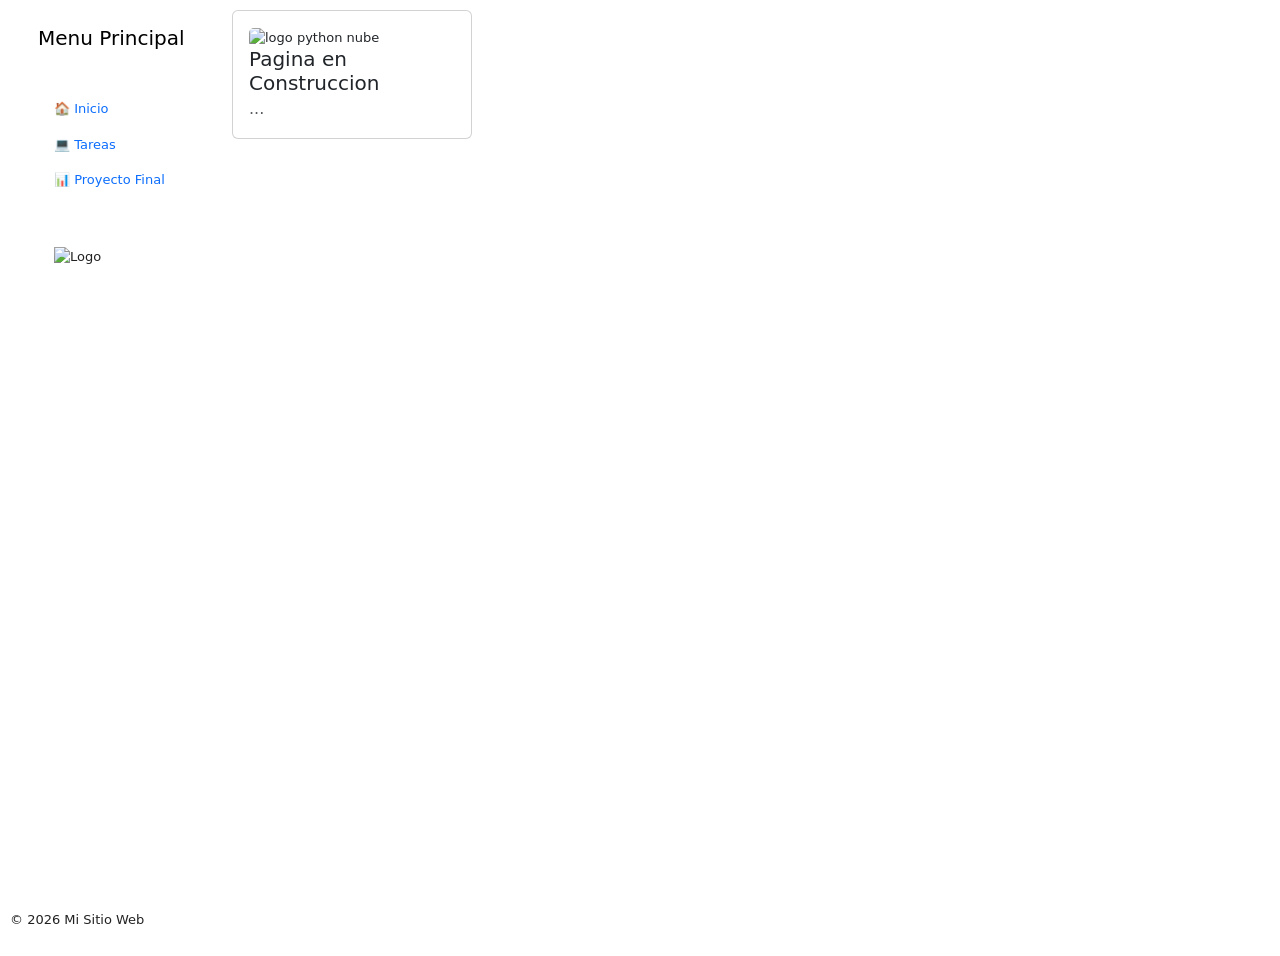
==== commit f8004903: "cambio fondo13" ====
--- a/paginas/construccion.html
+++ b/paginas/construccion.html
@@ -7804,7 +7804,7 @@
 </style>
 <!-- End of mermaid configuration --></head>
 
-<body>
+<body class="jp-Notebook" "layout-body" data-jp-theme-light="true" data-jp-theme-name="JupyterLab Light">
 
 
 <div class="container-fluid">
@@ -7853,11 +7853,7 @@
                          class="img-fluid logo">
                     </div>
             
-                <div class="mt-4">
-                    <a class="btn btn-light w-100 mb-2" href="">Perfil</a>
-
-                   
-                </div>
+              
 
             </div>
 
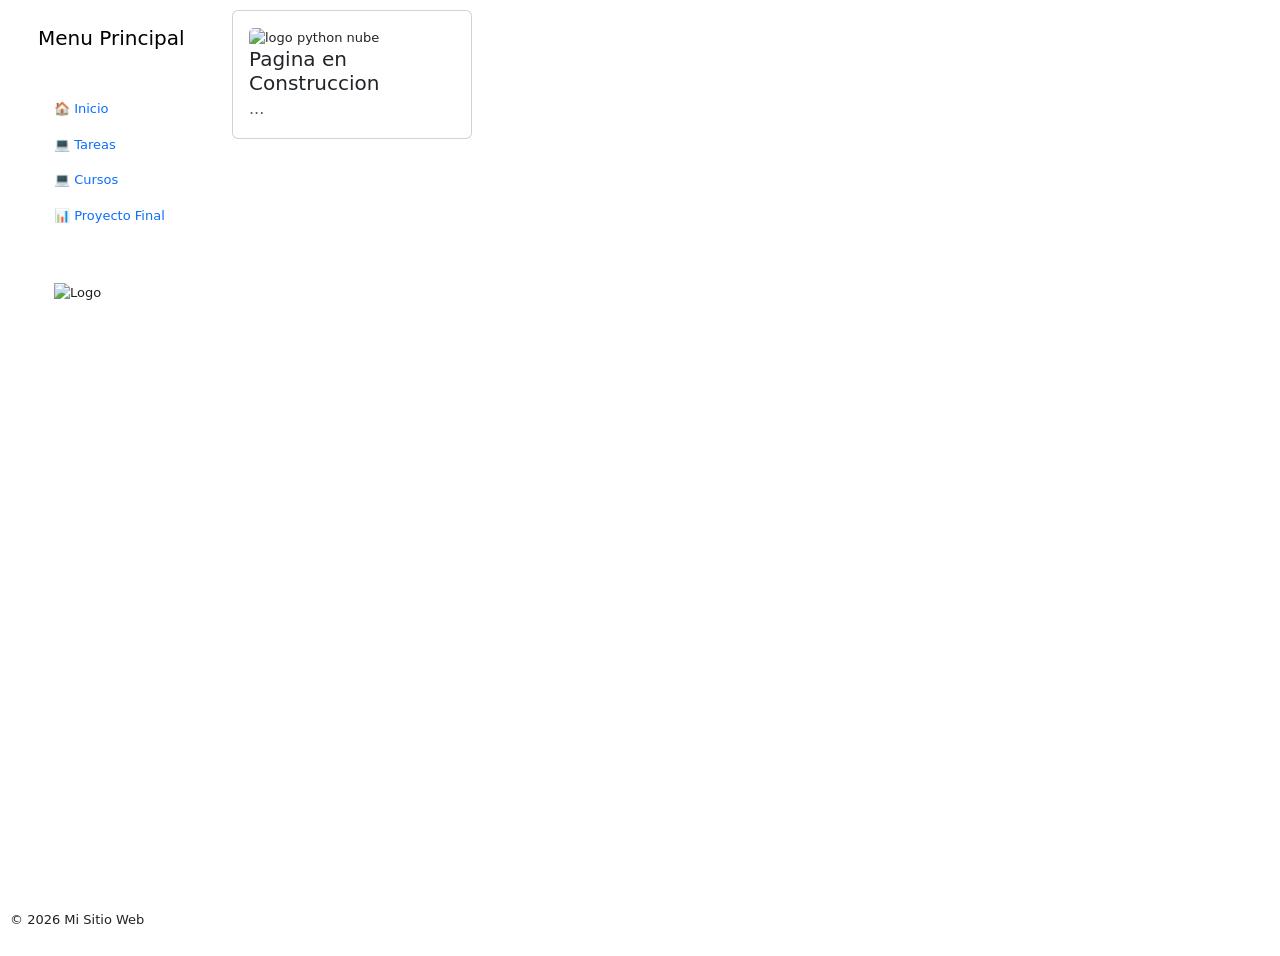
==== commit 19a4175f: "texto inicio1" ====
--- a/paginas/construccion.html
+++ b/paginas/construccion.html
@@ -7833,6 +7833,12 @@
 
                         </a>
                     </li>
+                      <li >
+                        <a class="nav-link" id="br-operaciones" href="/portafolio/paginas/tareas/tarjetasCursos.html">
+                            💻  Cursos
+
+                        </a>
+                    </li>
                    
 
                     <li  class="nav-item">
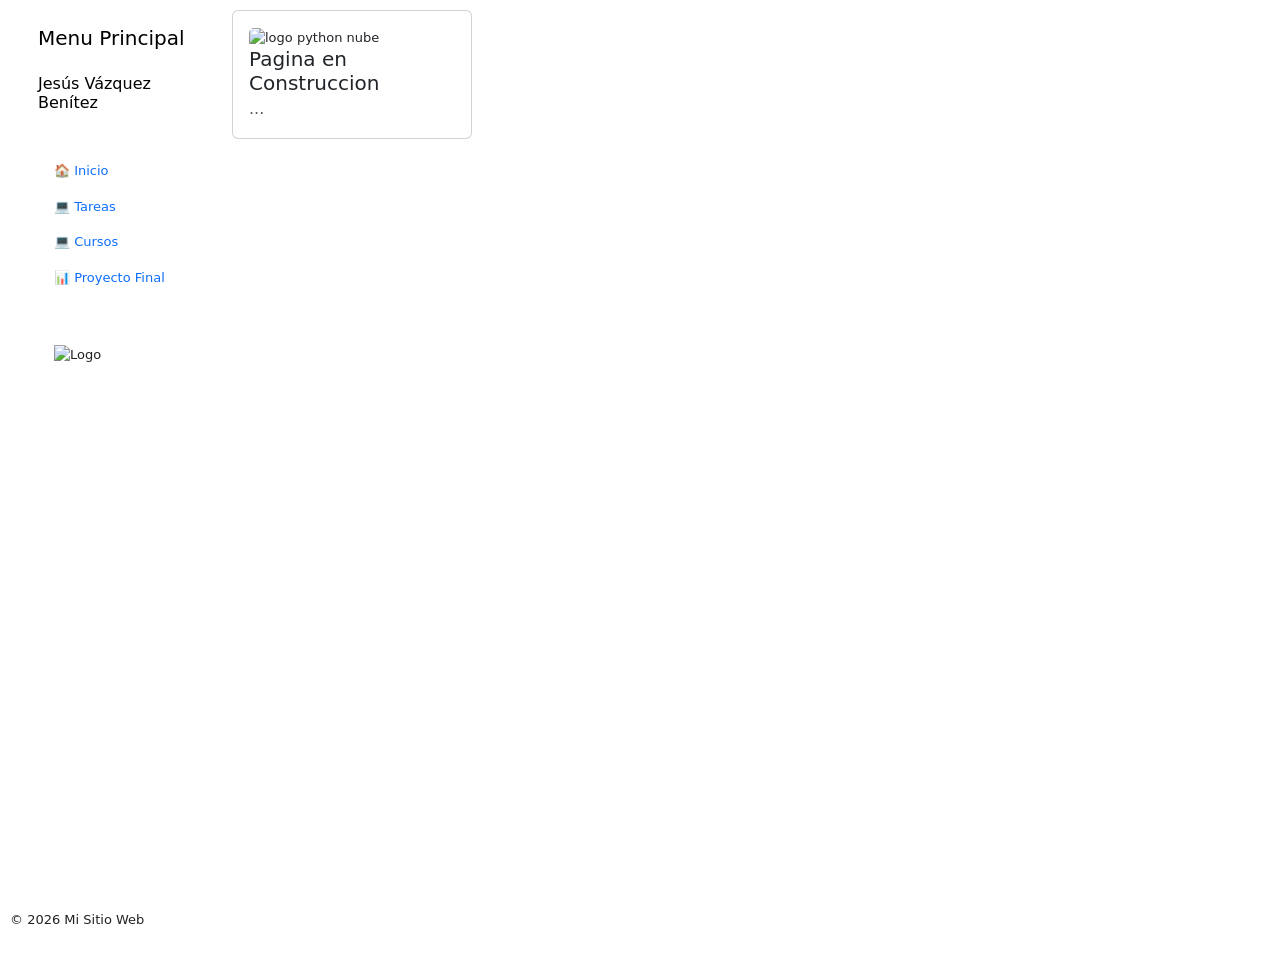
==== commit e47f8864: "pagina de inicio6" ====
--- a/paginas/construccion.html
+++ b/paginas/construccion.html
@@ -7817,6 +7817,7 @@
             <div class="p-3 flex-grow-1">
 
                 <h5 class="text-black mb-4">Menu Principal</h5>
+                 <h6 class="text-black mb-4">Jesús Vázquez Benítez </h6>
                
                 <hr class="text-white">
                 <ul class="nav flex-column">
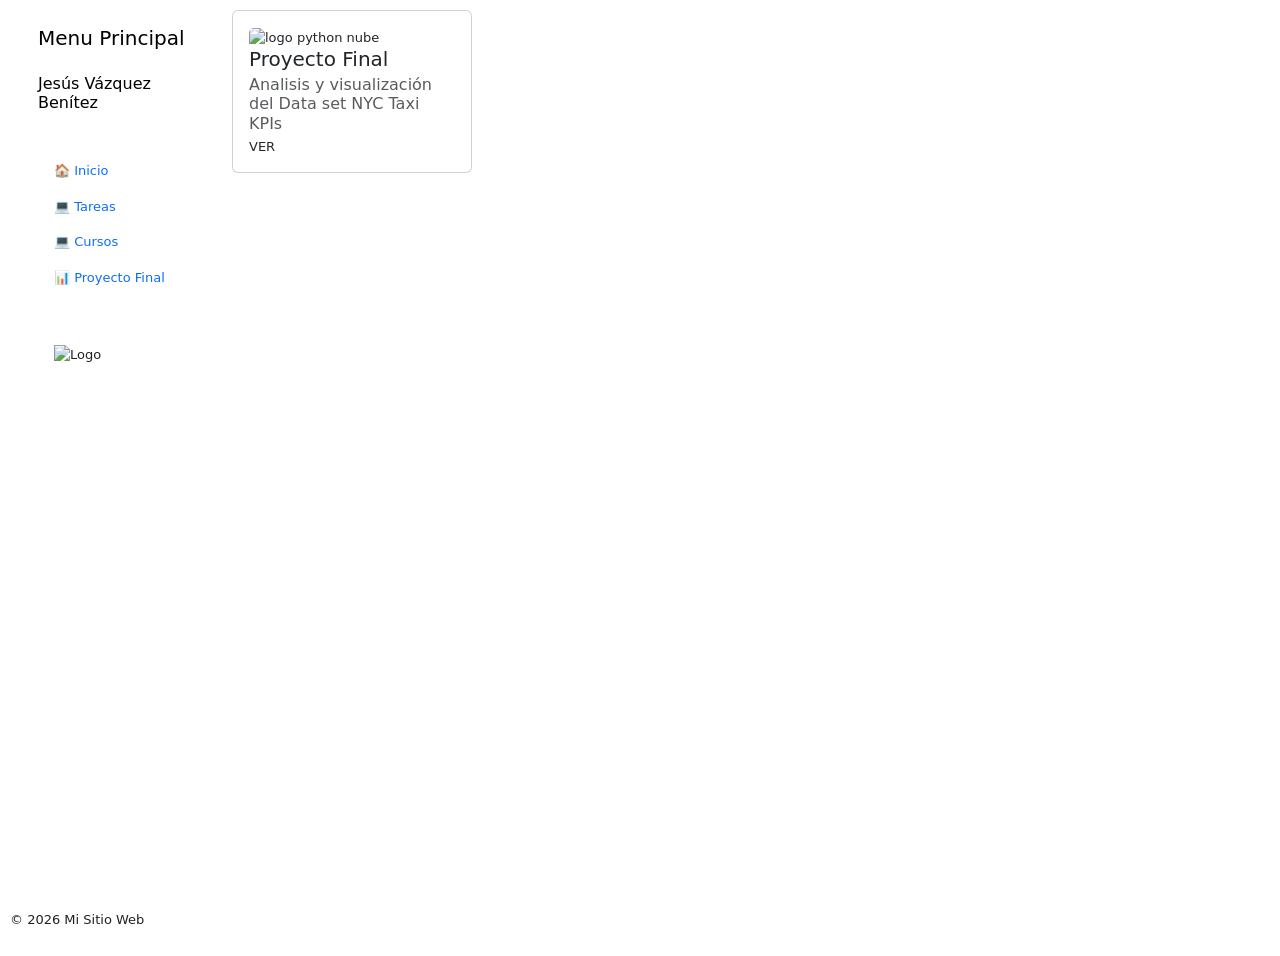
==== commit b073c567: "Update construction page title and subtitle" ====
--- a/paginas/construccion.html
+++ b/paginas/construccion.html
@@ -7879,9 +7879,11 @@
                     <img src="/portafolio/static/img/logo.png"
                          class="card-img"
                          alt="logo python nube">
-                    <h5 class="card-title">Pagina en Construccion</h5>
-                    <h6 class="card-subtitle mb-1 text-body-secondary">...</h6>
+                    <h5 class="card-title">Proyecto Final</h5>
+                    <h6 class="card-subtitle mb-1 text-body-secondary">Analisis y visualización del Data set NYC Taxi KPIs</h6>
                   
+<a type="button" class="btn-card-registro" id="tarjeta-venta" href="http://52.53.202.16:8501/">VER</a>
+
                     <!--  <button type="button" class="btn-card-registro" >REGISTRO</button>
                                                                                              -->
                 </div>
@@ -7949,4 +7951,4 @@
 <script src="https://cdn.jsdelivr.net/npm/bootstrap@5.3.8/dist/js/bootstrap.bundle.min.js" integrity="sha384-FKyoEForCGlyvwx9Hj09JcYn3nv7wiPVlz7YYwJrWVcXK/BmnVDxM+D2scQbITxI" crossorigin="anonymous"></script>
 
 </body>
-</html>+</html>
